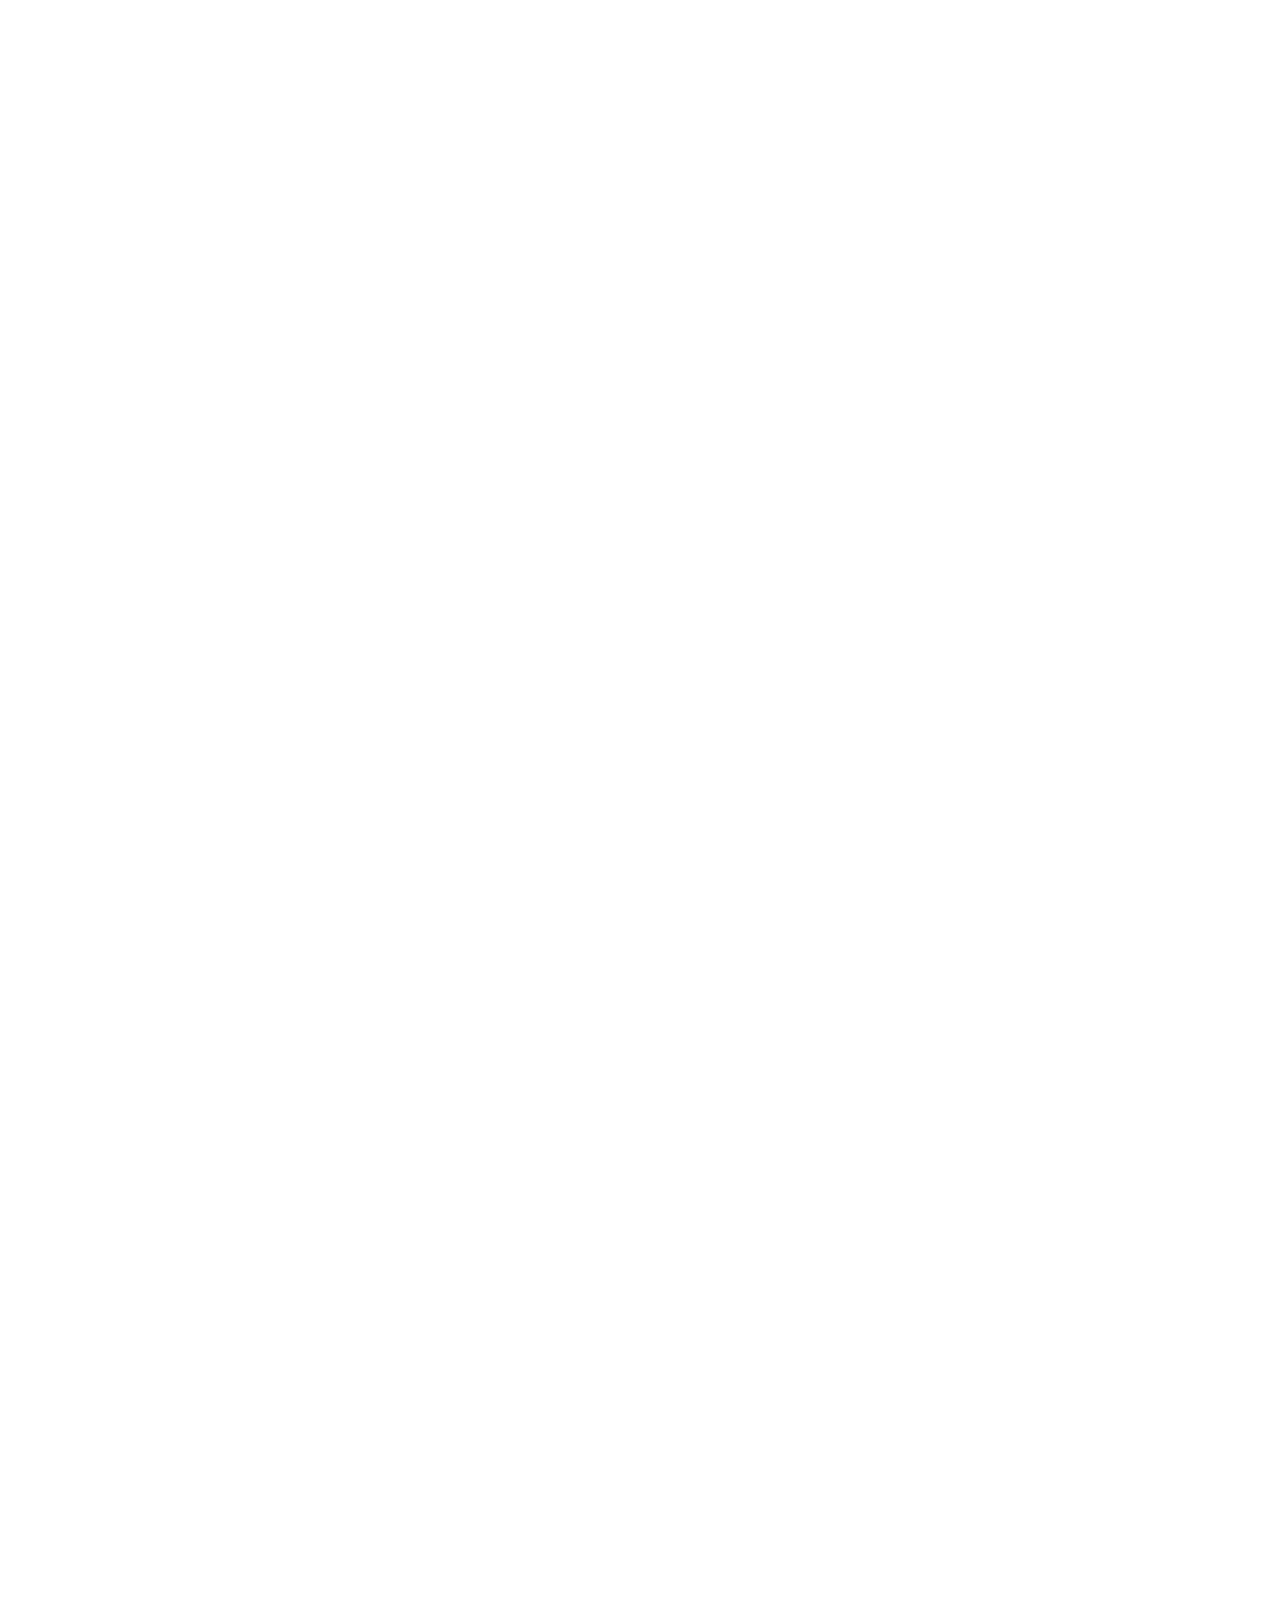
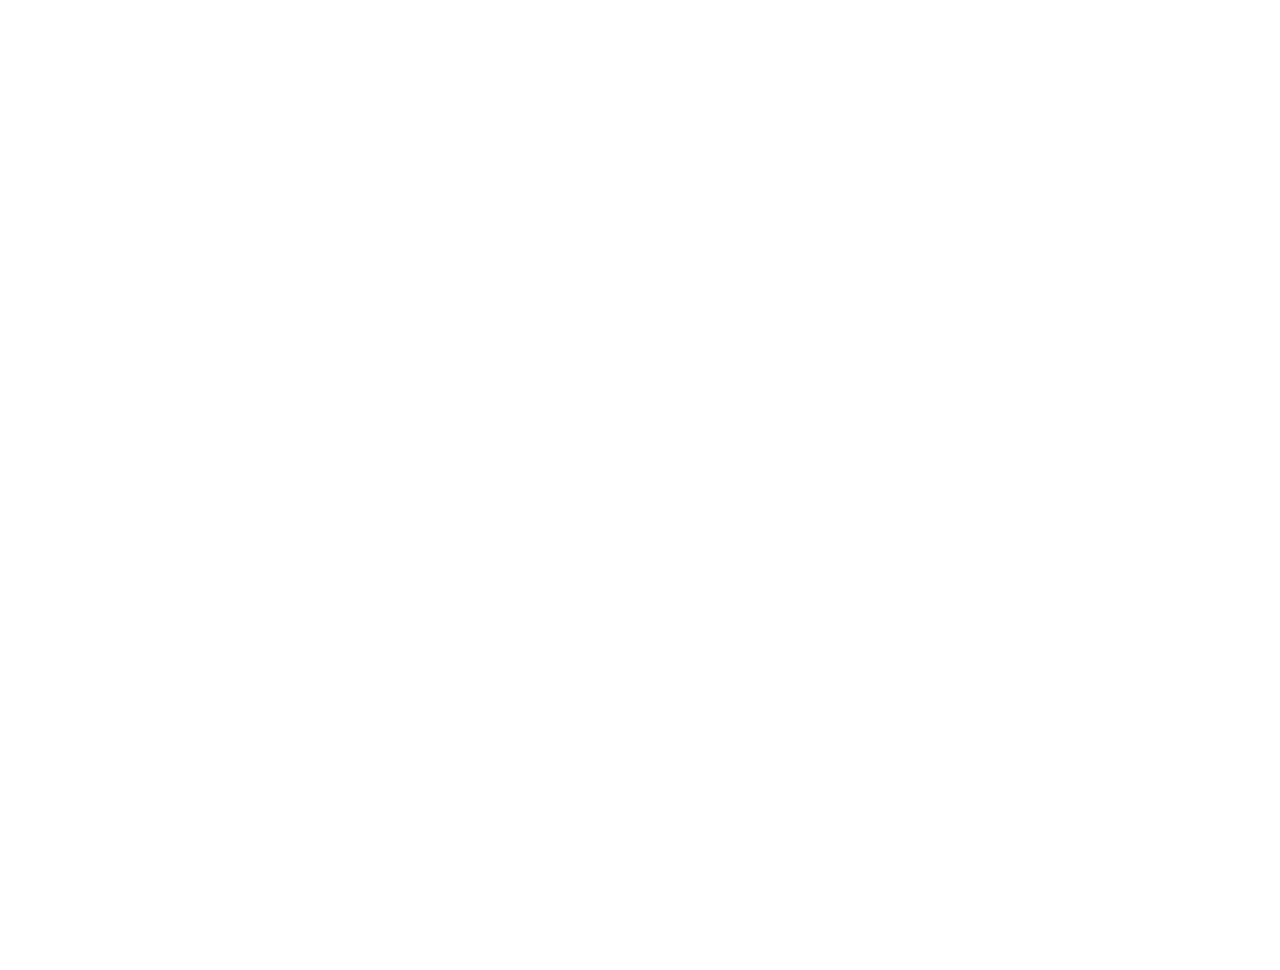
==== contact.html @ 7b6d5df8 "fix menus" ====
<!DOCTYPE html>
<html lang="en">
<head>
	<title>El Wuateke</title>
	<meta charset="UTF-8">
	<meta name="viewport" content="width=device-width, initial-scale=1">
<!--===============================================================================================-->
	<link rel="icon" type="image/png" href="images/icons/1f.png"/>
<!--===============================================================================================-->
	<link rel="stylesheet" type="text/css" href="vendor/bootstrap/css/bootstrap.min.css">
<!--===============================================================================================-->
	<link rel="stylesheet" type="text/css" href="fonts/font-awesome-4.7.0/css/font-awesome.min.css">
<!--===============================================================================================-->
	<link rel="stylesheet" type="text/css" href="fonts/themify/themify-icons.css">
<!--===============================================================================================-->
	<link rel="stylesheet" type="text/css" href="vendor/animate/animate.css">
<!--===============================================================================================-->
	<link rel="stylesheet" type="text/css" href="vendor/css-hamburgers/hamburgers.min.css">
<!--===============================================================================================-->
	<link rel="stylesheet" type="text/css" href="vendor/animsition/css/animsition.min.css">
<!--===============================================================================================-->
	<link rel="stylesheet" type="text/css" href="vendor/select2/select2.min.css">
<!--===============================================================================================-->
	<link rel="stylesheet" type="text/css" href="vendor/daterangepicker/daterangepicker.css">
<!--===============================================================================================-->
	<link rel="stylesheet" type="text/css" href="vendor/slick/slick.css">
<!--===============================================================================================-->
	<link rel="stylesheet" type="text/css" href="vendor/lightbox2/css/lightbox.min.css">
<!--===============================================================================================-->
	<link rel="stylesheet" type="text/css" href="css/util.css">
	<link rel="stylesheet" type="text/css" href="css/main.css">
<!--===============================================================================================-->
</head>
<body class="animsition">

	<!-- Header -->
	<header>
		<!-- Header desktop -->
		<div class="wrap-menu-header gradient1 trans-0-4">
			<div class="container h-full">
				<div class="wrap_header trans-0-3">
					<!-- Logo -->
					<div class="logo">
						<a href="index.html">
							<h1>El Wuateke</h1>
						</a>
					</div>

					<!-- Menu -->
					<div class="wrap_menu p-l-45 p-l-0-xl">
							<nav class="menu">
								<ul class="main_menu">
									<li>
										<a href="index.html">Home</a>
									</li>
	
									<li>
										<a href="menu.html">Menu</a>
									</li>
	
									<li>
										<a href="reservation.html">Reservation</a>
									</li>
	
									<li>
										<a href="gallery.html">Bus Service</a>
									</li>
	
									<li>
										<a href="contact.html">Contact</a>
									</li>
								</ul>
							</nav>
						</div>
	
						<!-- Social -->
						<div class="social flex-w flex-l-m p-r-20">
							<a href="#"><i class="fa fa-tripadvisor" aria-hidden="true"></i></a>
							<a href="https://www.facebook.com/wuateke/"><i class="fa fa-facebook m-l-21" aria-hidden="true"></i></a>
							<!-- <a href="#"><i class="fa fa-twitter m-l-21" aria-hidden="true"></i></a> -->
	
							<button class="btn-show-sidebar m-l-33 trans-0-4"></button>
						</div>
					</div>
				</div>
			</div>
		</header>
	
		<!-- Sidebar -->
		<aside class="sidebar trans-0-4">
			<!-- Button Hide sidebar -->
			<button class="btn-hide-sidebar ti-close color0-hov trans-0-4"></button>
	
			<!-- - -->
			<ul class="menu-sidebar p-t-95 p-b-70">
				<li class="t-center m-b-13">
					<a href="index.html" class="txt19">Home</a>
				</li>
	
				<li class="t-center m-b-13">
					<a href="menu.html" class="txt19">Menu</a>
				</li>
	
				<li class="t-center m-b-13">
					<a href="gallery.html" class="txt19">Bus Service</a>
				</li>
				
				<li class="t-center m-b-33">
					<a href="contact.html" class="txt19">Contact</a>
				</li>
	
				<li class="t-center">
					<!-- Button3 -->
					<a href="reservation.html" class="btn3 flex-c-m size13 txt11 trans-0-4 m-l-r-auto">
						Reservation
					</a>
				</li>
			</ul>

		<!-- - -->
		<div class="gallery-sidebar t-center p-l-60 p-r-60 p-b-40">
			<!-- - -->
			<h4 class="txt20 m-b-33">
				Gallery
			</h4>

			<!-- Gallery -->
			<div class="wrap-gallery-sidebar flex-w">
				<a class="item-gallery-sidebar wrap-pic-w" href="images/photo-gallery-01.jpg" data-lightbox="gallery-footer">
					<img src="images/photo-gallery-thumb-01.jpg" alt="GALLERY">
				</a>

				<a class="item-gallery-sidebar wrap-pic-w" href="images/photo-gallery-02.jpg" data-lightbox="gallery-footer">
					<img src="images/photo-gallery-thumb-02.jpg" alt="GALLERY">
				</a>

				<a class="item-gallery-sidebar wrap-pic-w" href="images/photo-gallery-03.jpg" data-lightbox="gallery-footer">
					<img src="images/photo-gallery-thumb-03.jpg" alt="GALLERY">
				</a>

				<a class="item-gallery-sidebar wrap-pic-w" href="images/photo-gallery-05.jpg" data-lightbox="gallery-footer">
					<img src="images/photo-gallery-thumb-05.jpg" alt="GALLERY">
				</a>

				<a class="item-gallery-sidebar wrap-pic-w" href="images/photo-gallery-06.jpg" data-lightbox="gallery-footer">
					<img src="images/photo-gallery-thumb-06.jpg" alt="GALLERY">
				</a>

				<a class="item-gallery-sidebar wrap-pic-w" href="images/photo-gallery-07.jpg" data-lightbox="gallery-footer">
					<img src="images/photo-gallery-thumb-07.jpg" alt="GALLERY">
				</a>

				<a class="item-gallery-sidebar wrap-pic-w" href="images/photo-gallery-09.jpg" data-lightbox="gallery-footer">
					<img src="images/photo-gallery-thumb-09.jpg" alt="GALLERY">
				</a>

				<a class="item-gallery-sidebar wrap-pic-w" href="images/photo-gallery-10.jpg" data-lightbox="gallery-footer">
					<img src="images/photo-gallery-thumb-10.jpg" alt="GALLERY">
				</a>

				<a class="item-gallery-sidebar wrap-pic-w" href="images/photo-gallery-11.jpg" data-lightbox="gallery-footer">
					<img src="images/photo-gallery-thumb-11.jpg" alt="GALLERY">
				</a>
			</div>
		</div>
	</aside>


	<!-- Title Page -->
	<section class="bg-title-page flex-c-m p-t-160 p-b-80 p-l-15 p-r-15" style="background-image: url(images/bg-title-page-02.jpg);">
		<h2 class="tit6 t-center">
			Contact
		</h2>
	</section>



	<!-- Contact form -->
	<section class="section-contact bg1-pattern p-t-90 p-b-113">
		<!-- Map -->
		<div class="container">
			<div class="map bo8 bo-rad-10 of-hidden">
				<div class="contact-map size37" id="google_map" data-map-x="40.704644" data-map-y="-74.011987" data-pin="images/icons/icon-position-map.png" data-scrollwhell="0" data-draggable="1"></div>
			</div>
		</div>

		<div class="container">
			<h3 class="tit7 t-center p-b-62 p-t-105">
				Send us a Message
			</h3>

			<form class="wrap-form-reservation size22 m-l-r-auto">
				<div class="row">
					<div class="col-md-4">
						<!-- Name -->
						<span class="txt9">
							Name
						</span>

						<div class="wrap-inputname size12 bo2 bo-rad-10 m-t-3 m-b-23">
							<input class="bo-rad-10 sizefull txt10 p-l-20" type="text" name="name" placeholder="Name">
						</div>
					</div>

					<div class="col-md-4">
						<!-- Email -->
						<span class="txt9">
							Email
						</span>

						<div class="wrap-inputemail size12 bo2 bo-rad-10 m-t-3 m-b-23">
							<input class="bo-rad-10 sizefull txt10 p-l-20" type="text" name="email" placeholder="Email">
						</div>
					</div>

					<div class="col-md-4">
						<!-- Phone -->
						<span class="txt9">
							Phone
						</span>

						<div class="wrap-inputphone size12 bo2 bo-rad-10 m-t-3 m-b-23">
							<input class="bo-rad-10 sizefull txt10 p-l-20" type="text" name="phone" placeholder="Phone">
						</div>
					</div>

					<div class="col-12">
						<!-- Message -->
						<span class="txt9">
							Message
						</span>
						<textarea class="bo-rad-10 size35 bo2 txt10 p-l-20 p-t-15 m-b-10 m-t-3" name="message" placeholder="Message"></textarea>
					</div>
				</div>

				<div class="wrap-btn-booking flex-c-m m-t-13">
					<!-- Button3 -->
					<button type="submit" class="btn3 flex-c-m size36 txt11 trans-0-4">
						Submit
					</button>
				</div>
			</form>

			<div class="row p-t-135">
				<div class="col-sm-8 col-md-4 col-lg-4 m-l-r-auto p-t-30">
					<div class="dis-flex m-l-23">
						<div class="p-r-40 p-t-6">
							<img src="images/icons/map-icon.png" alt="IMG-ICON">
						</div>

						<div class="flex-col-l">
							<span class="txt5 p-b-10">
								Location
							</span>

							<span class="txt23 size38">
								8th floor, 379 Hudson St, New York, NY 10018
							</span>
						</div>
					</div>
				</div>

				<div class="col-sm-8 col-md-3 col-lg-4 m-l-r-auto p-t-30">
					<div class="dis-flex m-l-23">
						<div class="p-r-40 p-t-6">
							<img src="images/icons/phone-icon.png" alt="IMG-ICON">
						</div>


						<div class="flex-col-l">
							<span class="txt5 p-b-10">
								Call Us
							</span>

							<span class="txt23 size38">
								(+1) 96 716 6879
							</span>
						</div>
					</div>
				</div>

				<div class="col-sm-8 col-md-5 col-lg-4 m-l-r-auto p-t-30">
					<div class="dis-flex m-l-23">
						<div class="p-r-40 p-t-6">
							<img src="images/icons/clock-icon.png" alt="IMG-ICON">
						</div>


						<div class="flex-col-l">
							<span class="txt5 p-b-10">
								Opening Hours
							</span>

							<span class="txt23 size38">
								09:30 AM – 11:00 PM <br/>Every Day
							</span>
						</div>
					</div>
				</div>
			</div>
		</div>
	</section>


	<!-- Footer -->
	<footer class="bg1">
		<div class="container p-t-40 p-b-70">
			<div class="row">
				<div class="col-sm-6 col-md-4 p-t-50">
					<!-- - -->
					<h4 class="txt13 m-b-33">
						Contact Us
					</h4>

					<ul class="m-b-70">
						<li class="txt14 m-b-14">
							<i class="fa fa-map-marker fs-16 dis-inline-block size19" aria-hidden="true"></i>
							8th floor, 379 Hudson St, New York, NY 10018
						</li>

						<li class="txt14 m-b-14">
							<i class="fa fa-phone fs-16 dis-inline-block size19" aria-hidden="true"></i>
							(+1) 96 716 6879
						</li>

						<li class="txt14 m-b-14">
							<i class="fa fa-envelope fs-13 dis-inline-block size19" aria-hidden="true"></i>
							contact@site.com
						</li>
					</ul>

					<!-- - -->
					<h4 class="txt13 m-b-32">
						Opening Times
					</h4>

					<ul>
						<li class="txt14">
							09:30 AM – 11:00 PM
						</li>

						<li class="txt14">
							Every Day
						</li>
					</ul>
				</div>

				<div class="col-sm-6 col-md-4 p-t-50">
					<!-- - -->
					<h4 class="txt13 m-b-33">
						Latest twitter
					</h4>

					<div class="m-b-25">
						<span class="fs-13 color2 m-r-5">
							<i class="fa fa-twitter" aria-hidden="true"></i>
						</span>
						<a href="#" class="txt15">
							@colorlib
						</a>

						<p class="txt14 m-b-18">
							Activello is a good option. It has a slider built into that displays the featured image in the slider.
							<a href="#" class="txt15">
								https://buff.ly/2zaSfAQ
							</a>
						</p>

						<span class="txt16">
							21 Dec 2017
						</span>
					</div>

					<div>
						<span class="fs-13 color2 m-r-5">
							<i class="fa fa-twitter" aria-hidden="true"></i>
						</span>
						<a href="#" class="txt15">
							@colorlib
						</a>

						<p class="txt14 m-b-18">
							Activello is a good option. It has a slider built into that displays
							<a href="#" class="txt15">
								https://buff.ly/2zaSfAQ
							</a>
						</p>

						<span class="txt16">
							21 Dec 2017
						</span>
					</div>
				</div>

				<div class="col-sm-6 col-md-4 p-t-50">
					<!-- - -->
					<h4 class="txt13 m-b-38">
						Gallery
					</h4>

					<!-- Gallery footer -->
					<div class="wrap-gallery-footer flex-w">
						<a class="item-gallery-footer wrap-pic-w" href="images/photo-gallery-01.jpg" data-lightbox="gallery-footer">
							<img src="images/photo-gallery-thumb-01.jpg" alt="GALLERY">
						</a>

						<a class="item-gallery-footer wrap-pic-w" href="images/photo-gallery-02.jpg" data-lightbox="gallery-footer">
							<img src="images/photo-gallery-thumb-02.jpg" alt="GALLERY">
						</a>

						<a class="item-gallery-footer wrap-pic-w" href="images/photo-gallery-03.jpg" data-lightbox="gallery-footer">
							<img src="images/photo-gallery-thumb-03.jpg" alt="GALLERY">
						</a>

						<a class="item-gallery-footer wrap-pic-w" href="images/photo-gallery-04.jpg" data-lightbox="gallery-footer">
							<img src="images/photo-gallery-thumb-04.jpg" alt="GALLERY">
						</a>

						<a class="item-gallery-footer wrap-pic-w" href="images/photo-gallery-05.jpg" data-lightbox="gallery-footer">
							<img src="images/photo-gallery-thumb-05.jpg" alt="GALLERY">
						</a>

						<a class="item-gallery-footer wrap-pic-w" href="images/photo-gallery-06.jpg" data-lightbox="gallery-footer">
							<img src="images/photo-gallery-thumb-06.jpg" alt="GALLERY">
						</a>

						<a class="item-gallery-footer wrap-pic-w" href="images/photo-gallery-07.jpg" data-lightbox="gallery-footer">
							<img src="images/photo-gallery-thumb-07.jpg" alt="GALLERY">
						</a>

						<a class="item-gallery-footer wrap-pic-w" href="images/photo-gallery-08.jpg" data-lightbox="gallery-footer">
							<img src="images/photo-gallery-thumb-08.jpg" alt="GALLERY">
						</a>

						<a class="item-gallery-footer wrap-pic-w" href="images/photo-gallery-09.jpg" data-lightbox="gallery-footer">
							<img src="images/photo-gallery-thumb-09.jpg" alt="GALLERY">
						</a>

						<a class="item-gallery-footer wrap-pic-w" href="images/photo-gallery-10.jpg" data-lightbox="gallery-footer">
							<img src="images/photo-gallery-thumb-10.jpg" alt="GALLERY">
						</a>

						<a class="item-gallery-footer wrap-pic-w" href="images/photo-gallery-11.jpg" data-lightbox="gallery-footer">
							<img src="images/photo-gallery-thumb-11.jpg" alt="GALLERY">
						</a>

						<a class="item-gallery-footer wrap-pic-w" href="images/photo-gallery-12.jpg" data-lightbox="gallery-footer">
							<img src="images/photo-gallery-thumb-12.jpg" alt="GALLERY">
						</a>
					</div>

				</div>
			</div>
		</div>

		<div class="end-footer bg2">
			<div class="container">
				<div class="flex-sb-m flex-w p-t-22 p-b-22">
					<div class="p-t-5 p-b-5">
						<a href="#" class="fs-15 c-white"><i class="fa fa-tripadvisor" aria-hidden="true"></i></a>
						<a href="#" class="fs-15 c-white"><i class="fa fa-facebook m-l-18" aria-hidden="true"></i></a>
						<a href="#" class="fs-15 c-white"><i class="fa fa-twitter m-l-18" aria-hidden="true"></i></a>
					</div>

					<div class="txt17 p-r-20 p-t-5 p-b-5">
						Copyright &copy; 2018 All rights reserved  |  This template is made with <i class="fa fa-heart"></i> by <a href="https://colorlib.com" target="_blank">Colorlib</a>
					</div>
				</div>
			</div>
		</div>
	</footer>


	<!-- Back to top -->
	<div class="btn-back-to-top bg0-hov" id="myBtn">
		<span class="symbol-btn-back-to-top">
			<i class="fa fa-angle-double-up" aria-hidden="true"></i>
		</span>
	</div>

	<!-- Container Selection1 -->
	<div id="dropDownSelect1"></div>



<!--===============================================================================================-->
	<script type="text/javascript" src="vendor/jquery/jquery-3.2.1.min.js"></script>
<!--===============================================================================================-->
	<script type="text/javascript" src="vendor/animsition/js/animsition.min.js"></script>
<!--===============================================================================================-->
	<script type="text/javascript" src="vendor/bootstrap/js/popper.js"></script>
	<script type="text/javascript" src="vendor/bootstrap/js/bootstrap.min.js"></script>
<!--===============================================================================================-->
	<script type="text/javascript" src="vendor/select2/select2.min.js"></script>
<!--===============================================================================================-->
	<script type="text/javascript" src="vendor/daterangepicker/moment.min.js"></script>
	<script type="text/javascript" src="vendor/daterangepicker/daterangepicker.js"></script>
<!--===============================================================================================-->
	<script type="text/javascript" src="vendor/slick/slick.min.js"></script>
	<script type="text/javascript" src="js/slick-custom.js"></script>
<!--===============================================================================================-->
	<script type="text/javascript" src="vendor/parallax100/parallax100.js"></script>
	<script type="text/javascript">
        $('.parallax100').parallax100();
	</script>
<!--===============================================================================================-->
	<script type="text/javascript" src="vendor/countdowntime/countdowntime.js"></script>
<!--===============================================================================================-->
	<script type="text/javascript" src="vendor/lightbox2/js/lightbox.min.js"></script>
<!--===============================================================================================-->
	<script src="https://maps.googleapis.com/maps/api/js?key=AIzaSyAKFWBqlKAGCeS1rMVoaNlwyayu0e0YRes"></script>
	<script src="js/map-custom.js"></script>
<!--===============================================================================================-->
	<script src="js/main.js"></script>

</body>
</html>
---- fonts/themify/themify-icons.css ----
@font-face {
	font-family: 'themify';
	src:url('fonts/themify.eot?-fvbane');
	src:url('fonts/themify.eot?#iefix-fvbane') format('embedded-opentype'),
		url('fonts/themify.woff?-fvbane') format('woff'),
		url('fonts/themify.ttf?-fvbane') format('truetype'),
		url('fonts/themify.svg?-fvbane#themify') format('svg');
	font-weight: normal;
	font-style: normal;
}

[class^="ti-"], [class*=" ti-"] {
	font-family: 'themify';
	speak: none;
	font-style: normal;
	font-weight: normal;
	font-variant: normal;
	text-transform: none;
	line-height: 1;

	/* Better Font Rendering =========== */
	-webkit-font-smoothing: antialiased;
	-moz-osx-font-smoothing: grayscale;
}

.ti-wand:before {
	content: "\e600";
}
.ti-volume:before {
	content: "\e601";
}
.ti-user:before {
	content: "\e602";
}
.ti-unlock:before {
	content: "\e603";
}
.ti-unlink:before {
	content: "\e604";
}
.ti-trash:before {
	content: "\e605";
}
.ti-thought:before {
	content: "\e606";
}
.ti-target:before {
	content: "\e607";
}
.ti-tag:before {
	content: "\e608";
}
.ti-tablet:before {
	content: "\e609";
}
.ti-star:before {
	content: "\e60a";
}
.ti-spray:before {
	content: "\e60b";
}
.ti-signal:before {
	content: "\e60c";
}
.ti-shopping-cart:before {
	content: "\e60d";
}
.ti-shopping-cart-full:before {
	content: "\e60e";
}
.ti-settings:before {
	content: "\e60f";
}
.ti-search:before {
	content: "\e610";
}
.ti-zoom-in:before {
	content: "\e611";
}
.ti-zoom-out:before {
	content: "\e612";
}
.ti-cut:before {
	content: "\e613";
}
.ti-ruler:before {
	content: "\e614";
}
.ti-ruler-pencil:before {
	content: "\e615";
}
.ti-ruler-alt:before {
	content: "\e616";
}
.ti-bookmark:before {
	content: "\e617";
}
.ti-bookmark-alt:before {
	content: "\e618";
}
.ti-reload:before {
	content: "\e619";
}
.ti-plus:before {
	content: "\e61a";
}
.ti-pin:before {
	content: "\e61b";
}
.ti-pencil:before {
	content: "\e61c";
}
.ti-pencil-alt:before {
	content: "\e61d";
}
.ti-paint-roller:before {
	content: "\e61e";
}
.ti-paint-bucket:before {
	content: "\e61f";
}
.ti-na:before {
	content: "\e620";
}
.ti-mobile:before {
	content: "\e621";
}
.ti-minus:before {
	content: "\e622";
}
.ti-medall:before {
	content: "\e623";
}
.ti-medall-alt:before {
	content: "\e624";
}
.ti-marker:before {
	content: "\e625";
}
.ti-marker-alt:before {
	content: "\e626";
}
.ti-arrow-up:before {
	content: "\e627";
}
.ti-arrow-right:before {
	content: "\e628";
}
.ti-arrow-left:before {
	content: "\e629";
}
.ti-arrow-down:before {
	content: "\e62a";
}
.ti-lock:before {
	content: "\e62b";
}
.ti-location-arrow:before {
	content: "\e62c";
}
.ti-link:before {
	content: "\e62d";
}
.ti-layout:before {
	content: "\e62e";
}
.ti-layers:before {
	content: "\e62f";
}
.ti-layers-alt:before {
	content: "\e630";
}
.ti-key:before {
	content: "\e631";
}
.ti-import:before {
	content: "\e632";
}
.ti-image:before {
	content: "\e633";
}
.ti-heart:before {
	content: "\e634";
}
.ti-heart-broken:before {
	content: "\e635";
}
.ti-hand-stop:before {
	content: "\e636";
}
.ti-hand-open:before {
	content: "\e637";
}
.ti-hand-drag:before {
	content: "\e638";
}
.ti-folder:before {
	content: "\e639";
}
.ti-flag:before {
	content: "\e63a";
}
.ti-flag-alt:before {
	content: "\e63b";
}
.ti-flag-alt-2:before {
	content: "\e63c";
}
.ti-eye:before {
	content: "\e63d";
}
.ti-export:before {
	content: "\e63e";
}
.ti-exchange-vertical:before {
	content: "\e63f";
}
.ti-desktop:before {
	content: "\e640";
}
.ti-cup:before {
	content: "\e641";
}
.ti-crown:before {
	content: "\e642";
}
.ti-comments:before {
	content: "\e643";
}
.ti-comment:before {
	content: "\e644";
}
.ti-comment-alt:before {
	content: "\e645";
}
.ti-close:before {
	content: "\e646";
}
.ti-clip:before {
	content: "\e647";
}
.ti-angle-up:before {
	content: "\e648";
}
.ti-angle-right:before {
	content: "\e649";
}
.ti-angle-left:before {
	content: "\e64a";
}
.ti-angle-down:before {
	content: "\e64b";
}
.ti-check:before {
	content: "\e64c";
}
.ti-check-box:before {
	content: "\e64d";
}
.ti-camera:before {
	content: "\e64e";
}
.ti-announcement:before {
	content: "\e64f";
}
.ti-brush:before {
	content: "\e650";
}
.ti-briefcase:before {
	content: "\e651";
}
.ti-bolt:before {
	content: "\e652";
}
.ti-bolt-alt:before {
	content: "\e653";
}
.ti-blackboard:before {
	content: "\e654";
}
.ti-bag:before {
	content: "\e655";
}
.ti-move:before {
	content: "\e656";
}
.ti-arrows-vertical:before {
	content: "\e657";
}
.ti-arrows-horizontal:before {
	content: "\e658";
}
.ti-fullscreen:before {
	content: "\e659";
}
.ti-arrow-top-right:before {
	content: "\e65a";
}
.ti-arrow-top-left:before {
	content: "\e65b";
}
.ti-arrow-circle-up:before {
	content: "\e65c";
}
.ti-arrow-circle-right:before {
	content: "\e65d";
}
.ti-arrow-circle-left:before {
	content: "\e65e";
}
.ti-arrow-circle-down:before {
	content: "\e65f";
}
.ti-angle-double-up:before {
	content: "\e660";
}
.ti-angle-double-right:before {
	content: "\e661";
}
.ti-angle-double-left:before {
	content: "\e662";
}
.ti-angle-double-down:before {
	content: "\e663";
}
.ti-zip:before {
	content: "\e664";
}
.ti-world:before {
	content: "\e665";
}
.ti-wheelchair:before {
	content: "\e666";
}
.ti-view-list:before {
	content: "\e667";
}
.ti-view-list-alt:before {
	content: "\e668";
}
.ti-view-grid:before {
	content: "\e669";
}
.ti-uppercase:before {
	content: "\e66a";
}
.ti-upload:before {
	content: "\e66b";
}
.ti-underline:before {
	content: "\e66c";
}
.ti-truck:before {
	content: "\e66d";
}
.ti-timer:before {
	content: "\e66e";
}
.ti-ticket:before {
	content: "\e66f";
}
.ti-thumb-up:before {
	content: "\e670";
}
.ti-thumb-down:before {
	content: "\e671";
}
.ti-text:before {
	content: "\e672";
}
.ti-stats-up:before {
	content: "\e673";
}
.ti-stats-down:before {
	content: "\e674";
}
.ti-split-v:before {
	content: "\e675";
}
.ti-split-h:before {
	content: "\e676";
}
.ti-smallcap:before {
	content: "\e677";
}
.ti-shine:before {
	content: "\e678";
}
.ti-shift-right:before {
	content: "\e679";
}
.ti-shift-left:before {
	content: "\e67a";
}
.ti-shield:before {
	content: "\e67b";
}
.ti-notepad:before {
	content: "\e67c";
}
.ti-server:before {
	content: "\e67d";
}
.ti-quote-right:before {
	content: "\e67e";
}
.ti-quote-left:before {
	content: "\e67f";
}
.ti-pulse:before {
	content: "\e680";
}
.ti-printer:before {
	content: "\e681";
}
.ti-power-off:before {
	content: "\e682";
}
.ti-plug:before {
	content: "\e683";
}
.ti-pie-chart:before {
	content: "\e684";
}
.ti-paragraph:before {
	content: "\e685";
}
.ti-panel:before {
	content: "\e686";
}
.ti-package:before {
	content: "\e687";
}
.ti-music:before {
	content: "\e688";
}
.ti-music-alt:before {
	content: "\e689";
}
.ti-mouse:before {
	content: "\e68a";
}
.ti-mouse-alt:before {
	content: "\e68b";
}
.ti-money:before {
	content: "\e68c";
}
.ti-microphone:before {
	content: "\e68d";
}
.ti-menu:before {
	content: "\e68e";
}
.ti-menu-alt:before {
	content: "\e68f";
}
.ti-map:before {
	content: "\e690";
}
.ti-map-alt:before {
	content: "\e691";
}
.ti-loop:before {
	content: "\e692";
}
.ti-location-pin:before {
	content: "\e693";
}
.ti-list:before {
	content: "\e694";
}
.ti-light-bulb:before {
	content: "\e695";
}
.ti-Italic:before {
	content: "\e696";
}
.ti-info:before {
	content: "\e697";
}
.ti-infinite:before {
	content: "\e698";
}
.ti-id-badge:before {
	content: "\e699";
}
.ti-hummer:before {
	content: "\e69a";
}
.ti-home:before {
	content: "\e69b";
}
.ti-help:before {
	content: "\e69c";
}
.ti-headphone:before {
	content: "\e69d";
}
.ti-harddrives:before {
	content: "\e69e";
}
.ti-harddrive:before {
	content: "\e69f";
}
.ti-gift:before {
	content: "\e6a0";
}
.ti-game:before {
	content: "\e6a1";
}
.ti-filter:before {
	content: "\e6a2";
}
.ti-files:before {
	content: "\e6a3";
}
.ti-file:before {
	content: "\e6a4";
}
.ti-eraser:before {
	content: "\e6a5";
}
.ti-envelope:before {
	content: "\e6a6";
}
.ti-download:before {
	content: "\e6a7";
}
.ti-direction:before {
	content: "\e6a8";
}
.ti-direction-alt:before {
	content: "\e6a9";
}
.ti-dashboard:before {
	content: "\e6aa";
}
.ti-control-stop:before {
	content: "\e6ab";
}
.ti-control-shuffle:before {
	content: "\e6ac";
}
.ti-control-play:before {
	content: "\e6ad";
}
.ti-control-pause:before {
	content: "\e6ae";
}
.ti-control-forward:before {
	content: "\e6af";
}
.ti-control-backward:before {
	content: "\e6b0";
}
.ti-cloud:before {
	content: "\e6b1";
}
.ti-cloud-up:before {
	content: "\e6b2";
}
.ti-cloud-down:before {
	content: "\e6b3";
}
.ti-clipboard:before {
	content: "\e6b4";
}
.ti-car:before {
	content: "\e6b5";
}
.ti-calendar:before {
	content: "\e6b6";
}
.ti-book:before {
	content: "\e6b7";
}
.ti-bell:before {
	content: "\e6b8";
}
.ti-basketball:before {
	content: "\e6b9";
}
.ti-bar-chart:before {
	content: "\e6ba";
}
.ti-bar-chart-alt:before {
	content: "\e6bb";
}
.ti-back-right:before {
	content: "\e6bc";
}
.ti-back-left:before {
	content: "\e6bd";
}
.ti-arrows-corner:before {
	content: "\e6be";
}
.ti-archive:before {
	content: "\e6bf";
}
.ti-anchor:before {
	content: "\e6c0";
}
.ti-align-right:before {
	content: "\e6c1";
}
.ti-align-left:before {
	content: "\e6c2";
}
.ti-align-justify:before {
	content: "\e6c3";
}
.ti-align-center:before {
	content: "\e6c4";
}
.ti-alert:before {
	content: "\e6c5";
}
.ti-alarm-clock:before {
	content: "\e6c6";
}
.ti-agenda:before {
	content: "\e6c7";
}
.ti-write:before {
	content: "\e6c8";
}
.ti-window:before {
	content: "\e6c9";
}
.ti-widgetized:before {
	content: "\e6ca";
}
.ti-widget:before {
	content: "\e6cb";
}
.ti-widget-alt:before {
	content: "\e6cc";
}
.ti-wallet:before {
	content: "\e6cd";
}
.ti-video-clapper:before {
	content: "\e6ce";
}
.ti-video-camera:before {
	content: "\e6cf";
}
.ti-vector:before {
	content: "\e6d0";
}
.ti-themify-logo:before {
	content: "\e6d1";
}
.ti-themify-favicon:before {
	content: "\e6d2";
}
.ti-themify-favicon-alt:before {
	content: "\e6d3";
}
.ti-support:before {
	content: "\e6d4";
}
.ti-stamp:before {
	content: "\e6d5";
}
.ti-split-v-alt:before {
	content: "\e6d6";
}
.ti-slice:before {
	content: "\e6d7";
}
.ti-shortcode:before {
	content: "\e6d8";
}
.ti-shift-right-alt:before {
	content: "\e6d9";
}
.ti-shift-left-alt:before {
	content: "\e6da";
}
.ti-ruler-alt-2:before {
	content: "\e6db";
}
.ti-receipt:before {
	content: "\e6dc";
}
.ti-pin2:before {
	content: "\e6dd";
}
.ti-pin-alt:before {
	content: "\e6de";
}
.ti-pencil-alt2:before {
	content: "\e6df";
}
.ti-palette:before {
	content: "\e6e0";
}
.ti-more:before {
	content: "\e6e1";
}
.ti-more-alt:before {
	content: "\e6e2";
}
.ti-microphone-alt:before {
	content: "\e6e3";
}
.ti-magnet:before {
	content: "\e6e4";
}
.ti-line-double:before {
	content: "\e6e5";
}
.ti-line-dotted:before {
	content: "\e6e6";
}
.ti-line-dashed:before {
	content: "\e6e7";
}
.ti-layout-width-full:before {
	content: "\e6e8";
}
.ti-layout-width-default:before {
	content: "\e6e9";
}
.ti-layout-width-default-alt:before {
	content: "\e6ea";
}
.ti-layout-tab:before {
	content: "\e6eb";
}
.ti-layout-tab-window:before {
	content: "\e6ec";
}
.ti-layout-tab-v:before {
	content: "\e6ed";
}
.ti-layout-tab-min:before {
	content: "\e6ee";
}
.ti-layout-slider:before {
	content: "\e6ef";
}
.ti-layout-slider-alt:before {
	content: "\e6f0";
}
.ti-layout-sidebar-right:before {
	content: "\e6f1";
}
.ti-layout-sidebar-none:before {
	content: "\e6f2";
}
.ti-layout-sidebar-left:before {
	content: "\e6f3";
}
.ti-layout-placeholder:before {
	content: "\e6f4";
}
.ti-layout-menu:before {
	content: "\e6f5";
}
.ti-layout-menu-v:before {
	content: "\e6f6";
}
.ti-layout-menu-separated:before {
	content: "\e6f7";
}
.ti-layout-menu-full:before {
	content: "\e6f8";
}
.ti-layout-media-right-alt:before {
	content: "\e6f9";
}
.ti-layout-media-right:before {
	content: "\e6fa";
}
.ti-layout-media-overlay:before {
	content: "\e6fb";
}
.ti-layout-media-overlay-alt:before {
	content: "\e6fc";
}
.ti-layout-media-overlay-alt-2:before {
	content: "\e6fd";
}
.ti-layout-media-left-alt:before {
	content: "\e6fe";
}
.ti-layout-media-left:before {
	content: "\e6ff";
}
.ti-layout-media-center-alt:before {
	content: "\e700";
}
.ti-layout-media-center:before {
	content: "\e701";
}
.ti-layout-list-thumb:before {
	content: "\e702";
}
.ti-layout-list-thumb-alt:before {
	content: "\e703";
}
.ti-layout-list-post:before {
	content: "\e704";
}
.ti-layout-list-large-image:before {
	content: "\e705";
}
.ti-layout-line-solid:before {
	content: "\e706";
}
.ti-layout-grid4:before {
	content: "\e707";
}
.ti-layout-grid3:before {
	content: "\e708";
}
.ti-layout-grid2:before {
	content: "\e709";
}
.ti-layout-grid2-thumb:before {
	content: "\e70a";
}
.ti-layout-cta-right:before {
	content: "\e70b";
}
.ti-layout-cta-left:before {
	content: "\e70c";
}
.ti-layout-cta-center:before {
	content: "\e70d";
}
.ti-layout-cta-btn-right:before {
	content: "\e70e";
}
.ti-layout-cta-btn-left:before {
	content: "\e70f";
}
.ti-layout-column4:before {
	content: "\e710";
}
.ti-layout-column3:before {
	content: "\e711";
}
.ti-layout-column2:before {
	content: "\e712";
}
.ti-layout-accordion-separated:before {
	content: "\e713";
}
.ti-layout-accordion-merged:before {
	content: "\e714";
}
.ti-layout-accordion-list:before {
	content: "\e715";
}
.ti-ink-pen:before {
	content: "\e716";
}
.ti-info-alt:before {
	content: "\e717";
}
.ti-help-alt:before {
	content: "\e718";
}
.ti-headphone-alt:before {
	content: "\e719";
}
.ti-hand-point-up:before {
	content: "\e71a";
}
.ti-hand-point-right:before {
	content: "\e71b";
}
.ti-hand-point-left:before {
	content: "\e71c";
}
.ti-hand-point-down:before {
	content: "\e71d";
}
.ti-gallery:before {
	content: "\e71e";
}
.ti-face-smile:before {
	content: "\e71f";
}
.ti-face-sad:before {
	content: "\e720";
}
.ti-credit-card:before {
	content: "\e721";
}
.ti-control-skip-forward:before {
	content: "\e722";
}
.ti-control-skip-backward:before {
	content: "\e723";
}
.ti-control-record:before {
	content: "\e724";
}
.ti-control-eject:before {
	content: "\e725";
}
.ti-comments-smiley:before {
	content: "\e726";
}
.ti-brush-alt:before {
	content: "\e727";
}
.ti-youtube:before {
	content: "\e728";
}
.ti-vimeo:before {
	content: "\e729";
}
.ti-twitter:before {
	content: "\e72a";
}
.ti-time:before {
	content: "\e72b";
}
.ti-tumblr:before {
	content: "\e72c";
}
.ti-skype:before {
	content: "\e72d";
}
.ti-share:before {
	content: "\e72e";
}
.ti-share-alt:before {
	content: "\e72f";
}
.ti-rocket:before {
	content: "\e730";
}
.ti-pinterest:before {
	content: "\e731";
}
.ti-new-window:before {
	content: "\e732";
}
.ti-microsoft:before {
	content: "\e733";
}
.ti-list-ol:before {
	content: "\e734";
}
.ti-linkedin:before {
	content: "\e735";
}
.ti-layout-sidebar-2:before {
	content: "\e736";
}
.ti-layout-grid4-alt:before {
	content: "\e737";
}
.ti-layout-grid3-alt:before {
	content: "\e738";
}
.ti-layout-grid2-alt:before {
	content: "\e739";
}
.ti-layout-column4-alt:before {
	content: "\e73a";
}
.ti-layout-column3-alt:before {
	content: "\e73b";
}
.ti-layout-column2-alt:before {
	content: "\e73c";
}
.ti-instagram:before {
	content: "\e73d";
}
.ti-google:before {
	content: "\e73e";
}
.ti-github:before {
	content: "\e73f";
}
.ti-flickr:before {
	content: "\e740";
}
.ti-facebook:before {
	content: "\e741";
}
.ti-dropbox:before {
	content: "\e742";
}
.ti-dribbble:before {
	content: "\e743";
}
.ti-apple:before {
	content: "\e744";
}
.ti-android:before {
	content: "\e745";
}
.ti-save:before {
	content: "\e746";
}
.ti-save-alt:before {
	content: "\e747";
}
.ti-yahoo:before {
	content: "\e748";
}
.ti-wordpress:before {
	content: "\e749";
}
.ti-vimeo-alt:before {
	content: "\e74a";
}
.ti-twitter-alt:before {
	content: "\e74b";
}
.ti-tumblr-alt:before {
	content: "\e74c";
}
.ti-trello:before {
	content: "\e74d";
}
.ti-stack-overflow:before {
	content: "\e74e";
}
.ti-soundcloud:before {
	content: "\e74f";
}
.ti-sharethis:before {
	content: "\e750";
}
.ti-sharethis-alt:before {
	content: "\e751";
}
.ti-reddit:before {
	content: "\e752";
}
.ti-pinterest-alt:before {
	content: "\e753";
}
.ti-microsoft-alt:before {
	content: "\e754";
}
.ti-linux:before {
	content: "\e755";
}
.ti-jsfiddle:before {
	content: "\e756";
}
.ti-joomla:before {
	content: "\e757";
}
.ti-html5:before {
	content: "\e758";
}
.ti-flickr-alt:before {
	content: "\e759";
}
.ti-email:before {
	content: "\e75a";
}
.ti-drupal:before {
	content: "\e75b";
}
.ti-dropbox-alt:before {
	content: "\e75c";
}
.ti-css3:before {
	content: "\e75d";
}
.ti-rss:before {
	content: "\e75e";
}
.ti-rss-alt:before {
	content: "\e75f";
}
---- vendor/css-hamburgers/hamburgers.min.css ----
/*!
 * Hamburgers
 * @description Tasty CSS-animated hamburgers
 * @author Jonathan Suh @jonsuh
 * @site https://jonsuh.com/hamburgers
 * @link https://github.com/jonsuh/hamburgers
 */.hamburger{font:inherit;display:inline-block;overflow:visible;margin:0;padding:15px;cursor:pointer;transition-timing-function:linear;transition-duration:.15s;transition-property:opacity,filter;text-transform:none;color:inherit;border:0;background-color:transparent}.hamburger:hover{opacity:.7}.hamburger-box{position:relative;display:inline-block;width:40px;height:24px}.hamburger-inner{top:50%;display:block;margin-top:-2px}.hamburger-inner,.hamburger-inner:after,.hamburger-inner:before{position:absolute;width:40px;height:4px;transition-timing-function:ease;transition-duration:.15s;transition-property:transform;border-radius:4px;background-color:#000}.hamburger-inner:after,.hamburger-inner:before{display:block;content:''}.hamburger-inner:before{top:-10px}.hamburger-inner:after{bottom:-10px}.hamburger--3dx .hamburger-box{perspective:80px}.hamburger--3dx .hamburger-inner{transition:transform .2s cubic-bezier(.645,.045,.355,1),background-color 0s cubic-bezier(.645,.045,.355,1) .1s}.hamburger--3dx .hamburger-inner:after,.hamburger--3dx .hamburger-inner:before{transition:transform 0s cubic-bezier(.645,.045,.355,1) .1s}.hamburger--3dx.is-active .hamburger-inner{transform:rotateY(180deg);background-color:transparent}.hamburger--3dx.is-active .hamburger-inner:before{transform:translate3d(0,10px,0) rotate(45deg)}.hamburger--3dx.is-active .hamburger-inner:after{transform:translate3d(0,-10px,0) rotate(-45deg)}.hamburger--3dx-r .hamburger-box{perspective:80px}.hamburger--3dx-r .hamburger-inner{transition:transform .2s cubic-bezier(.645,.045,.355,1),background-color 0s cubic-bezier(.645,.045,.355,1) .1s}.hamburger--3dx-r .hamburger-inner:after,.hamburger--3dx-r .hamburger-inner:before{transition:transform 0s cubic-bezier(.645,.045,.355,1) .1s}.hamburger--3dx-r.is-active .hamburger-inner{transform:rotateY(-180deg);background-color:transparent}.hamburger--3dx-r.is-active .hamburger-inner:before{transform:translate3d(0,10px,0) rotate(45deg)}.hamburger--3dx-r.is-active .hamburger-inner:after{transform:translate3d(0,-10px,0) rotate(-45deg)}.hamburger--3dy .hamburger-box{perspective:80px}.hamburger--3dy .hamburger-inner{transition:transform .2s cubic-bezier(.645,.045,.355,1),background-color 0s cubic-bezier(.645,.045,.355,1) .1s}.hamburger--3dy .hamburger-inner:after,.hamburger--3dy .hamburger-inner:before{transition:transform 0s cubic-bezier(.645,.045,.355,1) .1s}.hamburger--3dy.is-active .hamburger-inner{transform:rotateX(-180deg);background-color:transparent}.hamburger--3dy.is-active .hamburger-inner:before{transform:translate3d(0,10px,0) rotate(45deg)}.hamburger--3dy.is-active .hamburger-inner:after{transform:translate3d(0,-10px,0) rotate(-45deg)}.hamburger--3dy-r .hamburger-box{perspective:80px}.hamburger--3dy-r .hamburger-inner{transition:transform .2s cubic-bezier(.645,.045,.355,1),background-color 0s cubic-bezier(.645,.045,.355,1) .1s}.hamburger--3dy-r .hamburger-inner:after,.hamburger--3dy-r .hamburger-inner:before{transition:transform 0s cubic-bezier(.645,.045,.355,1) .1s}.hamburger--3dy-r.is-active .hamburger-inner{transform:rotateX(180deg);background-color:transparent}.hamburger--3dy-r.is-active .hamburger-inner:before{transform:translate3d(0,10px,0) rotate(45deg)}.hamburger--3dy-r.is-active .hamburger-inner:after{transform:translate3d(0,-10px,0) rotate(-45deg)}.hamburger--arrow.is-active .hamburger-inner:before{transform:translate3d(-8px,0,0) rotate(-45deg) scaleX(.7)}.hamburger--arrow.is-active .hamburger-inner:after{transform:translate3d(-8px,0,0) rotate(45deg) scaleX(.7)}.hamburger--arrow-r.is-active .hamburger-inner:before{transform:translate3d(8px,0,0) rotate(45deg) scaleX(.7)}.hamburger--arrow-r.is-active .hamburger-inner:after{transform:translate3d(8px,0,0) rotate(-45deg) scaleX(.7)}.hamburger--arrowalt .hamburger-inner:before{transition:top .1s ease .15s,transform .15s cubic-bezier(.165,.84,.44,1)}.hamburger--arrowalt .hamburger-inner:after{transition:bottom .1s ease .15s,transform .15s cubic-bezier(.165,.84,.44,1)}.hamburger--arrowalt.is-active .hamburger-inner:before{top:0;transition:top .1s ease,transform .15s cubic-bezier(.895,.03,.685,.22) .1s;transform:translate3d(-8px,-10px,0) rotate(-45deg) scaleX(.7)}.hamburger--arrowalt.is-active .hamburger-inner:after{bottom:0;transition:bottom .1s ease,transform .15s cubic-bezier(.895,.03,.685,.22) .1s;transform:translate3d(-8px,10px,0) rotate(45deg) scaleX(.7)}.hamburger--arrowalt-r .hamburger-inner:before{transition:top .1s ease .15s,transform .15s cubic-bezier(.165,.84,.44,1)}.hamburger--arrowalt-r .hamburger-inner:after{transition:bottom .1s ease .15s,transform .15s cubic-bezier(.165,.84,.44,1)}.hamburger--arrowalt-r.is-active .hamburger-inner:before{top:0;transition:top .1s ease,transform .15s cubic-bezier(.895,.03,.685,.22) .1s;transform:translate3d(8px,-10px,0) rotate(45deg) scaleX(.7)}.hamburger--arrowalt-r.is-active .hamburger-inner:after{bottom:0;transition:bottom .1s ease,transform .15s cubic-bezier(.895,.03,.685,.22) .1s;transform:translate3d(8px,10px,0) rotate(-45deg) scaleX(.7)}.hamburger--boring .hamburger-inner,.hamburger--boring .hamburger-inner:after,.hamburger--boring .hamburger-inner:before{transition-property:none}.hamburger--boring.is-active .hamburger-inner{transform:rotate(45deg)}.hamburger--boring.is-active .hamburger-inner:before{top:0;opacity:0}.hamburger--boring.is-active .hamburger-inner:after{bottom:0;transform:rotate(-90deg)}.hamburger--collapse .hamburger-inner{top:auto;bottom:0;transition-delay:.15s;transition-timing-function:cubic-bezier(.55,.055,.675,.19);transition-duration:.15s}.hamburger--collapse .hamburger-inner:after{top:-20px;transition:top .3s cubic-bezier(.33333,.66667,.66667,1) .3s,opacity .1s linear}.hamburger--collapse .hamburger-inner:before{transition:top .12s cubic-bezier(.33333,.66667,.66667,1) .3s,transform .15s cubic-bezier(.55,.055,.675,.19)}.hamburger--collapse.is-active .hamburger-inner{transition-delay:.32s;transition-timing-function:cubic-bezier(.215,.61,.355,1);transform:translate3d(0,-10px,0) rotate(-45deg)}.hamburger--collapse.is-active .hamburger-inner:after{top:0;transition:top .3s cubic-bezier(.33333,0,.66667,.33333),opacity .1s linear .27s;opacity:0}.hamburger--collapse.is-active .hamburger-inner:before{top:0;transition:top .12s cubic-bezier(.33333,0,.66667,.33333) .18s,transform .15s cubic-bezier(.215,.61,.355,1) .42s;transform:rotate(-90deg)}.hamburger--collapse-r .hamburger-inner{top:auto;bottom:0;transition-delay:.15s;transition-timing-function:cubic-bezier(.55,.055,.675,.19);transition-duration:.15s}.hamburger--collapse-r .hamburger-inner:after{top:-20px;transition:top .3s cubic-bezier(.33333,.66667,.66667,1) .3s,opacity .1s linear}.hamburger--collapse-r .hamburger-inner:before{transition:top .12s cubic-bezier(.33333,.66667,.66667,1) .3s,transform .15s cubic-bezier(.55,.055,.675,.19)}.hamburger--collapse-r.is-active .hamburger-inner{transition-delay:.32s;transition-timing-function:cubic-bezier(.215,.61,.355,1);transform:translate3d(0,-10px,0) rotate(45deg)}.hamburger--collapse-r.is-active .hamburger-inner:after{top:0;transition:top .3s cubic-bezier(.33333,0,.66667,.33333),opacity .1s linear .27s;opacity:0}.hamburger--collapse-r.is-active .hamburger-inner:before{top:0;transition:top .12s cubic-bezier(.33333,0,.66667,.33333) .18s,transform .15s cubic-bezier(.215,.61,.355,1) .42s;transform:rotate(90deg)}.hamburger--elastic .hamburger-inner{top:2px;transition-timing-function:cubic-bezier(.68,-.55,.265,1.55);transition-duration:.4s}.hamburger--elastic .hamburger-inner:before{top:10px;transition:opacity .15s ease .4s}.hamburger--elastic .hamburger-inner:after{top:20px;transition:transform .4s cubic-bezier(.68,-.55,.265,1.55)}.hamburger--elastic.is-active .hamburger-inner{transition-delay:.1s;transform:translate3d(0,10px,0) rotate(135deg)}.hamburger--elastic.is-active .hamburger-inner:before{transition-delay:0s;opacity:0}.hamburger--elastic.is-active .hamburger-inner:after{transition-delay:.1s;transform:translate3d(0,-20px,0) rotate(-270deg)}.hamburger--elastic-r .hamburger-inner{top:2px;transition-timing-function:cubic-bezier(.68,-.55,.265,1.55);transition-duration:.4s}.hamburger--elastic-r .hamburger-inner:before{top:10px;transition:opacity .15s ease .4s}.hamburger--elastic-r .hamburger-inner:after{top:20px;transition:transform .4s cubic-bezier(.68,-.55,.265,1.55)}.hamburger--elastic-r.is-active .hamburger-inner{transition-delay:.1s;transform:translate3d(0,10px,0) rotate(-135deg)}.hamburger--elastic-r.is-active .hamburger-inner:before{transition-delay:0s;opacity:0}.hamburger--elastic-r.is-active .hamburger-inner:after{transition-delay:.1s;transform:translate3d(0,-20px,0) rotate(270deg)}.hamburger--emphatic{overflow:hidden}.hamburger--emphatic .hamburger-inner{transition:background-color .2s ease-in .25s}.hamburger--emphatic .hamburger-inner:before{left:0;transition:transform .2s cubic-bezier(.6,.04,.98,.335),top .05s linear .2s,left .2s ease-in .25s}.hamburger--emphatic .hamburger-inner:after{top:10px;right:0;transition:transform .2s cubic-bezier(.6,.04,.98,.335),top .05s linear .2s,right .2s ease-in .25s}.hamburger--emphatic.is-active .hamburger-inner{transition-delay:0s;transition-timing-function:ease-out;background-color:transparent}.hamburger--emphatic.is-active .hamburger-inner:before{top:-80px;left:-80px;transition:left .2s ease-out,top .05s linear .2s,transform .2s cubic-bezier(.075,.82,.165,1) .25s;transform:translate3d(80px,80px,0) rotate(45deg)}.hamburger--emphatic.is-active .hamburger-inner:after{top:-80px;right:-80px;transition:right .2s ease-out,top .05s linear .2s,transform .2s cubic-bezier(.075,.82,.165,1) .25s;transform:translate3d(-80px,80px,0) rotate(-45deg)}.hamburger--emphatic-r{overflow:hidden}.hamburger--emphatic-r .hamburger-inner{transition:background-color .2s ease-in .25s}.hamburger--emphatic-r .hamburger-inner:before{left:0;transition:transform .2s cubic-bezier(.6,.04,.98,.335),top .05s linear .2s,left .2s ease-in .25s}.hamburger--emphatic-r .hamburger-inner:after{top:10px;right:0;transition:transform .2s cubic-bezier(.6,.04,.98,.335),top .05s linear .2s,right .2s ease-in .25s}.hamburger--emphatic-r.is-active .hamburger-inner{transition-delay:0s;transition-timing-function:ease-out;background-color:transparent}.hamburger--emphatic-r.is-active .hamburger-inner:before{top:80px;left:-80px;transition:left .2s ease-out,top .05s linear .2s,transform .2s cubic-bezier(.075,.82,.165,1) .25s;transform:translate3d(80px,-80px,0) rotate(-45deg)}.hamburger--emphatic-r.is-active .hamburger-inner:after{top:80px;right:-80px;transition:right .2s ease-out,top .05s linear .2s,transform .2s cubic-bezier(.075,.82,.165,1) .25s;transform:translate3d(-80px,-80px,0) rotate(45deg)}.hamburger--slider .hamburger-inner{top:2px}.hamburger--slider .hamburger-inner:before{top:10px;transition-timing-function:ease;transition-duration:.2s;transition-property:transform,opacity}.hamburger--slider .hamburger-inner:after{top:20px}.hamburger--slider.is-active .hamburger-inner{transform:translate3d(0,10px,0) rotate(45deg)}.hamburger--slider.is-active .hamburger-inner:before{transform:rotate(-45deg) translate3d(-5.71429px,-6px,0);opacity:0}.hamburger--slider.is-active .hamburger-inner:after{transform:translate3d(0,-20px,0) rotate(-90deg)}.hamburger--slider-r .hamburger-inner{top:2px}.hamburger--slider-r .hamburger-inner:before{top:10px;transition-timing-function:ease;transition-duration:.2s;transition-property:transform,opacity}.hamburger--slider-r .hamburger-inner:after{top:20px}.hamburger--slider-r.is-active .hamburger-inner{transform:translate3d(0,10px,0) rotate(-45deg)}.hamburger--slider-r.is-active .hamburger-inner:before{transform:rotate(45deg) translate3d(5.71429px,-6px,0);opacity:0}.hamburger--slider-r.is-active .hamburger-inner:after{transform:translate3d(0,-20px,0) rotate(90deg)}.hamburger--spring .hamburger-inner{top:2px;transition:background-color 0s linear .15s}.hamburger--spring .hamburger-inner:before{top:10px;transition:top .12s cubic-bezier(.33333,.66667,.66667,1) .3s,transform .15s cubic-bezier(.55,.055,.675,.19)}.hamburger--spring .hamburger-inner:after{top:20px;transition:top .3s cubic-bezier(.33333,.66667,.66667,1) .3s,transform .15s cubic-bezier(.55,.055,.675,.19)}.hamburger--spring.is-active .hamburger-inner{transition-delay:.32s;background-color:transparent}.hamburger--spring.is-active .hamburger-inner:before{top:0;transition:top .12s cubic-bezier(.33333,0,.66667,.33333) .18s,transform .15s cubic-bezier(.215,.61,.355,1) .32s;transform:translate3d(0,10px,0) rotate(45deg)}.hamburger--spring.is-active .hamburger-inner:after{top:0;transition:top .3s cubic-bezier(.33333,0,.66667,.33333),transform .15s cubic-bezier(.215,.61,.355,1) .32s;transform:translate3d(0,10px,0) rotate(-45deg)}.hamburger--spring-r .hamburger-inner{top:auto;bottom:0;transition-delay:0s;transition-timing-function:cubic-bezier(.55,.055,.675,.19);transition-duration:.15s}.hamburger--spring-r .hamburger-inner:after{top:-20px;transition:top .3s cubic-bezier(.33333,.66667,.66667,1) .3s,opacity 0s linear}.hamburger--spring-r .hamburger-inner:before{transition:top .12s cubic-bezier(.33333,.66667,.66667,1) .3s,transform .15s cubic-bezier(.55,.055,.675,.19)}.hamburger--spring-r.is-active .hamburger-inner{transition-delay:.32s;transition-timing-function:cubic-bezier(.215,.61,.355,1);transform:translate3d(0,-10px,0) rotate(-45deg)}.hamburger--spring-r.is-active .hamburger-inner:after{top:0;transition:top .3s cubic-bezier(.33333,0,.66667,.33333),opacity 0s linear .32s;opacity:0}.hamburger--spring-r.is-active .hamburger-inner:before{top:0;transition:top .12s cubic-bezier(.33333,0,.66667,.33333) .18s,transform .15s cubic-bezier(.215,.61,.355,1) .32s;transform:rotate(90deg)}.hamburger--stand .hamburger-inner{transition:transform .1s cubic-bezier(.55,.055,.675,.19) .22s,background-color 0s linear .1s}.hamburger--stand .hamburger-inner:before{transition:top .1s ease-in .1s,transform .1s cubic-bezier(.55,.055,.675,.19) 0s}.hamburger--stand .hamburger-inner:after{transition:bottom .1s ease-in .1s,transform .1s cubic-bezier(.55,.055,.675,.19) 0s}.hamburger--stand.is-active .hamburger-inner{transition:transform .1s cubic-bezier(.215,.61,.355,1) 0s,background-color 0s linear .22s;transform:rotate(90deg);background-color:transparent}.hamburger--stand.is-active .hamburger-inner:before{top:0;transition:top .1s ease-out .12s,transform .1s cubic-bezier(.215,.61,.355,1) .22s;transform:rotate(-45deg)}.hamburger--stand.is-active .hamburger-inner:after{bottom:0;transition:bottom .1s ease-out .12s,transform .1s cubic-bezier(.215,.61,.355,1) .22s;transform:rotate(45deg)}.hamburger--stand-r .hamburger-inner{transition:transform .1s cubic-bezier(.55,.055,.675,.19) .22s,background-color 0s linear .1s}.hamburger--stand-r .hamburger-inner:before{transition:top .1s ease-in .1s,transform .1s cubic-bezier(.55,.055,.675,.19) 0s}.hamburger--stand-r .hamburger-inner:after{transition:bottom .1s ease-in .1s,transform .1s cubic-bezier(.55,.055,.675,.19) 0s}.hamburger--stand-r.is-active .hamburger-inner{transition:transform .1s cubic-bezier(.215,.61,.355,1) 0s,background-color 0s linear .22s;transform:rotate(-90deg);background-color:transparent}.hamburger--stand-r.is-active .hamburger-inner:before{top:0;transition:top .1s ease-out .12s,transform .1s cubic-bezier(.215,.61,.355,1) .22s;transform:rotate(-45deg)}.hamburger--stand-r.is-active .hamburger-inner:after{bottom:0;transition:bottom .1s ease-out .12s,transform .1s cubic-bezier(.215,.61,.355,1) .22s;transform:rotate(45deg)}.hamburger--spin .hamburger-inner{transition-timing-function:cubic-bezier(.55,.055,.675,.19);transition-duration:.3s}.hamburger--spin .hamburger-inner:before{transition:top .1s ease-in .34s,opacity .1s ease-in}.hamburger--spin .hamburger-inner:after{transition:bottom .1s ease-in .34s,transform .3s cubic-bezier(.55,.055,.675,.19)}.hamburger--spin.is-active .hamburger-inner{transition-delay:.14s;transition-timing-function:cubic-bezier(.215,.61,.355,1);transform:rotate(225deg)}.hamburger--spin.is-active .hamburger-inner:before{top:0;transition:top .1s ease-out,opacity .1s ease-out .14s;opacity:0}.hamburger--spin.is-active .hamburger-inner:after{bottom:0;transition:bottom .1s ease-out,transform .3s cubic-bezier(.215,.61,.355,1) .14s;transform:rotate(-90deg)}.hamburger--spin-r .hamburger-inner{transition-timing-function:cubic-bezier(.55,.055,.675,.19);transition-duration:.3s}.hamburger--spin-r .hamburger-inner:before{transition:top .1s ease-in .34s,opacity .1s ease-in}.hamburger--spin-r .hamburger-inner:after{transition:bottom .1s ease-in .34s,transform .3s cubic-bezier(.55,.055,.675,.19)}.hamburger--spin-r.is-active .hamburger-inner{transition-delay:.14s;transition-timing-function:cubic-bezier(.215,.61,.355,1);transform:rotate(-225deg)}.hamburger--spin-r.is-active .hamburger-inner:before{top:0;transition:top .1s ease-out,opacity .1s ease-out .14s;opacity:0}.hamburger--spin-r.is-active .hamburger-inner:after{bottom:0;transition:bottom .1s ease-out,transform .3s cubic-bezier(.215,.61,.355,1) .14s;transform:rotate(90deg)}.hamburger--squeeze .hamburger-inner{transition-timing-function:cubic-bezier(.55,.055,.675,.19);transition-duration:.1s}.hamburger--squeeze .hamburger-inner:before{transition:top .1s ease .14s,opacity .1s ease}.hamburger--squeeze .hamburger-inner:after{transition:bottom .1s ease .14s,transform .1s cubic-bezier(.55,.055,.675,.19)}.hamburger--squeeze.is-active .hamburger-inner{transition-delay:.14s;transition-timing-function:cubic-bezier(.215,.61,.355,1);transform:rotate(45deg)}.hamburger--squeeze.is-active .hamburger-inner:before{top:0;transition:top .1s ease,opacity .1s ease .14s;opacity:0}.hamburger--squeeze.is-active .hamburger-inner:after{bottom:0;transition:bottom .1s ease,transform .1s cubic-bezier(.215,.61,.355,1) .14s;transform:rotate(-90deg)}.hamburger--vortex .hamburger-inner{transition-timing-function:cubic-bezier(.19,1,.22,1);transition-duration:.3s}.hamburger--vortex .hamburger-inner:after,.hamburger--vortex .hamburger-inner:before{transition-delay:.1s;transition-timing-function:linear;transition-duration:0s}.hamburger--vortex .hamburger-inner:before{transition-property:top,opacity}.hamburger--vortex .hamburger-inner:after{transition-property:bottom,transform}.hamburger--vortex.is-active .hamburger-inner{transition-timing-function:cubic-bezier(.19,1,.22,1);transform:rotate(765deg)}.hamburger--vortex.is-active .hamburger-inner:after,.hamburger--vortex.is-active .hamburger-inner:before{transition-delay:0s}.hamburger--vortex.is-active .hamburger-inner:before{top:0;opacity:0}.hamburger--vortex.is-active .hamburger-inner:after{bottom:0;transform:rotate(90deg)}.hamburger--vortex-r .hamburger-inner{transition-timing-function:cubic-bezier(.19,1,.22,1);transition-duration:.3s}.hamburger--vortex-r .hamburger-inner:after,.hamburger--vortex-r .hamburger-inner:before{transition-delay:.1s;transition-timing-function:linear;transition-duration:0s}.hamburger--vortex-r .hamburger-inner:before{transition-property:top,opacity}.hamburger--vortex-r .hamburger-inner:after{transition-property:bottom,transform}.hamburger--vortex-r.is-active .hamburger-inner{transition-timing-function:cubic-bezier(.19,1,.22,1);transform:rotate(-765deg)}.hamburger--vortex-r.is-active .hamburger-inner:after,.hamburger--vortex-r.is-active .hamburger-inner:before{transition-delay:0s}.hamburger--vortex-r.is-active .hamburger-inner:before{top:0;opacity:0}.hamburger--vortex-r.is-active .hamburger-inner:after{bottom:0;transform:rotate(-90deg)}
---- vendor/daterangepicker/daterangepicker.css ----
.daterangepicker {
  position: absolute;
  color: inherit;
  background-color: #fff;
  border-radius: 4px;
  width: 278px;
  padding: 4px;
  margin-top: 1px;
  top: 100px;
  left: 20px;
  /* Calendars */ }
  .daterangepicker:before, .daterangepicker:after {
    position: absolute;
    display: inline-block;
    border-bottom-color: rgba(0, 0, 0, 0.2);
    content: ''; }
  .daterangepicker:before {
    top: -7px;
    border-right: 7px solid transparent;
    border-left: 7px solid transparent;
    border-bottom: 7px solid #ccc; }
  .daterangepicker:after {
    top: -6px;
    border-right: 6px solid transparent;
    border-bottom: 6px solid #fff;
    border-left: 6px solid transparent; }
  .daterangepicker.opensleft:before {
    right: 9px; }
  .daterangepicker.opensleft:after {
    right: 10px; }
  .daterangepicker.openscenter:before {
    left: 0;
    right: 0;
    width: 0;
    margin-left: auto;
    margin-right: auto; }
  .daterangepicker.openscenter:after {
    left: 0;
    right: 0;
    width: 0;
    margin-left: auto;
    margin-right: auto; }
  .daterangepicker.opensright:before {
    left: 9px; }
  .daterangepicker.opensright:after {
    left: 10px; }
  .daterangepicker.dropup {
    margin-top: -5px; }
    .daterangepicker.dropup:before {
      top: initial;
      bottom: -7px;
      border-bottom: initial;
      border-top: 7px solid #ccc; }
    .daterangepicker.dropup:after {
      top: initial;
      bottom: -6px;
      border-bottom: initial;
      border-top: 6px solid #fff; }
  .daterangepicker.dropdown-menu {
    max-width: none;
    z-index: 3001; }
  .daterangepicker.single .ranges, .daterangepicker.single .calendar {
    float: none; }
  .daterangepicker.show-calendar .calendar {
    display: block; }
  .daterangepicker .calendar {
    display: none;
    max-width: 270px;
    margin: 4px; }
    .daterangepicker .calendar.single .calendar-table {
      border: none; }
    .daterangepicker .calendar th, .daterangepicker .calendar td {
      white-space: nowrap;
      text-align: center;
      min-width: 32px; }
  .daterangepicker .calendar-table {
    border: 1px solid #fff;
    padding: 4px;
    border-radius: 4px;
    background-color: #fff; }
  .daterangepicker table {
    width: 100%;
    margin: 0; }
  .daterangepicker td, .daterangepicker th {
    text-align: center;
    width: 20px;
    height: 20px;
    border-radius: 4px;
    border: 1px solid transparent;
    white-space: nowrap;
    cursor: pointer; }
    .daterangepicker td.available:hover, .daterangepicker th.available:hover {
      background-color: #eee;
      border-color: transparent;
      color: inherit; }
    .daterangepicker td.week, .daterangepicker th.week {
      font-size: 80%;
      color: #ccc; }
  .daterangepicker td.off, .daterangepicker td.off.in-range, .daterangepicker td.off.start-date, .daterangepicker td.off.end-date {
    background-color: #fff;
    border-color: transparent;
    color: #999; }
  .daterangepicker td.in-range {
    background-color: #ebf4f8;
    border-color: transparent;
    color: #000;
    border-radius: 0; }
  .daterangepicker td.start-date {
    border-radius: 4px 0 0 4px; }
  .daterangepicker td.end-date {
    border-radius: 0 4px 4px 0; }
  .daterangepicker td.start-date.end-date {
    border-radius: 4px; }
  .daterangepicker td.active, .daterangepicker td.active:hover {
    background-color: #357ebd;
    border-color: transparent;
    color: #fff; }
  .daterangepicker th.month {
    width: auto; }
  .daterangepicker td.disabled, .daterangepicker option.disabled {
    color: #999;
    cursor: not-allowed;
    text-decoration: line-through; }
  .daterangepicker select.monthselect, .daterangepicker select.yearselect {
    font-size: 12px;
    padding: 1px;
    height: auto;
    margin: 0;
    cursor: default; }
  .daterangepicker select.monthselect {
    margin-right: 2%;
    width: 56%; }
  .daterangepicker select.yearselect {
    width: 40%; }
  .daterangepicker select.hourselect, .daterangepicker select.minuteselect, .daterangepicker select.secondselect, .daterangepicker select.ampmselect {
    width: 50px;
    margin-bottom: 0; }
  .daterangepicker .input-mini {
    border: 1px solid #ccc;
    border-radius: 4px;
    color: #555;
    height: 30px;
    line-height: 30px;
    display: block;
    vertical-align: middle;
    margin: 0 0 5px 0;
    padding: 0 6px 0 28px;
    width: 100%; }
    .daterangepicker .input-mini.active {
      border: 1px solid #08c;
      border-radius: 4px; }
  .daterangepicker .daterangepicker_input {
    position: relative; }
    .daterangepicker .daterangepicker_input i {
      position: absolute;
      left: 8px;
      top: 8px; }
  .daterangepicker.rtl .input-mini {
    padding-right: 28px;
    padding-left: 6px; }
  .daterangepicker.rtl .daterangepicker_input i {
    left: auto;
    right: 8px; }
  .daterangepicker .calendar-time {
    text-align: center;
    margin: 5px auto;
    line-height: 30px;
    position: relative;
    padding-left: 28px; }
    .daterangepicker .calendar-time select.disabled {
      color: #ccc;
      cursor: not-allowed; }

.ranges {
  font-size: 11px;
  float: none;
  margin: 4px;
  text-align: left; }
  .ranges ul {
    list-style: none;
    margin: 0 auto;
    padding: 0;
    width: 100%; }
  .ranges li {
    font-size: 13px;
    background-color: #f5f5f5;
    border: 1px solid #f5f5f5;
    border-radius: 4px;
    color: #08c;
    padding: 3px 12px;
    margin-bottom: 8px;
    cursor: pointer; }
    .ranges li:hover {
      background-color: #08c;
      border: 1px solid #08c;
      color: #fff; }
    .ranges li.active {
      background-color: #08c;
      border: 1px solid #08c;
      color: #fff; }

/*  Larger Screen Styling */
@media (min-width: 564px) {
  .daterangepicker {
    width: auto; }
    .daterangepicker .ranges ul {
      width: 160px; }
    .daterangepicker.single .ranges ul {
      width: 100%; }
    .daterangepicker.single .calendar.left {
      clear: none; }
    .daterangepicker.single.ltr .ranges, .daterangepicker.single.ltr .calendar {
      float: left; }
    .daterangepicker.single.rtl .ranges, .daterangepicker.single.rtl .calendar {
      float: right; }
    .daterangepicker.ltr {
      direction: ltr;
      text-align: left; }
      .daterangepicker.ltr .calendar.left {
        clear: left;
        margin-right: 0; }
        .daterangepicker.ltr .calendar.left .calendar-table {
          border-right: none;
          border-top-right-radius: 0;
          border-bottom-right-radius: 0; }
      .daterangepicker.ltr .calendar.right {
        margin-left: 0; }
        .daterangepicker.ltr .calendar.right .calendar-table {
          border-left: none;
          border-top-left-radius: 0;
          border-bottom-left-radius: 0; }
      .daterangepicker.ltr .left .daterangepicker_input {
        padding-right: 12px; }
      .daterangepicker.ltr .calendar.left .calendar-table {
        padding-right: 12px; }
      .daterangepicker.ltr .ranges, .daterangepicker.ltr .calendar {
        float: left; }
    .daterangepicker.rtl {
      direction: rtl;
      text-align: right; }
      .daterangepicker.rtl .calendar.left {
        clear: right;
        margin-left: 0; }
        .daterangepicker.rtl .calendar.left .calendar-table {
          border-left: none;
          border-top-left-radius: 0;
          border-bottom-left-radius: 0; }
      .daterangepicker.rtl .calendar.right {
        margin-right: 0; }
        .daterangepicker.rtl .calendar.right .calendar-table {
          border-right: none;
          border-top-right-radius: 0;
          border-bottom-right-radius: 0; }
      .daterangepicker.rtl .left .daterangepicker_input {
        padding-left: 12px; }
      .daterangepicker.rtl .calendar.left .calendar-table {
        padding-left: 12px; }
      .daterangepicker.rtl .ranges, .daterangepicker.rtl .calendar {
        text-align: right;
        float: right; } }
@media (min-width: 730px) {
  .daterangepicker .ranges {
    width: auto; }
  .daterangepicker.ltr .ranges {
    float: left; }
  .daterangepicker.rtl .ranges {
    float: right; }
  .daterangepicker .calendar.left {
    clear: none !important; } }
---- css/util.css ----
/*[ FONT SIZE ]
///////////////////////////////////////////////////////////
*/
.fs-1 {font-size: 1px;}
.fs-2 {font-size: 2px;}
.fs-3 {font-size: 3px;}
.fs-4 {font-size: 4px;}
.fs-5 {font-size: 5px;}
.fs-6 {font-size: 6px;}
.fs-7 {font-size: 7px;}
.fs-8 {font-size: 8px;}
.fs-9 {font-size: 9px;}
.fs-10 {font-size: 10px;}
.fs-11 {font-size: 11px;}
.fs-12 {font-size: 12px;}
.fs-13 {font-size: 13px;}
.fs-14 {font-size: 14px;}
.fs-15 {font-size: 15px;}
.fs-16 {font-size: 16px;}
.fs-17 {font-size: 17px;}
.fs-18 {font-size: 18px;}
.fs-19 {font-size: 19px;}
.fs-20 {font-size: 20px;}
.fs-21 {font-size: 21px;}
.fs-22 {font-size: 22px;}
.fs-23 {font-size: 23px;}
.fs-24 {font-size: 24px;}
.fs-25 {font-size: 25px;}
.fs-26 {font-size: 26px;}
.fs-27 {font-size: 27px;}
.fs-28 {font-size: 28px;}
.fs-29 {font-size: 29px;}
.fs-30 {font-size: 30px;}
.fs-31 {font-size: 31px;}
.fs-32 {font-size: 32px;}
.fs-33 {font-size: 33px;}
.fs-34 {font-size: 34px;}
.fs-35 {font-size: 35px;}
.fs-36 {font-size: 36px;}
.fs-37 {font-size: 37px;}
.fs-38 {font-size: 38px;}
.fs-39 {font-size: 39px;}
.fs-40 {font-size: 40px;}
.fs-41 {font-size: 41px;}
.fs-42 {font-size: 42px;}
.fs-43 {font-size: 43px;}
.fs-44 {font-size: 44px;}
.fs-45 {font-size: 45px;}
.fs-46 {font-size: 46px;}
.fs-47 {font-size: 47px;}
.fs-48 {font-size: 48px;}
.fs-49 {font-size: 49px;}
.fs-50 {font-size: 50px;}
.fs-51 {font-size: 51px;}
.fs-52 {font-size: 52px;}
.fs-53 {font-size: 53px;}
.fs-54 {font-size: 54px;}
.fs-55 {font-size: 55px;}
.fs-56 {font-size: 56px;}
.fs-57 {font-size: 57px;}
.fs-58 {font-size: 58px;}
.fs-59 {font-size: 59px;}
.fs-60 {font-size: 60px;}
.fs-61 {font-size: 61px;}
.fs-62 {font-size: 62px;}
.fs-63 {font-size: 63px;}
.fs-64 {font-size: 64px;}
.fs-65 {font-size: 65px;}
.fs-66 {font-size: 66px;}
.fs-67 {font-size: 67px;}
.fs-68 {font-size: 68px;}
.fs-69 {font-size: 69px;}
.fs-70 {font-size: 70px;}
.fs-71 {font-size: 71px;}
.fs-72 {font-size: 72px;}
.fs-73 {font-size: 73px;}
.fs-74 {font-size: 74px;}
.fs-75 {font-size: 75px;}
.fs-76 {font-size: 76px;}
.fs-77 {font-size: 77px;}
.fs-78 {font-size: 78px;}
.fs-79 {font-size: 79px;}
.fs-80 {font-size: 80px;}
.fs-81 {font-size: 81px;}
.fs-82 {font-size: 82px;}
.fs-83 {font-size: 83px;}
.fs-84 {font-size: 84px;}
.fs-85 {font-size: 85px;}
.fs-86 {font-size: 86px;}
.fs-87 {font-size: 87px;}
.fs-88 {font-size: 88px;}
.fs-89 {font-size: 89px;}
.fs-90 {font-size: 90px;}
.fs-91 {font-size: 91px;}
.fs-92 {font-size: 92px;}
.fs-93 {font-size: 93px;}
.fs-94 {font-size: 94px;}
.fs-95 {font-size: 95px;}
.fs-96 {font-size: 96px;}
.fs-97 {font-size: 97px;}
.fs-98 {font-size: 98px;}
.fs-99 {font-size: 99px;}
.fs-100 {font-size: 100px;}
.fs-101 {font-size: 101px;}
.fs-102 {font-size: 102px;}
.fs-103 {font-size: 103px;}
.fs-104 {font-size: 104px;}
.fs-105 {font-size: 105px;}
.fs-106 {font-size: 106px;}
.fs-107 {font-size: 107px;}
.fs-108 {font-size: 108px;}
.fs-109 {font-size: 109px;}
.fs-110 {font-size: 110px;}
.fs-111 {font-size: 111px;}
.fs-112 {font-size: 112px;}
.fs-113 {font-size: 113px;}
.fs-114 {font-size: 114px;}
.fs-115 {font-size: 115px;}
.fs-116 {font-size: 116px;}
.fs-117 {font-size: 117px;}
.fs-118 {font-size: 118px;}
.fs-119 {font-size: 119px;}
.fs-120 {font-size: 120px;}
.fs-121 {font-size: 121px;}
.fs-122 {font-size: 122px;}
.fs-123 {font-size: 123px;}
.fs-124 {font-size: 124px;}
.fs-125 {font-size: 125px;}
.fs-126 {font-size: 126px;}
.fs-127 {font-size: 127px;}
.fs-128 {font-size: 128px;}
.fs-129 {font-size: 129px;}
.fs-130 {font-size: 130px;}
.fs-131 {font-size: 131px;}
.fs-132 {font-size: 132px;}
.fs-133 {font-size: 133px;}
.fs-134 {font-size: 134px;}
.fs-135 {font-size: 135px;}
.fs-136 {font-size: 136px;}
.fs-137 {font-size: 137px;}
.fs-138 {font-size: 138px;}
.fs-139 {font-size: 139px;}
.fs-140 {font-size: 140px;}
.fs-141 {font-size: 141px;}
.fs-142 {font-size: 142px;}
.fs-143 {font-size: 143px;}
.fs-144 {font-size: 144px;}
.fs-145 {font-size: 145px;}
.fs-146 {font-size: 146px;}
.fs-147 {font-size: 147px;}
.fs-148 {font-size: 148px;}
.fs-149 {font-size: 149px;}
.fs-150 {font-size: 150px;}
.fs-151 {font-size: 151px;}
.fs-152 {font-size: 152px;}
.fs-153 {font-size: 153px;}
.fs-154 {font-size: 154px;}
.fs-155 {font-size: 155px;}
.fs-156 {font-size: 156px;}
.fs-157 {font-size: 157px;}
.fs-158 {font-size: 158px;}
.fs-159 {font-size: 159px;}
.fs-160 {font-size: 160px;}
.fs-161 {font-size: 161px;}
.fs-162 {font-size: 162px;}
.fs-163 {font-size: 163px;}
.fs-164 {font-size: 164px;}
.fs-165 {font-size: 165px;}
.fs-166 {font-size: 166px;}
.fs-167 {font-size: 167px;}
.fs-168 {font-size: 168px;}
.fs-169 {font-size: 169px;}
.fs-170 {font-size: 170px;}
.fs-171 {font-size: 171px;}
.fs-172 {font-size: 172px;}
.fs-173 {font-size: 173px;}
.fs-174 {font-size: 174px;}
.fs-175 {font-size: 175px;}
.fs-176 {font-size: 176px;}
.fs-177 {font-size: 177px;}
.fs-178 {font-size: 178px;}
.fs-179 {font-size: 179px;}
.fs-180 {font-size: 180px;}
.fs-181 {font-size: 181px;}
.fs-182 {font-size: 182px;}
.fs-183 {font-size: 183px;}
.fs-184 {font-size: 184px;}
.fs-185 {font-size: 185px;}
.fs-186 {font-size: 186px;}
.fs-187 {font-size: 187px;}
.fs-188 {font-size: 188px;}
.fs-189 {font-size: 189px;}
.fs-190 {font-size: 190px;}
.fs-191 {font-size: 191px;}
.fs-192 {font-size: 192px;}
.fs-193 {font-size: 193px;}
.fs-194 {font-size: 194px;}
.fs-195 {font-size: 195px;}
.fs-196 {font-size: 196px;}
.fs-197 {font-size: 197px;}
.fs-198 {font-size: 198px;}
.fs-199 {font-size: 199px;}
.fs-200 {font-size: 200px;}

/*[ PADDING ]
///////////////////////////////////////////////////////////
*/
.p-t-0 {padding-top: 0px;}
.p-t-1 {padding-top: 1px;}
.p-t-2 {padding-top: 2px;}
.p-t-3 {padding-top: 3px;}
.p-t-4 {padding-top: 4px;}
.p-t-5 {padding-top: 5px;}
.p-t-6 {padding-top: 6px;}
.p-t-7 {padding-top: 7px;}
.p-t-8 {padding-top: 8px;}
.p-t-9 {padding-top: 9px;}
.p-t-10 {padding-top: 10px;}
.p-t-11 {padding-top: 11px;}
.p-t-12 {padding-top: 12px;}
.p-t-13 {padding-top: 13px;}
.p-t-14 {padding-top: 14px;}
.p-t-15 {padding-top: 15px;}
.p-t-16 {padding-top: 16px;}
.p-t-17 {padding-top: 17px;}
.p-t-18 {padding-top: 18px;}
.p-t-19 {padding-top: 19px;}
.p-t-20 {padding-top: 20px;}
.p-t-21 {padding-top: 21px;}
.p-t-22 {padding-top: 22px;}
.p-t-23 {padding-top: 23px;}
.p-t-24 {padding-top: 24px;}
.p-t-25 {padding-top: 25px;}
.p-t-26 {padding-top: 26px;}
.p-t-27 {padding-top: 27px;}
.p-t-28 {padding-top: 28px;}
.p-t-29 {padding-top: 29px;}
.p-t-30 {padding-top: 30px;}
.p-t-31 {padding-top: 31px;}
.p-t-32 {padding-top: 32px;}
.p-t-33 {padding-top: 33px;}
.p-t-34 {padding-top: 34px;}
.p-t-35 {padding-top: 35px;}
.p-t-36 {padding-top: 36px;}
.p-t-37 {padding-top: 37px;}
.p-t-38 {padding-top: 38px;}
.p-t-39 {padding-top: 39px;}
.p-t-40 {padding-top: 40px;}
.p-t-41 {padding-top: 41px;}
.p-t-42 {padding-top: 42px;}
.p-t-43 {padding-top: 43px;}
.p-t-44 {padding-top: 44px;}
.p-t-45 {padding-top: 45px;}
.p-t-46 {padding-top: 46px;}
.p-t-47 {padding-top: 47px;}
.p-t-48 {padding-top: 48px;}
.p-t-49 {padding-top: 49px;}
.p-t-50 {padding-top: 50px;}
.p-t-51 {padding-top: 51px;}
.p-t-52 {padding-top: 52px;}
.p-t-53 {padding-top: 53px;}
.p-t-54 {padding-top: 54px;}
.p-t-55 {padding-top: 55px;}
.p-t-56 {padding-top: 56px;}
.p-t-57 {padding-top: 57px;}
.p-t-58 {padding-top: 58px;}
.p-t-59 {padding-top: 59px;}
.p-t-60 {padding-top: 60px;}
.p-t-61 {padding-top: 61px;}
.p-t-62 {padding-top: 62px;}
.p-t-63 {padding-top: 63px;}
.p-t-64 {padding-top: 64px;}
.p-t-65 {padding-top: 65px;}
.p-t-66 {padding-top: 66px;}
.p-t-67 {padding-top: 67px;}
.p-t-68 {padding-top: 68px;}
.p-t-69 {padding-top: 69px;}
.p-t-70 {padding-top: 70px;}
.p-t-71 {padding-top: 71px;}
.p-t-72 {padding-top: 72px;}
.p-t-73 {padding-top: 73px;}
.p-t-74 {padding-top: 74px;}
.p-t-75 {padding-top: 75px;}
.p-t-76 {padding-top: 76px;}
.p-t-77 {padding-top: 77px;}
.p-t-78 {padding-top: 78px;}
.p-t-79 {padding-top: 79px;}
.p-t-80 {padding-top: 80px;}
.p-t-81 {padding-top: 81px;}
.p-t-82 {padding-top: 82px;}
.p-t-83 {padding-top: 83px;}
.p-t-84 {padding-top: 84px;}
.p-t-85 {padding-top: 85px;}
.p-t-86 {padding-top: 86px;}
.p-t-87 {padding-top: 87px;}
.p-t-88 {padding-top: 88px;}
.p-t-89 {padding-top: 89px;}
.p-t-90 {padding-top: 90px;}
.p-t-91 {padding-top: 91px;}
.p-t-92 {padding-top: 92px;}
.p-t-93 {padding-top: 93px;}
.p-t-94 {padding-top: 94px;}
.p-t-95 {padding-top: 95px;}
.p-t-96 {padding-top: 96px;}
.p-t-97 {padding-top: 97px;}
.p-t-98 {padding-top: 98px;}
.p-t-99 {padding-top: 99px;}
.p-t-100 {padding-top: 100px;}
.p-t-101 {padding-top: 101px;}
.p-t-102 {padding-top: 102px;}
.p-t-103 {padding-top: 103px;}
.p-t-104 {padding-top: 104px;}
.p-t-105 {padding-top: 105px;}
.p-t-106 {padding-top: 106px;}
.p-t-107 {padding-top: 107px;}
.p-t-108 {padding-top: 108px;}
.p-t-109 {padding-top: 109px;}
.p-t-110 {padding-top: 110px;}
.p-t-111 {padding-top: 111px;}
.p-t-112 {padding-top: 112px;}
.p-t-113 {padding-top: 113px;}
.p-t-114 {padding-top: 114px;}
.p-t-115 {padding-top: 115px;}
.p-t-116 {padding-top: 116px;}
.p-t-117 {padding-top: 117px;}
.p-t-118 {padding-top: 118px;}
.p-t-119 {padding-top: 119px;}
.p-t-120 {padding-top: 120px;}
.p-t-121 {padding-top: 121px;}
.p-t-122 {padding-top: 122px;}
.p-t-123 {padding-top: 123px;}
.p-t-124 {padding-top: 124px;}
.p-t-125 {padding-top: 125px;}
.p-t-126 {padding-top: 126px;}
.p-t-127 {padding-top: 127px;}
.p-t-128 {padding-top: 128px;}
.p-t-129 {padding-top: 129px;}
.p-t-130 {padding-top: 130px;}
.p-t-131 {padding-top: 131px;}
.p-t-132 {padding-top: 132px;}
.p-t-133 {padding-top: 133px;}
.p-t-134 {padding-top: 134px;}
.p-t-135 {padding-top: 135px;}
.p-t-136 {padding-top: 136px;}
.p-t-137 {padding-top: 137px;}
.p-t-138 {padding-top: 138px;}
.p-t-139 {padding-top: 139px;}
.p-t-140 {padding-top: 140px;}
.p-t-141 {padding-top: 141px;}
.p-t-142 {padding-top: 142px;}
.p-t-143 {padding-top: 143px;}
.p-t-144 {padding-top: 144px;}
.p-t-145 {padding-top: 145px;}
.p-t-146 {padding-top: 146px;}
.p-t-147 {padding-top: 147px;}
.p-t-148 {padding-top: 148px;}
.p-t-149 {padding-top: 149px;}
.p-t-150 {padding-top: 150px;}
.p-t-151 {padding-top: 151px;}
.p-t-152 {padding-top: 152px;}
.p-t-153 {padding-top: 153px;}
.p-t-154 {padding-top: 154px;}
.p-t-155 {padding-top: 155px;}
.p-t-156 {padding-top: 156px;}
.p-t-157 {padding-top: 157px;}
.p-t-158 {padding-top: 158px;}
.p-t-159 {padding-top: 159px;}
.p-t-160 {padding-top: 160px;}
.p-t-161 {padding-top: 161px;}
.p-t-162 {padding-top: 162px;}
.p-t-163 {padding-top: 163px;}
.p-t-164 {padding-top: 164px;}
.p-t-165 {padding-top: 165px;}
.p-t-166 {padding-top: 166px;}
.p-t-167 {padding-top: 167px;}
.p-t-168 {padding-top: 168px;}
.p-t-169 {padding-top: 169px;}
.p-t-170 {padding-top: 170px;}
.p-t-171 {padding-top: 171px;}
.p-t-172 {padding-top: 172px;}
.p-t-173 {padding-top: 173px;}
.p-t-174 {padding-top: 174px;}
.p-t-175 {padding-top: 175px;}
.p-t-176 {padding-top: 176px;}
.p-t-177 {padding-top: 177px;}
.p-t-178 {padding-top: 178px;}
.p-t-179 {padding-top: 179px;}
.p-t-180 {padding-top: 180px;}
.p-t-181 {padding-top: 181px;}
.p-t-182 {padding-top: 182px;}
.p-t-183 {padding-top: 183px;}
.p-t-184 {padding-top: 184px;}
.p-t-185 {padding-top: 185px;}
.p-t-186 {padding-top: 186px;}
.p-t-187 {padding-top: 187px;}
.p-t-188 {padding-top: 188px;}
.p-t-189 {padding-top: 189px;}
.p-t-190 {padding-top: 190px;}
.p-t-191 {padding-top: 191px;}
.p-t-192 {padding-top: 192px;}
.p-t-193 {padding-top: 193px;}
.p-t-194 {padding-top: 194px;}
.p-t-195 {padding-top: 195px;}
.p-t-196 {padding-top: 196px;}
.p-t-197 {padding-top: 197px;}
.p-t-198 {padding-top: 198px;}
.p-t-199 {padding-top: 199px;}
.p-t-200 {padding-top: 200px;}
.p-t-201 {padding-top: 201px;}
.p-t-202 {padding-top: 202px;}
.p-t-203 {padding-top: 203px;}
.p-t-204 {padding-top: 204px;}
.p-t-205 {padding-top: 205px;}
.p-t-206 {padding-top: 206px;}
.p-t-207 {padding-top: 207px;}
.p-t-208 {padding-top: 208px;}
.p-t-209 {padding-top: 209px;}
.p-t-210 {padding-top: 210px;}
.p-t-211 {padding-top: 211px;}
.p-t-212 {padding-top: 212px;}
.p-t-213 {padding-top: 213px;}
.p-t-214 {padding-top: 214px;}
.p-t-215 {padding-top: 215px;}
.p-t-216 {padding-top: 216px;}
.p-t-217 {padding-top: 217px;}
.p-t-218 {padding-top: 218px;}
.p-t-219 {padding-top: 219px;}
.p-t-220 {padding-top: 220px;}
.p-t-221 {padding-top: 221px;}
.p-t-222 {padding-top: 222px;}
.p-t-223 {padding-top: 223px;}
.p-t-224 {padding-top: 224px;}
.p-t-225 {padding-top: 225px;}
.p-t-226 {padding-top: 226px;}
.p-t-227 {padding-top: 227px;}
.p-t-228 {padding-top: 228px;}
.p-t-229 {padding-top: 229px;}
.p-t-230 {padding-top: 230px;}
.p-t-231 {padding-top: 231px;}
.p-t-232 {padding-top: 232px;}
.p-t-233 {padding-top: 233px;}
.p-t-234 {padding-top: 234px;}
.p-t-235 {padding-top: 235px;}
.p-t-236 {padding-top: 236px;}
.p-t-237 {padding-top: 237px;}
.p-t-238 {padding-top: 238px;}
.p-t-239 {padding-top: 239px;}
.p-t-240 {padding-top: 240px;}
.p-t-241 {padding-top: 241px;}
.p-t-242 {padding-top: 242px;}
.p-t-243 {padding-top: 243px;}
.p-t-244 {padding-top: 244px;}
.p-t-245 {padding-top: 245px;}
.p-t-246 {padding-top: 246px;}
.p-t-247 {padding-top: 247px;}
.p-t-248 {padding-top: 248px;}
.p-t-249 {padding-top: 249px;}
.p-t-250 {padding-top: 250px;}
.p-b-0 {padding-bottom: 0px;}
.p-b-1 {padding-bottom: 1px;}
.p-b-2 {padding-bottom: 2px;}
.p-b-3 {padding-bottom: 3px;}
.p-b-4 {padding-bottom: 4px;}
.p-b-5 {padding-bottom: 5px;}
.p-b-6 {padding-bottom: 6px;}
.p-b-7 {padding-bottom: 7px;}
.p-b-8 {padding-bottom: 8px;}
.p-b-9 {padding-bottom: 9px;}
.p-b-10 {padding-bottom: 10px;}
.p-b-11 {padding-bottom: 11px;}
.p-b-12 {padding-bottom: 12px;}
.p-b-13 {padding-bottom: 13px;}
.p-b-14 {padding-bottom: 14px;}
.p-b-15 {padding-bottom: 15px;}
.p-b-16 {padding-bottom: 16px;}
.p-b-17 {padding-bottom: 17px;}
.p-b-18 {padding-bottom: 18px;}
.p-b-19 {padding-bottom: 19px;}
.p-b-20 {padding-bottom: 20px;}
.p-b-21 {padding-bottom: 21px;}
.p-b-22 {padding-bottom: 22px;}
.p-b-23 {padding-bottom: 23px;}
.p-b-24 {padding-bottom: 24px;}
.p-b-25 {padding-bottom: 25px;}
.p-b-26 {padding-bottom: 26px;}
.p-b-27 {padding-bottom: 27px;}
.p-b-28 {padding-bottom: 28px;}
.p-b-29 {padding-bottom: 29px;}
.p-b-30 {padding-bottom: 30px;}
.p-b-31 {padding-bottom: 31px;}
.p-b-32 {padding-bottom: 32px;}
.p-b-33 {padding-bottom: 33px;}
.p-b-34 {padding-bottom: 34px;}
.p-b-35 {padding-bottom: 35px;}
.p-b-36 {padding-bottom: 36px;}
.p-b-37 {padding-bottom: 37px;}
.p-b-38 {padding-bottom: 38px;}
.p-b-39 {padding-bottom: 39px;}
.p-b-40 {padding-bottom: 40px;}
.p-b-41 {padding-bottom: 41px;}
.p-b-42 {padding-bottom: 42px;}
.p-b-43 {padding-bottom: 43px;}
.p-b-44 {padding-bottom: 44px;}
.p-b-45 {padding-bottom: 45px;}
.p-b-46 {padding-bottom: 46px;}
.p-b-47 {padding-bottom: 47px;}
.p-b-48 {padding-bottom: 48px;}
.p-b-49 {padding-bottom: 49px;}
.p-b-50 {padding-bottom: 50px;}
.p-b-51 {padding-bottom: 51px;}
.p-b-52 {padding-bottom: 52px;}
.p-b-53 {padding-bottom: 53px;}
.p-b-54 {padding-bottom: 54px;}
.p-b-55 {padding-bottom: 55px;}
.p-b-56 {padding-bottom: 56px;}
.p-b-57 {padding-bottom: 57px;}
.p-b-58 {padding-bottom: 58px;}
.p-b-59 {padding-bottom: 59px;}
.p-b-60 {padding-bottom: 60px;}
.p-b-61 {padding-bottom: 61px;}
.p-b-62 {padding-bottom: 62px;}
.p-b-63 {padding-bottom: 63px;}
.p-b-64 {padding-bottom: 64px;}
.p-b-65 {padding-bottom: 65px;}
.p-b-66 {padding-bottom: 66px;}
.p-b-67 {padding-bottom: 67px;}
.p-b-68 {padding-bottom: 68px;}
.p-b-69 {padding-bottom: 69px;}
.p-b-70 {padding-bottom: 70px;}
.p-b-71 {padding-bottom: 71px;}
.p-b-72 {padding-bottom: 72px;}
.p-b-73 {padding-bottom: 73px;}
.p-b-74 {padding-bottom: 74px;}
.p-b-75 {padding-bottom: 75px;}
.p-b-76 {padding-bottom: 76px;}
.p-b-77 {padding-bottom: 77px;}
.p-b-78 {padding-bottom: 78px;}
.p-b-79 {padding-bottom: 79px;}
.p-b-80 {padding-bottom: 80px;}
.p-b-81 {padding-bottom: 81px;}
.p-b-82 {padding-bottom: 82px;}
.p-b-83 {padding-bottom: 83px;}
.p-b-84 {padding-bottom: 84px;}
.p-b-85 {padding-bottom: 85px;}
.p-b-86 {padding-bottom: 86px;}
.p-b-87 {padding-bottom: 87px;}
.p-b-88 {padding-bottom: 88px;}
.p-b-89 {padding-bottom: 89px;}
.p-b-90 {padding-bottom: 90px;}
.p-b-91 {padding-bottom: 91px;}
.p-b-92 {padding-bottom: 92px;}
.p-b-93 {padding-bottom: 93px;}
.p-b-94 {padding-bottom: 94px;}
.p-b-95 {padding-bottom: 95px;}
.p-b-96 {padding-bottom: 96px;}
.p-b-97 {padding-bottom: 97px;}
.p-b-98 {padding-bottom: 98px;}
.p-b-99 {padding-bottom: 99px;}
.p-b-100 {padding-bottom: 100px;}
.p-b-101 {padding-bottom: 101px;}
.p-b-102 {padding-bottom: 102px;}
.p-b-103 {padding-bottom: 103px;}
.p-b-104 {padding-bottom: 104px;}
.p-b-105 {padding-bottom: 105px;}
.p-b-106 {padding-bottom: 106px;}
.p-b-107 {padding-bottom: 107px;}
.p-b-108 {padding-bottom: 108px;}
.p-b-109 {padding-bottom: 109px;}
.p-b-110 {padding-bottom: 110px;}
.p-b-111 {padding-bottom: 111px;}
.p-b-112 {padding-bottom: 112px;}
.p-b-113 {padding-bottom: 113px;}
.p-b-114 {padding-bottom: 114px;}
.p-b-115 {padding-bottom: 115px;}
.p-b-116 {padding-bottom: 116px;}
.p-b-117 {padding-bottom: 117px;}
.p-b-118 {padding-bottom: 118px;}
.p-b-119 {padding-bottom: 119px;}
.p-b-120 {padding-bottom: 120px;}
.p-b-121 {padding-bottom: 121px;}
.p-b-122 {padding-bottom: 122px;}
.p-b-123 {padding-bottom: 123px;}
.p-b-124 {padding-bottom: 124px;}
.p-b-125 {padding-bottom: 125px;}
.p-b-126 {padding-bottom: 126px;}
.p-b-127 {padding-bottom: 127px;}
.p-b-128 {padding-bottom: 128px;}
.p-b-129 {padding-bottom: 129px;}
.p-b-130 {padding-bottom: 130px;}
.p-b-131 {padding-bottom: 131px;}
.p-b-132 {padding-bottom: 132px;}
.p-b-133 {padding-bottom: 133px;}
.p-b-134 {padding-bottom: 134px;}
.p-b-135 {padding-bottom: 135px;}
.p-b-136 {padding-bottom: 136px;}
.p-b-137 {padding-bottom: 137px;}
.p-b-138 {padding-bottom: 138px;}
.p-b-139 {padding-bottom: 139px;}
.p-b-140 {padding-bottom: 140px;}
.p-b-141 {padding-bottom: 141px;}
.p-b-142 {padding-bottom: 142px;}
.p-b-143 {padding-bottom: 143px;}
.p-b-144 {padding-bottom: 144px;}
.p-b-145 {padding-bottom: 145px;}
.p-b-146 {padding-bottom: 146px;}
.p-b-147 {padding-bottom: 147px;}
.p-b-148 {padding-bottom: 148px;}
.p-b-149 {padding-bottom: 149px;}
.p-b-150 {padding-bottom: 150px;}
.p-b-151 {padding-bottom: 151px;}
.p-b-152 {padding-bottom: 152px;}
.p-b-153 {padding-bottom: 153px;}
.p-b-154 {padding-bottom: 154px;}
.p-b-155 {padding-bottom: 155px;}
.p-b-156 {padding-bottom: 156px;}
.p-b-157 {padding-bottom: 157px;}
.p-b-158 {padding-bottom: 158px;}
.p-b-159 {padding-bottom: 159px;}
.p-b-160 {padding-bottom: 160px;}
.p-b-161 {padding-bottom: 161px;}
.p-b-162 {padding-bottom: 162px;}
.p-b-163 {padding-bottom: 163px;}
.p-b-164 {padding-bottom: 164px;}
.p-b-165 {padding-bottom: 165px;}
.p-b-166 {padding-bottom: 166px;}
.p-b-167 {padding-bottom: 167px;}
.p-b-168 {padding-bottom: 168px;}
.p-b-169 {padding-bottom: 169px;}
.p-b-170 {padding-bottom: 170px;}
.p-b-171 {padding-bottom: 171px;}
.p-b-172 {padding-bottom: 172px;}
.p-b-173 {padding-bottom: 173px;}
.p-b-174 {padding-bottom: 174px;}
.p-b-175 {padding-bottom: 175px;}
.p-b-176 {padding-bottom: 176px;}
.p-b-177 {padding-bottom: 177px;}
.p-b-178 {padding-bottom: 178px;}
.p-b-179 {padding-bottom: 179px;}
.p-b-180 {padding-bottom: 180px;}
.p-b-181 {padding-bottom: 181px;}
.p-b-182 {padding-bottom: 182px;}
.p-b-183 {padding-bottom: 183px;}
.p-b-184 {padding-bottom: 184px;}
.p-b-185 {padding-bottom: 185px;}
.p-b-186 {padding-bottom: 186px;}
.p-b-187 {padding-bottom: 187px;}
.p-b-188 {padding-bottom: 188px;}
.p-b-189 {padding-bottom: 189px;}
.p-b-190 {padding-bottom: 190px;}
.p-b-191 {padding-bottom: 191px;}
.p-b-192 {padding-bottom: 192px;}
.p-b-193 {padding-bottom: 193px;}
.p-b-194 {padding-bottom: 194px;}
.p-b-195 {padding-bottom: 195px;}
.p-b-196 {padding-bottom: 196px;}
.p-b-197 {padding-bottom: 197px;}
.p-b-198 {padding-bottom: 198px;}
.p-b-199 {padding-bottom: 199px;}
.p-b-200 {padding-bottom: 200px;}
.p-b-201 {padding-bottom: 201px;}
.p-b-202 {padding-bottom: 202px;}
.p-b-203 {padding-bottom: 203px;}
.p-b-204 {padding-bottom: 204px;}
.p-b-205 {padding-bottom: 205px;}
.p-b-206 {padding-bottom: 206px;}
.p-b-207 {padding-bottom: 207px;}
.p-b-208 {padding-bottom: 208px;}
.p-b-209 {padding-bottom: 209px;}
.p-b-210 {padding-bottom: 210px;}
.p-b-211 {padding-bottom: 211px;}
.p-b-212 {padding-bottom: 212px;}
.p-b-213 {padding-bottom: 213px;}
.p-b-214 {padding-bottom: 214px;}
.p-b-215 {padding-bottom: 215px;}
.p-b-216 {padding-bottom: 216px;}
.p-b-217 {padding-bottom: 217px;}
.p-b-218 {padding-bottom: 218px;}
.p-b-219 {padding-bottom: 219px;}
.p-b-220 {padding-bottom: 220px;}
.p-b-221 {padding-bottom: 221px;}
.p-b-222 {padding-bottom: 222px;}
.p-b-223 {padding-bottom: 223px;}
.p-b-224 {padding-bottom: 224px;}
.p-b-225 {padding-bottom: 225px;}
.p-b-226 {padding-bottom: 226px;}
.p-b-227 {padding-bottom: 227px;}
.p-b-228 {padding-bottom: 228px;}
.p-b-229 {padding-bottom: 229px;}
.p-b-230 {padding-bottom: 230px;}
.p-b-231 {padding-bottom: 231px;}
.p-b-232 {padding-bottom: 232px;}
.p-b-233 {padding-bottom: 233px;}
.p-b-234 {padding-bottom: 234px;}
.p-b-235 {padding-bottom: 235px;}
.p-b-236 {padding-bottom: 236px;}
.p-b-237 {padding-bottom: 237px;}
.p-b-238 {padding-bottom: 238px;}
.p-b-239 {padding-bottom: 239px;}
.p-b-240 {padding-bottom: 240px;}
.p-b-241 {padding-bottom: 241px;}
.p-b-242 {padding-bottom: 242px;}
.p-b-243 {padding-bottom: 243px;}
.p-b-244 {padding-bottom: 244px;}
.p-b-245 {padding-bottom: 245px;}
.p-b-246 {padding-bottom: 246px;}
.p-b-247 {padding-bottom: 247px;}
.p-b-248 {padding-bottom: 248px;}
.p-b-249 {padding-bottom: 249px;}
.p-b-250 {padding-bottom: 250px;}
.p-l-0 {padding-left: 0px;}
.p-l-1 {padding-left: 1px;}
.p-l-2 {padding-left: 2px;}
.p-l-3 {padding-left: 3px;}
.p-l-4 {padding-left: 4px;}
.p-l-5 {padding-left: 5px;}
.p-l-6 {padding-left: 6px;}
.p-l-7 {padding-left: 7px;}
.p-l-8 {padding-left: 8px;}
.p-l-9 {padding-left: 9px;}
.p-l-10 {padding-left: 10px;}
.p-l-11 {padding-left: 11px;}
.p-l-12 {padding-left: 12px;}
.p-l-13 {padding-left: 13px;}
.p-l-14 {padding-left: 14px;}
.p-l-15 {padding-left: 15px;}
.p-l-16 {padding-left: 16px;}
.p-l-17 {padding-left: 17px;}
.p-l-18 {padding-left: 18px;}
.p-l-19 {padding-left: 19px;}
.p-l-20 {padding-left: 20px;}
.p-l-21 {padding-left: 21px;}
.p-l-22 {padding-left: 22px;}
.p-l-23 {padding-left: 23px;}
.p-l-24 {padding-left: 24px;}
.p-l-25 {padding-left: 25px;}
.p-l-26 {padding-left: 26px;}
.p-l-27 {padding-left: 27px;}
.p-l-28 {padding-left: 28px;}
.p-l-29 {padding-left: 29px;}
.p-l-30 {padding-left: 30px;}
.p-l-31 {padding-left: 31px;}
.p-l-32 {padding-left: 32px;}
.p-l-33 {padding-left: 33px;}
.p-l-34 {padding-left: 34px;}
.p-l-35 {padding-left: 35px;}
.p-l-36 {padding-left: 36px;}
.p-l-37 {padding-left: 37px;}
.p-l-38 {padding-left: 38px;}
.p-l-39 {padding-left: 39px;}
.p-l-40 {padding-left: 40px;}
.p-l-41 {padding-left: 41px;}
.p-l-42 {padding-left: 42px;}
.p-l-43 {padding-left: 43px;}
.p-l-44 {padding-left: 44px;}
.p-l-45 {padding-left: 45px;}
.p-l-46 {padding-left: 46px;}
.p-l-47 {padding-left: 47px;}
.p-l-48 {padding-left: 48px;}
.p-l-49 {padding-left: 49px;}
.p-l-50 {padding-left: 50px;}
.p-l-51 {padding-left: 51px;}
.p-l-52 {padding-left: 52px;}
.p-l-53 {padding-left: 53px;}
.p-l-54 {padding-left: 54px;}
.p-l-55 {padding-left: 55px;}
.p-l-56 {padding-left: 56px;}
.p-l-57 {padding-left: 57px;}
.p-l-58 {padding-left: 58px;}
.p-l-59 {padding-left: 59px;}
.p-l-60 {padding-left: 60px;}
.p-l-61 {padding-left: 61px;}
.p-l-62 {padding-left: 62px;}
.p-l-63 {padding-left: 63px;}
.p-l-64 {padding-left: 64px;}
.p-l-65 {padding-left: 65px;}
.p-l-66 {padding-left: 66px;}
.p-l-67 {padding-left: 67px;}
.p-l-68 {padding-left: 68px;}
.p-l-69 {padding-left: 69px;}
.p-l-70 {padding-left: 70px;}
.p-l-71 {padding-left: 71px;}
.p-l-72 {padding-left: 72px;}
.p-l-73 {padding-left: 73px;}
.p-l-74 {padding-left: 74px;}
.p-l-75 {padding-left: 75px;}
.p-l-76 {padding-left: 76px;}
.p-l-77 {padding-left: 77px;}
.p-l-78 {padding-left: 78px;}
.p-l-79 {padding-left: 79px;}
.p-l-80 {padding-left: 80px;}
.p-l-81 {padding-left: 81px;}
.p-l-82 {padding-left: 82px;}
.p-l-83 {padding-left: 83px;}
.p-l-84 {padding-left: 84px;}
.p-l-85 {padding-left: 85px;}
.p-l-86 {padding-left: 86px;}
.p-l-87 {padding-left: 87px;}
.p-l-88 {padding-left: 88px;}
.p-l-89 {padding-left: 89px;}
.p-l-90 {padding-left: 90px;}
.p-l-91 {padding-left: 91px;}
.p-l-92 {padding-left: 92px;}
.p-l-93 {padding-left: 93px;}
.p-l-94 {padding-left: 94px;}
.p-l-95 {padding-left: 95px;}
.p-l-96 {padding-left: 96px;}
.p-l-97 {padding-left: 97px;}
.p-l-98 {padding-left: 98px;}
.p-l-99 {padding-left: 99px;}
.p-l-100 {padding-left: 100px;}
.p-l-101 {padding-left: 101px;}
.p-l-102 {padding-left: 102px;}
.p-l-103 {padding-left: 103px;}
.p-l-104 {padding-left: 104px;}
.p-l-105 {padding-left: 105px;}
.p-l-106 {padding-left: 106px;}
.p-l-107 {padding-left: 107px;}
.p-l-108 {padding-left: 108px;}
.p-l-109 {padding-left: 109px;}
.p-l-110 {padding-left: 110px;}
.p-l-111 {padding-left: 111px;}
.p-l-112 {padding-left: 112px;}
.p-l-113 {padding-left: 113px;}
.p-l-114 {padding-left: 114px;}
.p-l-115 {padding-left: 115px;}
.p-l-116 {padding-left: 116px;}
.p-l-117 {padding-left: 117px;}
.p-l-118 {padding-left: 118px;}
.p-l-119 {padding-left: 119px;}
.p-l-120 {padding-left: 120px;}
.p-l-121 {padding-left: 121px;}
.p-l-122 {padding-left: 122px;}
.p-l-123 {padding-left: 123px;}
.p-l-124 {padding-left: 124px;}
.p-l-125 {padding-left: 125px;}
.p-l-126 {padding-left: 126px;}
.p-l-127 {padding-left: 127px;}
.p-l-128 {padding-left: 128px;}
.p-l-129 {padding-left: 129px;}
.p-l-130 {padding-left: 130px;}
.p-l-131 {padding-left: 131px;}
.p-l-132 {padding-left: 132px;}
.p-l-133 {padding-left: 133px;}
.p-l-134 {padding-left: 134px;}
.p-l-135 {padding-left: 135px;}
.p-l-136 {padding-left: 136px;}
.p-l-137 {padding-left: 137px;}
.p-l-138 {padding-left: 138px;}
.p-l-139 {padding-left: 139px;}
.p-l-140 {padding-left: 140px;}
.p-l-141 {padding-left: 141px;}
.p-l-142 {padding-left: 142px;}
.p-l-143 {padding-left: 143px;}
.p-l-144 {padding-left: 144px;}
.p-l-145 {padding-left: 145px;}
.p-l-146 {padding-left: 146px;}
.p-l-147 {padding-left: 147px;}
.p-l-148 {padding-left: 148px;}
.p-l-149 {padding-left: 149px;}
.p-l-150 {padding-left: 150px;}
.p-l-151 {padding-left: 151px;}
.p-l-152 {padding-left: 152px;}
.p-l-153 {padding-left: 153px;}
.p-l-154 {padding-left: 154px;}
.p-l-155 {padding-left: 155px;}
.p-l-156 {padding-left: 156px;}
.p-l-157 {padding-left: 157px;}
.p-l-158 {padding-left: 158px;}
.p-l-159 {padding-left: 159px;}
.p-l-160 {padding-left: 160px;}
.p-l-161 {padding-left: 161px;}
.p-l-162 {padding-left: 162px;}
.p-l-163 {padding-left: 163px;}
.p-l-164 {padding-left: 164px;}
.p-l-165 {padding-left: 165px;}
.p-l-166 {padding-left: 166px;}
.p-l-167 {padding-left: 167px;}
.p-l-168 {padding-left: 168px;}
.p-l-169 {padding-left: 169px;}
.p-l-170 {padding-left: 170px;}
.p-l-171 {padding-left: 171px;}
.p-l-172 {padding-left: 172px;}
.p-l-173 {padding-left: 173px;}
.p-l-174 {padding-left: 174px;}
.p-l-175 {padding-left: 175px;}
.p-l-176 {padding-left: 176px;}
.p-l-177 {padding-left: 177px;}
.p-l-178 {padding-left: 178px;}
.p-l-179 {padding-left: 179px;}
.p-l-180 {padding-left: 180px;}
.p-l-181 {padding-left: 181px;}
.p-l-182 {padding-left: 182px;}
.p-l-183 {padding-left: 183px;}
.p-l-184 {padding-left: 184px;}
.p-l-185 {padding-left: 185px;}
.p-l-186 {padding-left: 186px;}
.p-l-187 {padding-left: 187px;}
.p-l-188 {padding-left: 188px;}
.p-l-189 {padding-left: 189px;}
.p-l-190 {padding-left: 190px;}
.p-l-191 {padding-left: 191px;}
.p-l-192 {padding-left: 192px;}
.p-l-193 {padding-left: 193px;}
.p-l-194 {padding-left: 194px;}
.p-l-195 {padding-left: 195px;}
.p-l-196 {padding-left: 196px;}
.p-l-197 {padding-left: 197px;}
.p-l-198 {padding-left: 198px;}
.p-l-199 {padding-left: 199px;}
.p-l-200 {padding-left: 200px;}
.p-l-201 {padding-left: 201px;}
.p-l-202 {padding-left: 202px;}
.p-l-203 {padding-left: 203px;}
.p-l-204 {padding-left: 204px;}
.p-l-205 {padding-left: 205px;}
.p-l-206 {padding-left: 206px;}
.p-l-207 {padding-left: 207px;}
.p-l-208 {padding-left: 208px;}
.p-l-209 {padding-left: 209px;}
.p-l-210 {padding-left: 210px;}
.p-l-211 {padding-left: 211px;}
.p-l-212 {padding-left: 212px;}
.p-l-213 {padding-left: 213px;}
.p-l-214 {padding-left: 214px;}
.p-l-215 {padding-left: 215px;}
.p-l-216 {padding-left: 216px;}
.p-l-217 {padding-left: 217px;}
.p-l-218 {padding-left: 218px;}
.p-l-219 {padding-left: 219px;}
.p-l-220 {padding-left: 220px;}
.p-l-221 {padding-left: 221px;}
.p-l-222 {padding-left: 222px;}
.p-l-223 {padding-left: 223px;}
.p-l-224 {padding-left: 224px;}
.p-l-225 {padding-left: 225px;}
.p-l-226 {padding-left: 226px;}
.p-l-227 {padding-left: 227px;}
.p-l-228 {padding-left: 228px;}
.p-l-229 {padding-left: 229px;}
.p-l-230 {padding-left: 230px;}
.p-l-231 {padding-left: 231px;}
.p-l-232 {padding-left: 232px;}
.p-l-233 {padding-left: 233px;}
.p-l-234 {padding-left: 234px;}
.p-l-235 {padding-left: 235px;}
.p-l-236 {padding-left: 236px;}
.p-l-237 {padding-left: 237px;}
.p-l-238 {padding-left: 238px;}
.p-l-239 {padding-left: 239px;}
.p-l-240 {padding-left: 240px;}
.p-l-241 {padding-left: 241px;}
.p-l-242 {padding-left: 242px;}
.p-l-243 {padding-left: 243px;}
.p-l-244 {padding-left: 244px;}
.p-l-245 {padding-left: 245px;}
.p-l-246 {padding-left: 246px;}
.p-l-247 {padding-left: 247px;}
.p-l-248 {padding-left: 248px;}
.p-l-249 {padding-left: 249px;}
.p-l-250 {padding-left: 250px;}
.p-r-0 {padding-right: 0px;}
.p-r-1 {padding-right: 1px;}
.p-r-2 {padding-right: 2px;}
.p-r-3 {padding-right: 3px;}
.p-r-4 {padding-right: 4px;}
.p-r-5 {padding-right: 5px;}
.p-r-6 {padding-right: 6px;}
.p-r-7 {padding-right: 7px;}
.p-r-8 {padding-right: 8px;}
.p-r-9 {padding-right: 9px;}
.p-r-10 {padding-right: 10px;}
.p-r-11 {padding-right: 11px;}
.p-r-12 {padding-right: 12px;}
.p-r-13 {padding-right: 13px;}
.p-r-14 {padding-right: 14px;}
.p-r-15 {padding-right: 15px;}
.p-r-16 {padding-right: 16px;}
.p-r-17 {padding-right: 17px;}
.p-r-18 {padding-right: 18px;}
.p-r-19 {padding-right: 19px;}
.p-r-20 {padding-right: 20px;}
.p-r-21 {padding-right: 21px;}
.p-r-22 {padding-right: 22px;}
.p-r-23 {padding-right: 23px;}
.p-r-24 {padding-right: 24px;}
.p-r-25 {padding-right: 25px;}
.p-r-26 {padding-right: 26px;}
.p-r-27 {padding-right: 27px;}
.p-r-28 {padding-right: 28px;}
.p-r-29 {padding-right: 29px;}
.p-r-30 {padding-right: 30px;}
.p-r-31 {padding-right: 31px;}
.p-r-32 {padding-right: 32px;}
.p-r-33 {padding-right: 33px;}
.p-r-34 {padding-right: 34px;}
.p-r-35 {padding-right: 35px;}
.p-r-36 {padding-right: 36px;}
.p-r-37 {padding-right: 37px;}
.p-r-38 {padding-right: 38px;}
.p-r-39 {padding-right: 39px;}
.p-r-40 {padding-right: 40px;}
.p-r-41 {padding-right: 41px;}
.p-r-42 {padding-right: 42px;}
.p-r-43 {padding-right: 43px;}
.p-r-44 {padding-right: 44px;}
.p-r-45 {padding-right: 45px;}
.p-r-46 {padding-right: 46px;}
.p-r-47 {padding-right: 47px;}
.p-r-48 {padding-right: 48px;}
.p-r-49 {padding-right: 49px;}
.p-r-50 {padding-right: 50px;}
.p-r-51 {padding-right: 51px;}
.p-r-52 {padding-right: 52px;}
.p-r-53 {padding-right: 53px;}
.p-r-54 {padding-right: 54px;}
.p-r-55 {padding-right: 55px;}
.p-r-56 {padding-right: 56px;}
.p-r-57 {padding-right: 57px;}
.p-r-58 {padding-right: 58px;}
.p-r-59 {padding-right: 59px;}
.p-r-60 {padding-right: 60px;}
.p-r-61 {padding-right: 61px;}
.p-r-62 {padding-right: 62px;}
.p-r-63 {padding-right: 63px;}
.p-r-64 {padding-right: 64px;}
.p-r-65 {padding-right: 65px;}
.p-r-66 {padding-right: 66px;}
.p-r-67 {padding-right: 67px;}
.p-r-68 {padding-right: 68px;}
.p-r-69 {padding-right: 69px;}
.p-r-70 {padding-right: 70px;}
.p-r-71 {padding-right: 71px;}
.p-r-72 {padding-right: 72px;}
.p-r-73 {padding-right: 73px;}
.p-r-74 {padding-right: 74px;}
.p-r-75 {padding-right: 75px;}
.p-r-76 {padding-right: 76px;}
.p-r-77 {padding-right: 77px;}
.p-r-78 {padding-right: 78px;}
.p-r-79 {padding-right: 79px;}
.p-r-80 {padding-right: 80px;}
.p-r-81 {padding-right: 81px;}
.p-r-82 {padding-right: 82px;}
.p-r-83 {padding-right: 83px;}
.p-r-84 {padding-right: 84px;}
.p-r-85 {padding-right: 85px;}
.p-r-86 {padding-right: 86px;}
.p-r-87 {padding-right: 87px;}
.p-r-88 {padding-right: 88px;}
.p-r-89 {padding-right: 89px;}
.p-r-90 {padding-right: 90px;}
.p-r-91 {padding-right: 91px;}
.p-r-92 {padding-right: 92px;}
.p-r-93 {padding-right: 93px;}
.p-r-94 {padding-right: 94px;}
.p-r-95 {padding-right: 95px;}
.p-r-96 {padding-right: 96px;}
.p-r-97 {padding-right: 97px;}
.p-r-98 {padding-right: 98px;}
.p-r-99 {padding-right: 99px;}
.p-r-100 {padding-right: 100px;}
.p-r-101 {padding-right: 101px;}
.p-r-102 {padding-right: 102px;}
.p-r-103 {padding-right: 103px;}
.p-r-104 {padding-right: 104px;}
.p-r-105 {padding-right: 105px;}
.p-r-106 {padding-right: 106px;}
.p-r-107 {padding-right: 107px;}
.p-r-108 {padding-right: 108px;}
.p-r-109 {padding-right: 109px;}
.p-r-110 {padding-right: 110px;}
.p-r-111 {padding-right: 111px;}
.p-r-112 {padding-right: 112px;}
.p-r-113 {padding-right: 113px;}
.p-r-114 {padding-right: 114px;}
.p-r-115 {padding-right: 115px;}
.p-r-116 {padding-right: 116px;}
.p-r-117 {padding-right: 117px;}
.p-r-118 {padding-right: 118px;}
.p-r-119 {padding-right: 119px;}
.p-r-120 {padding-right: 120px;}
.p-r-121 {padding-right: 121px;}
.p-r-122 {padding-right: 122px;}
.p-r-123 {padding-right: 123px;}
.p-r-124 {padding-right: 124px;}
.p-r-125 {padding-right: 125px;}
.p-r-126 {padding-right: 126px;}
.p-r-127 {padding-right: 127px;}
.p-r-128 {padding-right: 128px;}
.p-r-129 {padding-right: 129px;}
.p-r-130 {padding-right: 130px;}
.p-r-131 {padding-right: 131px;}
.p-r-132 {padding-right: 132px;}
.p-r-133 {padding-right: 133px;}
.p-r-134 {padding-right: 134px;}
.p-r-135 {padding-right: 135px;}
.p-r-136 {padding-right: 136px;}
.p-r-137 {padding-right: 137px;}
.p-r-138 {padding-right: 138px;}
.p-r-139 {padding-right: 139px;}
.p-r-140 {padding-right: 140px;}
.p-r-141 {padding-right: 141px;}
.p-r-142 {padding-right: 142px;}
.p-r-143 {padding-right: 143px;}
.p-r-144 {padding-right: 144px;}
.p-r-145 {padding-right: 145px;}
.p-r-146 {padding-right: 146px;}
.p-r-147 {padding-right: 147px;}
.p-r-148 {padding-right: 148px;}
.p-r-149 {padding-right: 149px;}
.p-r-150 {padding-right: 150px;}
.p-r-151 {padding-right: 151px;}
.p-r-152 {padding-right: 152px;}
.p-r-153 {padding-right: 153px;}
.p-r-154 {padding-right: 154px;}
.p-r-155 {padding-right: 155px;}
.p-r-156 {padding-right: 156px;}
.p-r-157 {padding-right: 157px;}
.p-r-158 {padding-right: 158px;}
.p-r-159 {padding-right: 159px;}
.p-r-160 {padding-right: 160px;}
.p-r-161 {padding-right: 161px;}
.p-r-162 {padding-right: 162px;}
.p-r-163 {padding-right: 163px;}
.p-r-164 {padding-right: 164px;}
.p-r-165 {padding-right: 165px;}
.p-r-166 {padding-right: 166px;}
.p-r-167 {padding-right: 167px;}
.p-r-168 {padding-right: 168px;}
.p-r-169 {padding-right: 169px;}
.p-r-170 {padding-right: 170px;}
.p-r-171 {padding-right: 171px;}
.p-r-172 {padding-right: 172px;}
.p-r-173 {padding-right: 173px;}
.p-r-174 {padding-right: 174px;}
.p-r-175 {padding-right: 175px;}
.p-r-176 {padding-right: 176px;}
.p-r-177 {padding-right: 177px;}
.p-r-178 {padding-right: 178px;}
.p-r-179 {padding-right: 179px;}
.p-r-180 {padding-right: 180px;}
.p-r-181 {padding-right: 181px;}
.p-r-182 {padding-right: 182px;}
.p-r-183 {padding-right: 183px;}
.p-r-184 {padding-right: 184px;}
.p-r-185 {padding-right: 185px;}
.p-r-186 {padding-right: 186px;}
.p-r-187 {padding-right: 187px;}
.p-r-188 {padding-right: 188px;}
.p-r-189 {padding-right: 189px;}
.p-r-190 {padding-right: 190px;}
.p-r-191 {padding-right: 191px;}
.p-r-192 {padding-right: 192px;}
.p-r-193 {padding-right: 193px;}
.p-r-194 {padding-right: 194px;}
.p-r-195 {padding-right: 195px;}
.p-r-196 {padding-right: 196px;}
.p-r-197 {padding-right: 197px;}
.p-r-198 {padding-right: 198px;}
.p-r-199 {padding-right: 199px;}
.p-r-200 {padding-right: 200px;}
.p-r-201 {padding-right: 201px;}
.p-r-202 {padding-right: 202px;}
.p-r-203 {padding-right: 203px;}
.p-r-204 {padding-right: 204px;}
.p-r-205 {padding-right: 205px;}
.p-r-206 {padding-right: 206px;}
.p-r-207 {padding-right: 207px;}
.p-r-208 {padding-right: 208px;}
.p-r-209 {padding-right: 209px;}
.p-r-210 {padding-right: 210px;}
.p-r-211 {padding-right: 211px;}
.p-r-212 {padding-right: 212px;}
.p-r-213 {padding-right: 213px;}
.p-r-214 {padding-right: 214px;}
.p-r-215 {padding-right: 215px;}
.p-r-216 {padding-right: 216px;}
.p-r-217 {padding-right: 217px;}
.p-r-218 {padding-right: 218px;}
.p-r-219 {padding-right: 219px;}
.p-r-220 {padding-right: 220px;}
.p-r-221 {padding-right: 221px;}
.p-r-222 {padding-right: 222px;}
.p-r-223 {padding-right: 223px;}
.p-r-224 {padding-right: 224px;}
.p-r-225 {padding-right: 225px;}
.p-r-226 {padding-right: 226px;}
.p-r-227 {padding-right: 227px;}
.p-r-228 {padding-right: 228px;}
.p-r-229 {padding-right: 229px;}
.p-r-230 {padding-right: 230px;}
.p-r-231 {padding-right: 231px;}
.p-r-232 {padding-right: 232px;}
.p-r-233 {padding-right: 233px;}
.p-r-234 {padding-right: 234px;}
.p-r-235 {padding-right: 235px;}
.p-r-236 {padding-right: 236px;}
.p-r-237 {padding-right: 237px;}
.p-r-238 {padding-right: 238px;}
.p-r-239 {padding-right: 239px;}
.p-r-240 {padding-right: 240px;}
.p-r-241 {padding-right: 241px;}
.p-r-242 {padding-right: 242px;}
.p-r-243 {padding-right: 243px;}
.p-r-244 {padding-right: 244px;}
.p-r-245 {padding-right: 245px;}
.p-r-246 {padding-right: 246px;}
.p-r-247 {padding-right: 247px;}
.p-r-248 {padding-right: 248px;}
.p-r-249 {padding-right: 249px;}
.p-r-250 {padding-right: 250px;}

/*[ MARGIN ]
///////////////////////////////////////////////////////////
*/
.m-t-0 {margin-top: 0px;}
.m-t-1 {margin-top: 1px;}
.m-t-2 {margin-top: 2px;}
.m-t-3 {margin-top: 3px;}
.m-t-4 {margin-top: 4px;}
.m-t-5 {margin-top: 5px;}
.m-t-6 {margin-top: 6px;}
.m-t-7 {margin-top: 7px;}
.m-t-8 {margin-top: 8px;}
.m-t-9 {margin-top: 9px;}
.m-t-10 {margin-top: 10px;}
.m-t-11 {margin-top: 11px;}
.m-t-12 {margin-top: 12px;}
.m-t-13 {margin-top: 13px;}
.m-t-14 {margin-top: 14px;}
.m-t-15 {margin-top: 15px;}
.m-t-16 {margin-top: 16px;}
.m-t-17 {margin-top: 17px;}
.m-t-18 {margin-top: 18px;}
.m-t-19 {margin-top: 19px;}
.m-t-20 {margin-top: 20px;}
.m-t-21 {margin-top: 21px;}
.m-t-22 {margin-top: 22px;}
.m-t-23 {margin-top: 23px;}
.m-t-24 {margin-top: 24px;}
.m-t-25 {margin-top: 25px;}
.m-t-26 {margin-top: 26px;}
.m-t-27 {margin-top: 27px;}
.m-t-28 {margin-top: 28px;}
.m-t-29 {margin-top: 29px;}
.m-t-30 {margin-top: 30px;}
.m-t-31 {margin-top: 31px;}
.m-t-32 {margin-top: 32px;}
.m-t-33 {margin-top: 33px;}
.m-t-34 {margin-top: 34px;}
.m-t-35 {margin-top: 35px;}
.m-t-36 {margin-top: 36px;}
.m-t-37 {margin-top: 37px;}
.m-t-38 {margin-top: 38px;}
.m-t-39 {margin-top: 39px;}
.m-t-40 {margin-top: 40px;}
.m-t-41 {margin-top: 41px;}
.m-t-42 {margin-top: 42px;}
.m-t-43 {margin-top: 43px;}
.m-t-44 {margin-top: 44px;}
.m-t-45 {margin-top: 45px;}
.m-t-46 {margin-top: 46px;}
.m-t-47 {margin-top: 47px;}
.m-t-48 {margin-top: 48px;}
.m-t-49 {margin-top: 49px;}
.m-t-50 {margin-top: 50px;}
.m-t-51 {margin-top: 51px;}
.m-t-52 {margin-top: 52px;}
.m-t-53 {margin-top: 53px;}
.m-t-54 {margin-top: 54px;}
.m-t-55 {margin-top: 55px;}
.m-t-56 {margin-top: 56px;}
.m-t-57 {margin-top: 57px;}
.m-t-58 {margin-top: 58px;}
.m-t-59 {margin-top: 59px;}
.m-t-60 {margin-top: 60px;}
.m-t-61 {margin-top: 61px;}
.m-t-62 {margin-top: 62px;}
.m-t-63 {margin-top: 63px;}
.m-t-64 {margin-top: 64px;}
.m-t-65 {margin-top: 65px;}
.m-t-66 {margin-top: 66px;}
.m-t-67 {margin-top: 67px;}
.m-t-68 {margin-top: 68px;}
.m-t-69 {margin-top: 69px;}
.m-t-70 {margin-top: 70px;}
.m-t-71 {margin-top: 71px;}
.m-t-72 {margin-top: 72px;}
.m-t-73 {margin-top: 73px;}
.m-t-74 {margin-top: 74px;}
.m-t-75 {margin-top: 75px;}
.m-t-76 {margin-top: 76px;}
.m-t-77 {margin-top: 77px;}
.m-t-78 {margin-top: 78px;}
.m-t-79 {margin-top: 79px;}
.m-t-80 {margin-top: 80px;}
.m-t-81 {margin-top: 81px;}
.m-t-82 {margin-top: 82px;}
.m-t-83 {margin-top: 83px;}
.m-t-84 {margin-top: 84px;}
.m-t-85 {margin-top: 85px;}
.m-t-86 {margin-top: 86px;}
.m-t-87 {margin-top: 87px;}
.m-t-88 {margin-top: 88px;}
.m-t-89 {margin-top: 89px;}
.m-t-90 {margin-top: 90px;}
.m-t-91 {margin-top: 91px;}
.m-t-92 {margin-top: 92px;}
.m-t-93 {margin-top: 93px;}
.m-t-94 {margin-top: 94px;}
.m-t-95 {margin-top: 95px;}
.m-t-96 {margin-top: 96px;}
.m-t-97 {margin-top: 97px;}
.m-t-98 {margin-top: 98px;}
.m-t-99 {margin-top: 99px;}
.m-t-100 {margin-top: 100px;}
.m-t-101 {margin-top: 101px;}
.m-t-102 {margin-top: 102px;}
.m-t-103 {margin-top: 103px;}
.m-t-104 {margin-top: 104px;}
.m-t-105 {margin-top: 105px;}
.m-t-106 {margin-top: 106px;}
.m-t-107 {margin-top: 107px;}
.m-t-108 {margin-top: 108px;}
.m-t-109 {margin-top: 109px;}
.m-t-110 {margin-top: 110px;}
.m-t-111 {margin-top: 111px;}
.m-t-112 {margin-top: 112px;}
.m-t-113 {margin-top: 113px;}
.m-t-114 {margin-top: 114px;}
.m-t-115 {margin-top: 115px;}
.m-t-116 {margin-top: 116px;}
.m-t-117 {margin-top: 117px;}
.m-t-118 {margin-top: 118px;}
.m-t-119 {margin-top: 119px;}
.m-t-120 {margin-top: 120px;}
.m-t-121 {margin-top: 121px;}
.m-t-122 {margin-top: 122px;}
.m-t-123 {margin-top: 123px;}
.m-t-124 {margin-top: 124px;}
.m-t-125 {margin-top: 125px;}
.m-t-126 {margin-top: 126px;}
.m-t-127 {margin-top: 127px;}
.m-t-128 {margin-top: 128px;}
.m-t-129 {margin-top: 129px;}
.m-t-130 {margin-top: 130px;}
.m-t-131 {margin-top: 131px;}
.m-t-132 {margin-top: 132px;}
.m-t-133 {margin-top: 133px;}
.m-t-134 {margin-top: 134px;}
.m-t-135 {margin-top: 135px;}
.m-t-136 {margin-top: 136px;}
.m-t-137 {margin-top: 137px;}
.m-t-138 {margin-top: 138px;}
.m-t-139 {margin-top: 139px;}
.m-t-140 {margin-top: 140px;}
.m-t-141 {margin-top: 141px;}
.m-t-142 {margin-top: 142px;}
.m-t-143 {margin-top: 143px;}
.m-t-144 {margin-top: 144px;}
.m-t-145 {margin-top: 145px;}
.m-t-146 {margin-top: 146px;}
.m-t-147 {margin-top: 147px;}
.m-t-148 {margin-top: 148px;}
.m-t-149 {margin-top: 149px;}
.m-t-150 {margin-top: 150px;}
.m-t-151 {margin-top: 151px;}
.m-t-152 {margin-top: 152px;}
.m-t-153 {margin-top: 153px;}
.m-t-154 {margin-top: 154px;}
.m-t-155 {margin-top: 155px;}
.m-t-156 {margin-top: 156px;}
.m-t-157 {margin-top: 157px;}
.m-t-158 {margin-top: 158px;}
.m-t-159 {margin-top: 159px;}
.m-t-160 {margin-top: 160px;}
.m-t-161 {margin-top: 161px;}
.m-t-162 {margin-top: 162px;}
.m-t-163 {margin-top: 163px;}
.m-t-164 {margin-top: 164px;}
.m-t-165 {margin-top: 165px;}
.m-t-166 {margin-top: 166px;}
.m-t-167 {margin-top: 167px;}
.m-t-168 {margin-top: 168px;}
.m-t-169 {margin-top: 169px;}
.m-t-170 {margin-top: 170px;}
.m-t-171 {margin-top: 171px;}
.m-t-172 {margin-top: 172px;}
.m-t-173 {margin-top: 173px;}
.m-t-174 {margin-top: 174px;}
.m-t-175 {margin-top: 175px;}
.m-t-176 {margin-top: 176px;}
.m-t-177 {margin-top: 177px;}
.m-t-178 {margin-top: 178px;}
.m-t-179 {margin-top: 179px;}
.m-t-180 {margin-top: 180px;}
.m-t-181 {margin-top: 181px;}
.m-t-182 {margin-top: 182px;}
.m-t-183 {margin-top: 183px;}
.m-t-184 {margin-top: 184px;}
.m-t-185 {margin-top: 185px;}
.m-t-186 {margin-top: 186px;}
.m-t-187 {margin-top: 187px;}
.m-t-188 {margin-top: 188px;}
.m-t-189 {margin-top: 189px;}
.m-t-190 {margin-top: 190px;}
.m-t-191 {margin-top: 191px;}
.m-t-192 {margin-top: 192px;}
.m-t-193 {margin-top: 193px;}
.m-t-194 {margin-top: 194px;}
.m-t-195 {margin-top: 195px;}
.m-t-196 {margin-top: 196px;}
.m-t-197 {margin-top: 197px;}
.m-t-198 {margin-top: 198px;}
.m-t-199 {margin-top: 199px;}
.m-t-200 {margin-top: 200px;}
.m-t-201 {margin-top: 201px;}
.m-t-202 {margin-top: 202px;}
.m-t-203 {margin-top: 203px;}
.m-t-204 {margin-top: 204px;}
.m-t-205 {margin-top: 205px;}
.m-t-206 {margin-top: 206px;}
.m-t-207 {margin-top: 207px;}
.m-t-208 {margin-top: 208px;}
.m-t-209 {margin-top: 209px;}
.m-t-210 {margin-top: 210px;}
.m-t-211 {margin-top: 211px;}
.m-t-212 {margin-top: 212px;}
.m-t-213 {margin-top: 213px;}
.m-t-214 {margin-top: 214px;}
.m-t-215 {margin-top: 215px;}
.m-t-216 {margin-top: 216px;}
.m-t-217 {margin-top: 217px;}
.m-t-218 {margin-top: 218px;}
.m-t-219 {margin-top: 219px;}
.m-t-220 {margin-top: 220px;}
.m-t-221 {margin-top: 221px;}
.m-t-222 {margin-top: 222px;}
.m-t-223 {margin-top: 223px;}
.m-t-224 {margin-top: 224px;}
.m-t-225 {margin-top: 225px;}
.m-t-226 {margin-top: 226px;}
.m-t-227 {margin-top: 227px;}
.m-t-228 {margin-top: 228px;}
.m-t-229 {margin-top: 229px;}
.m-t-230 {margin-top: 230px;}
.m-t-231 {margin-top: 231px;}
.m-t-232 {margin-top: 232px;}
.m-t-233 {margin-top: 233px;}
.m-t-234 {margin-top: 234px;}
.m-t-235 {margin-top: 235px;}
.m-t-236 {margin-top: 236px;}
.m-t-237 {margin-top: 237px;}
.m-t-238 {margin-top: 238px;}
.m-t-239 {margin-top: 239px;}
.m-t-240 {margin-top: 240px;}
.m-t-241 {margin-top: 241px;}
.m-t-242 {margin-top: 242px;}
.m-t-243 {margin-top: 243px;}
.m-t-244 {margin-top: 244px;}
.m-t-245 {margin-top: 245px;}
.m-t-246 {margin-top: 246px;}
.m-t-247 {margin-top: 247px;}
.m-t-248 {margin-top: 248px;}
.m-t-249 {margin-top: 249px;}
.m-t-250 {margin-top: 250px;}
.m-b-0 {margin-bottom: 0px;}
.m-b-1 {margin-bottom: 1px;}
.m-b-2 {margin-bottom: 2px;}
.m-b-3 {margin-bottom: 3px;}
.m-b-4 {margin-bottom: 4px;}
.m-b-5 {margin-bottom: 5px;}
.m-b-6 {margin-bottom: 6px;}
.m-b-7 {margin-bottom: 7px;}
.m-b-8 {margin-bottom: 8px;}
.m-b-9 {margin-bottom: 9px;}
.m-b-10 {margin-bottom: 10px;}
.m-b-11 {margin-bottom: 11px;}
.m-b-12 {margin-bottom: 12px;}
.m-b-13 {margin-bottom: 13px;}
.m-b-14 {margin-bottom: 14px;}
.m-b-15 {margin-bottom: 15px;}
.m-b-16 {margin-bottom: 16px;}
.m-b-17 {margin-bottom: 17px;}
.m-b-18 {margin-bottom: 18px;}
.m-b-19 {margin-bottom: 19px;}
.m-b-20 {margin-bottom: 20px;}
.m-b-21 {margin-bottom: 21px;}
.m-b-22 {margin-bottom: 22px;}
.m-b-23 {margin-bottom: 23px;}
.m-b-24 {margin-bottom: 24px;}
.m-b-25 {margin-bottom: 25px;}
.m-b-26 {margin-bottom: 26px;}
.m-b-27 {margin-bottom: 27px;}
.m-b-28 {margin-bottom: 28px;}
.m-b-29 {margin-bottom: 29px;}
.m-b-30 {margin-bottom: 30px;}
.m-b-31 {margin-bottom: 31px;}
.m-b-32 {margin-bottom: 32px;}
.m-b-33 {margin-bottom: 33px;}
.m-b-34 {margin-bottom: 34px;}
.m-b-35 {margin-bottom: 35px;}
.m-b-36 {margin-bottom: 36px;}
.m-b-37 {margin-bottom: 37px;}
.m-b-38 {margin-bottom: 38px;}
.m-b-39 {margin-bottom: 39px;}
.m-b-40 {margin-bottom: 40px;}
.m-b-41 {margin-bottom: 41px;}
.m-b-42 {margin-bottom: 42px;}
.m-b-43 {margin-bottom: 43px;}
.m-b-44 {margin-bottom: 44px;}
.m-b-45 {margin-bottom: 45px;}
.m-b-46 {margin-bottom: 46px;}
.m-b-47 {margin-bottom: 47px;}
.m-b-48 {margin-bottom: 48px;}
.m-b-49 {margin-bottom: 49px;}
.m-b-50 {margin-bottom: 50px;}
.m-b-51 {margin-bottom: 51px;}
.m-b-52 {margin-bottom: 52px;}
.m-b-53 {margin-bottom: 53px;}
.m-b-54 {margin-bottom: 54px;}
.m-b-55 {margin-bottom: 55px;}
.m-b-56 {margin-bottom: 56px;}
.m-b-57 {margin-bottom: 57px;}
.m-b-58 {margin-bottom: 58px;}
.m-b-59 {margin-bottom: 59px;}
.m-b-60 {margin-bottom: 60px;}
.m-b-61 {margin-bottom: 61px;}
.m-b-62 {margin-bottom: 62px;}
.m-b-63 {margin-bottom: 63px;}
.m-b-64 {margin-bottom: 64px;}
.m-b-65 {margin-bottom: 65px;}
.m-b-66 {margin-bottom: 66px;}
.m-b-67 {margin-bottom: 67px;}
.m-b-68 {margin-bottom: 68px;}
.m-b-69 {margin-bottom: 69px;}
.m-b-70 {margin-bottom: 70px;}
.m-b-71 {margin-bottom: 71px;}
.m-b-72 {margin-bottom: 72px;}
.m-b-73 {margin-bottom: 73px;}
.m-b-74 {margin-bottom: 74px;}
.m-b-75 {margin-bottom: 75px;}
.m-b-76 {margin-bottom: 76px;}
.m-b-77 {margin-bottom: 77px;}
.m-b-78 {margin-bottom: 78px;}
.m-b-79 {margin-bottom: 79px;}
.m-b-80 {margin-bottom: 80px;}
.m-b-81 {margin-bottom: 81px;}
.m-b-82 {margin-bottom: 82px;}
.m-b-83 {margin-bottom: 83px;}
.m-b-84 {margin-bottom: 84px;}
.m-b-85 {margin-bottom: 85px;}
.m-b-86 {margin-bottom: 86px;}
.m-b-87 {margin-bottom: 87px;}
.m-b-88 {margin-bottom: 88px;}
.m-b-89 {margin-bottom: 89px;}
.m-b-90 {margin-bottom: 90px;}
.m-b-91 {margin-bottom: 91px;}
.m-b-92 {margin-bottom: 92px;}
.m-b-93 {margin-bottom: 93px;}
.m-b-94 {margin-bottom: 94px;}
.m-b-95 {margin-bottom: 95px;}
.m-b-96 {margin-bottom: 96px;}
.m-b-97 {margin-bottom: 97px;}
.m-b-98 {margin-bottom: 98px;}
.m-b-99 {margin-bottom: 99px;}
.m-b-100 {margin-bottom: 100px;}
.m-b-101 {margin-bottom: 101px;}
.m-b-102 {margin-bottom: 102px;}
.m-b-103 {margin-bottom: 103px;}
.m-b-104 {margin-bottom: 104px;}
.m-b-105 {margin-bottom: 105px;}
.m-b-106 {margin-bottom: 106px;}
.m-b-107 {margin-bottom: 107px;}
.m-b-108 {margin-bottom: 108px;}
.m-b-109 {margin-bottom: 109px;}
.m-b-110 {margin-bottom: 110px;}
.m-b-111 {margin-bottom: 111px;}
.m-b-112 {margin-bottom: 112px;}
.m-b-113 {margin-bottom: 113px;}
.m-b-114 {margin-bottom: 114px;}
.m-b-115 {margin-bottom: 115px;}
.m-b-116 {margin-bottom: 116px;}
.m-b-117 {margin-bottom: 117px;}
.m-b-118 {margin-bottom: 118px;}
.m-b-119 {margin-bottom: 119px;}
.m-b-120 {margin-bottom: 120px;}
.m-b-121 {margin-bottom: 121px;}
.m-b-122 {margin-bottom: 122px;}
.m-b-123 {margin-bottom: 123px;}
.m-b-124 {margin-bottom: 124px;}
.m-b-125 {margin-bottom: 125px;}
.m-b-126 {margin-bottom: 126px;}
.m-b-127 {margin-bottom: 127px;}
.m-b-128 {margin-bottom: 128px;}
.m-b-129 {margin-bottom: 129px;}
.m-b-130 {margin-bottom: 130px;}
.m-b-131 {margin-bottom: 131px;}
.m-b-132 {margin-bottom: 132px;}
.m-b-133 {margin-bottom: 133px;}
.m-b-134 {margin-bottom: 134px;}
.m-b-135 {margin-bottom: 135px;}
.m-b-136 {margin-bottom: 136px;}
.m-b-137 {margin-bottom: 137px;}
.m-b-138 {margin-bottom: 138px;}
.m-b-139 {margin-bottom: 139px;}
.m-b-140 {margin-bottom: 140px;}
.m-b-141 {margin-bottom: 141px;}
.m-b-142 {margin-bottom: 142px;}
.m-b-143 {margin-bottom: 143px;}
.m-b-144 {margin-bottom: 144px;}
.m-b-145 {margin-bottom: 145px;}
.m-b-146 {margin-bottom: 146px;}
.m-b-147 {margin-bottom: 147px;}
.m-b-148 {margin-bottom: 148px;}
.m-b-149 {margin-bottom: 149px;}
.m-b-150 {margin-bottom: 150px;}
.m-b-151 {margin-bottom: 151px;}
.m-b-152 {margin-bottom: 152px;}
.m-b-153 {margin-bottom: 153px;}
.m-b-154 {margin-bottom: 154px;}
.m-b-155 {margin-bottom: 155px;}
.m-b-156 {margin-bottom: 156px;}
.m-b-157 {margin-bottom: 157px;}
.m-b-158 {margin-bottom: 158px;}
.m-b-159 {margin-bottom: 159px;}
.m-b-160 {margin-bottom: 160px;}
.m-b-161 {margin-bottom: 161px;}
.m-b-162 {margin-bottom: 162px;}
.m-b-163 {margin-bottom: 163px;}
.m-b-164 {margin-bottom: 164px;}
.m-b-165 {margin-bottom: 165px;}
.m-b-166 {margin-bottom: 166px;}
.m-b-167 {margin-bottom: 167px;}
.m-b-168 {margin-bottom: 168px;}
.m-b-169 {margin-bottom: 169px;}
.m-b-170 {margin-bottom: 170px;}
.m-b-171 {margin-bottom: 171px;}
.m-b-172 {margin-bottom: 172px;}
.m-b-173 {margin-bottom: 173px;}
.m-b-174 {margin-bottom: 174px;}
.m-b-175 {margin-bottom: 175px;}
.m-b-176 {margin-bottom: 176px;}
.m-b-177 {margin-bottom: 177px;}
.m-b-178 {margin-bottom: 178px;}
.m-b-179 {margin-bottom: 179px;}
.m-b-180 {margin-bottom: 180px;}
.m-b-181 {margin-bottom: 181px;}
.m-b-182 {margin-bottom: 182px;}
.m-b-183 {margin-bottom: 183px;}
.m-b-184 {margin-bottom: 184px;}
.m-b-185 {margin-bottom: 185px;}
.m-b-186 {margin-bottom: 186px;}
.m-b-187 {margin-bottom: 187px;}
.m-b-188 {margin-bottom: 188px;}
.m-b-189 {margin-bottom: 189px;}
.m-b-190 {margin-bottom: 190px;}
.m-b-191 {margin-bottom: 191px;}
.m-b-192 {margin-bottom: 192px;}
.m-b-193 {margin-bottom: 193px;}
.m-b-194 {margin-bottom: 194px;}
.m-b-195 {margin-bottom: 195px;}
.m-b-196 {margin-bottom: 196px;}
.m-b-197 {margin-bottom: 197px;}
.m-b-198 {margin-bottom: 198px;}
.m-b-199 {margin-bottom: 199px;}
.m-b-200 {margin-bottom: 200px;}
.m-b-201 {margin-bottom: 201px;}
.m-b-202 {margin-bottom: 202px;}
.m-b-203 {margin-bottom: 203px;}
.m-b-204 {margin-bottom: 204px;}
.m-b-205 {margin-bottom: 205px;}
.m-b-206 {margin-bottom: 206px;}
.m-b-207 {margin-bottom: 207px;}
.m-b-208 {margin-bottom: 208px;}
.m-b-209 {margin-bottom: 209px;}
.m-b-210 {margin-bottom: 210px;}
.m-b-211 {margin-bottom: 211px;}
.m-b-212 {margin-bottom: 212px;}
.m-b-213 {margin-bottom: 213px;}
.m-b-214 {margin-bottom: 214px;}
.m-b-215 {margin-bottom: 215px;}
.m-b-216 {margin-bottom: 216px;}
.m-b-217 {margin-bottom: 217px;}
.m-b-218 {margin-bottom: 218px;}
.m-b-219 {margin-bottom: 219px;}
.m-b-220 {margin-bottom: 220px;}
.m-b-221 {margin-bottom: 221px;}
.m-b-222 {margin-bottom: 222px;}
.m-b-223 {margin-bottom: 223px;}
.m-b-224 {margin-bottom: 224px;}
.m-b-225 {margin-bottom: 225px;}
.m-b-226 {margin-bottom: 226px;}
.m-b-227 {margin-bottom: 227px;}
.m-b-228 {margin-bottom: 228px;}
.m-b-229 {margin-bottom: 229px;}
.m-b-230 {margin-bottom: 230px;}
.m-b-231 {margin-bottom: 231px;}
.m-b-232 {margin-bottom: 232px;}
.m-b-233 {margin-bottom: 233px;}
.m-b-234 {margin-bottom: 234px;}
.m-b-235 {margin-bottom: 235px;}
.m-b-236 {margin-bottom: 236px;}
.m-b-237 {margin-bottom: 237px;}
.m-b-238 {margin-bottom: 238px;}
.m-b-239 {margin-bottom: 239px;}
.m-b-240 {margin-bottom: 240px;}
.m-b-241 {margin-bottom: 241px;}
.m-b-242 {margin-bottom: 242px;}
.m-b-243 {margin-bottom: 243px;}
.m-b-244 {margin-bottom: 244px;}
.m-b-245 {margin-bottom: 245px;}
.m-b-246 {margin-bottom: 246px;}
.m-b-247 {margin-bottom: 247px;}
.m-b-248 {margin-bottom: 248px;}
.m-b-249 {margin-bottom: 249px;}
.m-b-250 {margin-bottom: 250px;}
.m-l-0 {margin-left: 0px;}
.m-l-1 {margin-left: 1px;}
.m-l-2 {margin-left: 2px;}
.m-l-3 {margin-left: 3px;}
.m-l-4 {margin-left: 4px;}
.m-l-5 {margin-left: 5px;}
.m-l-6 {margin-left: 6px;}
.m-l-7 {margin-left: 7px;}
.m-l-8 {margin-left: 8px;}
.m-l-9 {margin-left: 9px;}
.m-l-10 {margin-left: 10px;}
.m-l-11 {margin-left: 11px;}
.m-l-12 {margin-left: 12px;}
.m-l-13 {margin-left: 13px;}
.m-l-14 {margin-left: 14px;}
.m-l-15 {margin-left: 15px;}
.m-l-16 {margin-left: 16px;}
.m-l-17 {margin-left: 17px;}
.m-l-18 {margin-left: 18px;}
.m-l-19 {margin-left: 19px;}
.m-l-20 {margin-left: 20px;}
.m-l-21 {margin-left: 21px;}
.m-l-22 {margin-left: 22px;}
.m-l-23 {margin-left: 23px;}
.m-l-24 {margin-left: 24px;}
.m-l-25 {margin-left: 25px;}
.m-l-26 {margin-left: 26px;}
.m-l-27 {margin-left: 27px;}
.m-l-28 {margin-left: 28px;}
.m-l-29 {margin-left: 29px;}
.m-l-30 {margin-left: 30px;}
.m-l-31 {margin-left: 31px;}
.m-l-32 {margin-left: 32px;}
.m-l-33 {margin-left: 33px;}
.m-l-34 {margin-left: 34px;}
.m-l-35 {margin-left: 35px;}
.m-l-36 {margin-left: 36px;}
.m-l-37 {margin-left: 37px;}
.m-l-38 {margin-left: 38px;}
.m-l-39 {margin-left: 39px;}
.m-l-40 {margin-left: 40px;}
.m-l-41 {margin-left: 41px;}
.m-l-42 {margin-left: 42px;}
.m-l-43 {margin-left: 43px;}
.m-l-44 {margin-left: 44px;}
.m-l-45 {margin-left: 45px;}
.m-l-46 {margin-left: 46px;}
.m-l-47 {margin-left: 47px;}
.m-l-48 {margin-left: 48px;}
.m-l-49 {margin-left: 49px;}
.m-l-50 {margin-left: 50px;}
.m-l-51 {margin-left: 51px;}
.m-l-52 {margin-left: 52px;}
.m-l-53 {margin-left: 53px;}
.m-l-54 {margin-left: 54px;}
.m-l-55 {margin-left: 55px;}
.m-l-56 {margin-left: 56px;}
.m-l-57 {margin-left: 57px;}
.m-l-58 {margin-left: 58px;}
.m-l-59 {margin-left: 59px;}
.m-l-60 {margin-left: 60px;}
.m-l-61 {margin-left: 61px;}
.m-l-62 {margin-left: 62px;}
.m-l-63 {margin-left: 63px;}
.m-l-64 {margin-left: 64px;}
.m-l-65 {margin-left: 65px;}
.m-l-66 {margin-left: 66px;}
.m-l-67 {margin-left: 67px;}
.m-l-68 {margin-left: 68px;}
.m-l-69 {margin-left: 69px;}
.m-l-70 {margin-left: 70px;}
.m-l-71 {margin-left: 71px;}
.m-l-72 {margin-left: 72px;}
.m-l-73 {margin-left: 73px;}
.m-l-74 {margin-left: 74px;}
.m-l-75 {margin-left: 75px;}
.m-l-76 {margin-left: 76px;}
.m-l-77 {margin-left: 77px;}
.m-l-78 {margin-left: 78px;}
.m-l-79 {margin-left: 79px;}
.m-l-80 {margin-left: 80px;}
.m-l-81 {margin-left: 81px;}
.m-l-82 {margin-left: 82px;}
.m-l-83 {margin-left: 83px;}
.m-l-84 {margin-left: 84px;}
.m-l-85 {margin-left: 85px;}
.m-l-86 {margin-left: 86px;}
.m-l-87 {margin-left: 87px;}
.m-l-88 {margin-left: 88px;}
.m-l-89 {margin-left: 89px;}
.m-l-90 {margin-left: 90px;}
.m-l-91 {margin-left: 91px;}
.m-l-92 {margin-left: 92px;}
.m-l-93 {margin-left: 93px;}
.m-l-94 {margin-left: 94px;}
.m-l-95 {margin-left: 95px;}
.m-l-96 {margin-left: 96px;}
.m-l-97 {margin-left: 97px;}
.m-l-98 {margin-left: 98px;}
.m-l-99 {margin-left: 99px;}
.m-l-100 {margin-left: 100px;}
.m-l-101 {margin-left: 101px;}
.m-l-102 {margin-left: 102px;}
.m-l-103 {margin-left: 103px;}
.m-l-104 {margin-left: 104px;}
.m-l-105 {margin-left: 105px;}
.m-l-106 {margin-left: 106px;}
.m-l-107 {margin-left: 107px;}
.m-l-108 {margin-left: 108px;}
.m-l-109 {margin-left: 109px;}
.m-l-110 {margin-left: 110px;}
.m-l-111 {margin-left: 111px;}
.m-l-112 {margin-left: 112px;}
.m-l-113 {margin-left: 113px;}
.m-l-114 {margin-left: 114px;}
.m-l-115 {margin-left: 115px;}
.m-l-116 {margin-left: 116px;}
.m-l-117 {margin-left: 117px;}
.m-l-118 {margin-left: 118px;}
.m-l-119 {margin-left: 119px;}
.m-l-120 {margin-left: 120px;}
.m-l-121 {margin-left: 121px;}
.m-l-122 {margin-left: 122px;}
.m-l-123 {margin-left: 123px;}
.m-l-124 {margin-left: 124px;}
.m-l-125 {margin-left: 125px;}
.m-l-126 {margin-left: 126px;}
.m-l-127 {margin-left: 127px;}
.m-l-128 {margin-left: 128px;}
.m-l-129 {margin-left: 129px;}
.m-l-130 {margin-left: 130px;}
.m-l-131 {margin-left: 131px;}
.m-l-132 {margin-left: 132px;}
.m-l-133 {margin-left: 133px;}
.m-l-134 {margin-left: 134px;}
.m-l-135 {margin-left: 135px;}
.m-l-136 {margin-left: 136px;}
.m-l-137 {margin-left: 137px;}
.m-l-138 {margin-left: 138px;}
.m-l-139 {margin-left: 139px;}
.m-l-140 {margin-left: 140px;}
.m-l-141 {margin-left: 141px;}
.m-l-142 {margin-left: 142px;}
.m-l-143 {margin-left: 143px;}
.m-l-144 {margin-left: 144px;}
.m-l-145 {margin-left: 145px;}
.m-l-146 {margin-left: 146px;}
.m-l-147 {margin-left: 147px;}
.m-l-148 {margin-left: 148px;}
.m-l-149 {margin-left: 149px;}
.m-l-150 {margin-left: 150px;}
.m-l-151 {margin-left: 151px;}
.m-l-152 {margin-left: 152px;}
.m-l-153 {margin-left: 153px;}
.m-l-154 {margin-left: 154px;}
.m-l-155 {margin-left: 155px;}
.m-l-156 {margin-left: 156px;}
.m-l-157 {margin-left: 157px;}
.m-l-158 {margin-left: 158px;}
.m-l-159 {margin-left: 159px;}
.m-l-160 {margin-left: 160px;}
.m-l-161 {margin-left: 161px;}
.m-l-162 {margin-left: 162px;}
.m-l-163 {margin-left: 163px;}
.m-l-164 {margin-left: 164px;}
.m-l-165 {margin-left: 165px;}
.m-l-166 {margin-left: 166px;}
.m-l-167 {margin-left: 167px;}
.m-l-168 {margin-left: 168px;}
.m-l-169 {margin-left: 169px;}
.m-l-170 {margin-left: 170px;}
.m-l-171 {margin-left: 171px;}
.m-l-172 {margin-left: 172px;}
.m-l-173 {margin-left: 173px;}
.m-l-174 {margin-left: 174px;}
.m-l-175 {margin-left: 175px;}
.m-l-176 {margin-left: 176px;}
.m-l-177 {margin-left: 177px;}
.m-l-178 {margin-left: 178px;}
.m-l-179 {margin-left: 179px;}
.m-l-180 {margin-left: 180px;}
.m-l-181 {margin-left: 181px;}
.m-l-182 {margin-left: 182px;}
.m-l-183 {margin-left: 183px;}
.m-l-184 {margin-left: 184px;}
.m-l-185 {margin-left: 185px;}
.m-l-186 {margin-left: 186px;}
.m-l-187 {margin-left: 187px;}
.m-l-188 {margin-left: 188px;}
.m-l-189 {margin-left: 189px;}
.m-l-190 {margin-left: 190px;}
.m-l-191 {margin-left: 191px;}
.m-l-192 {margin-left: 192px;}
.m-l-193 {margin-left: 193px;}
.m-l-194 {margin-left: 194px;}
.m-l-195 {margin-left: 195px;}
.m-l-196 {margin-left: 196px;}
.m-l-197 {margin-left: 197px;}
.m-l-198 {margin-left: 198px;}
.m-l-199 {margin-left: 199px;}
.m-l-200 {margin-left: 200px;}
.m-l-201 {margin-left: 201px;}
.m-l-202 {margin-left: 202px;}
.m-l-203 {margin-left: 203px;}
.m-l-204 {margin-left: 204px;}
.m-l-205 {margin-left: 205px;}
.m-l-206 {margin-left: 206px;}
.m-l-207 {margin-left: 207px;}
.m-l-208 {margin-left: 208px;}
.m-l-209 {margin-left: 209px;}
.m-l-210 {margin-left: 210px;}
.m-l-211 {margin-left: 211px;}
.m-l-212 {margin-left: 212px;}
.m-l-213 {margin-left: 213px;}
.m-l-214 {margin-left: 214px;}
.m-l-215 {margin-left: 215px;}
.m-l-216 {margin-left: 216px;}
.m-l-217 {margin-left: 217px;}
.m-l-218 {margin-left: 218px;}
.m-l-219 {margin-left: 219px;}
.m-l-220 {margin-left: 220px;}
.m-l-221 {margin-left: 221px;}
.m-l-222 {margin-left: 222px;}
.m-l-223 {margin-left: 223px;}
.m-l-224 {margin-left: 224px;}
.m-l-225 {margin-left: 225px;}
.m-l-226 {margin-left: 226px;}
.m-l-227 {margin-left: 227px;}
.m-l-228 {margin-left: 228px;}
.m-l-229 {margin-left: 229px;}
.m-l-230 {margin-left: 230px;}
.m-l-231 {margin-left: 231px;}
.m-l-232 {margin-left: 232px;}
.m-l-233 {margin-left: 233px;}
.m-l-234 {margin-left: 234px;}
.m-l-235 {margin-left: 235px;}
.m-l-236 {margin-left: 236px;}
.m-l-237 {margin-left: 237px;}
.m-l-238 {margin-left: 238px;}
.m-l-239 {margin-left: 239px;}
.m-l-240 {margin-left: 240px;}
.m-l-241 {margin-left: 241px;}
.m-l-242 {margin-left: 242px;}
.m-l-243 {margin-left: 243px;}
.m-l-244 {margin-left: 244px;}
.m-l-245 {margin-left: 245px;}
.m-l-246 {margin-left: 246px;}
.m-l-247 {margin-left: 247px;}
.m-l-248 {margin-left: 248px;}
.m-l-249 {margin-left: 249px;}
.m-l-250 {margin-left: 250px;}
.m-r-0 {margin-right: 0px;}
.m-r-1 {margin-right: 1px;}
.m-r-2 {margin-right: 2px;}
.m-r-3 {margin-right: 3px;}
.m-r-4 {margin-right: 4px;}
.m-r-5 {margin-right: 5px;}
.m-r-6 {margin-right: 6px;}
.m-r-7 {margin-right: 7px;}
.m-r-8 {margin-right: 8px;}
.m-r-9 {margin-right: 9px;}
.m-r-10 {margin-right: 10px;}
.m-r-11 {margin-right: 11px;}
.m-r-12 {margin-right: 12px;}
.m-r-13 {margin-right: 13px;}
.m-r-14 {margin-right: 14px;}
.m-r-15 {margin-right: 15px;}
.m-r-16 {margin-right: 16px;}
.m-r-17 {margin-right: 17px;}
.m-r-18 {margin-right: 18px;}
.m-r-19 {margin-right: 19px;}
.m-r-20 {margin-right: 20px;}
.m-r-21 {margin-right: 21px;}
.m-r-22 {margin-right: 22px;}
.m-r-23 {margin-right: 23px;}
.m-r-24 {margin-right: 24px;}
.m-r-25 {margin-right: 25px;}
.m-r-26 {margin-right: 26px;}
.m-r-27 {margin-right: 27px;}
.m-r-28 {margin-right: 28px;}
.m-r-29 {margin-right: 29px;}
.m-r-30 {margin-right: 30px;}
.m-r-31 {margin-right: 31px;}
.m-r-32 {margin-right: 32px;}
.m-r-33 {margin-right: 33px;}
.m-r-34 {margin-right: 34px;}
.m-r-35 {margin-right: 35px;}
.m-r-36 {margin-right: 36px;}
.m-r-37 {margin-right: 37px;}
.m-r-38 {margin-right: 38px;}
.m-r-39 {margin-right: 39px;}
.m-r-40 {margin-right: 40px;}
.m-r-41 {margin-right: 41px;}
.m-r-42 {margin-right: 42px;}
.m-r-43 {margin-right: 43px;}
.m-r-44 {margin-right: 44px;}
.m-r-45 {margin-right: 45px;}
.m-r-46 {margin-right: 46px;}
.m-r-47 {margin-right: 47px;}
.m-r-48 {margin-right: 48px;}
.m-r-49 {margin-right: 49px;}
.m-r-50 {margin-right: 50px;}
.m-r-51 {margin-right: 51px;}
.m-r-52 {margin-right: 52px;}
.m-r-53 {margin-right: 53px;}
.m-r-54 {margin-right: 54px;}
.m-r-55 {margin-right: 55px;}
.m-r-56 {margin-right: 56px;}
.m-r-57 {margin-right: 57px;}
.m-r-58 {margin-right: 58px;}
.m-r-59 {margin-right: 59px;}
.m-r-60 {margin-right: 60px;}
.m-r-61 {margin-right: 61px;}
.m-r-62 {margin-right: 62px;}
.m-r-63 {margin-right: 63px;}
.m-r-64 {margin-right: 64px;}
.m-r-65 {margin-right: 65px;}
.m-r-66 {margin-right: 66px;}
.m-r-67 {margin-right: 67px;}
.m-r-68 {margin-right: 68px;}
.m-r-69 {margin-right: 69px;}
.m-r-70 {margin-right: 70px;}
.m-r-71 {margin-right: 71px;}
.m-r-72 {margin-right: 72px;}
.m-r-73 {margin-right: 73px;}
.m-r-74 {margin-right: 74px;}
.m-r-75 {margin-right: 75px;}
.m-r-76 {margin-right: 76px;}
.m-r-77 {margin-right: 77px;}
.m-r-78 {margin-right: 78px;}
.m-r-79 {margin-right: 79px;}
.m-r-80 {margin-right: 80px;}
.m-r-81 {margin-right: 81px;}
.m-r-82 {margin-right: 82px;}
.m-r-83 {margin-right: 83px;}
.m-r-84 {margin-right: 84px;}
.m-r-85 {margin-right: 85px;}
.m-r-86 {margin-right: 86px;}
.m-r-87 {margin-right: 87px;}
.m-r-88 {margin-right: 88px;}
.m-r-89 {margin-right: 89px;}
.m-r-90 {margin-right: 90px;}
.m-r-91 {margin-right: 91px;}
.m-r-92 {margin-right: 92px;}
.m-r-93 {margin-right: 93px;}
.m-r-94 {margin-right: 94px;}
.m-r-95 {margin-right: 95px;}
.m-r-96 {margin-right: 96px;}
.m-r-97 {margin-right: 97px;}
.m-r-98 {margin-right: 98px;}
.m-r-99 {margin-right: 99px;}
.m-r-100 {margin-right: 100px;}
.m-r-101 {margin-right: 101px;}
.m-r-102 {margin-right: 102px;}
.m-r-103 {margin-right: 103px;}
.m-r-104 {margin-right: 104px;}
.m-r-105 {margin-right: 105px;}
.m-r-106 {margin-right: 106px;}
.m-r-107 {margin-right: 107px;}
.m-r-108 {margin-right: 108px;}
.m-r-109 {margin-right: 109px;}
.m-r-110 {margin-right: 110px;}
.m-r-111 {margin-right: 111px;}
.m-r-112 {margin-right: 112px;}
.m-r-113 {margin-right: 113px;}
.m-r-114 {margin-right: 114px;}
.m-r-115 {margin-right: 115px;}
.m-r-116 {margin-right: 116px;}
.m-r-117 {margin-right: 117px;}
.m-r-118 {margin-right: 118px;}
.m-r-119 {margin-right: 119px;}
.m-r-120 {margin-right: 120px;}
.m-r-121 {margin-right: 121px;}
.m-r-122 {margin-right: 122px;}
.m-r-123 {margin-right: 123px;}
.m-r-124 {margin-right: 124px;}
.m-r-125 {margin-right: 125px;}
.m-r-126 {margin-right: 126px;}
.m-r-127 {margin-right: 127px;}
.m-r-128 {margin-right: 128px;}
.m-r-129 {margin-right: 129px;}
.m-r-130 {margin-right: 130px;}
.m-r-131 {margin-right: 131px;}
.m-r-132 {margin-right: 132px;}
.m-r-133 {margin-right: 133px;}
.m-r-134 {margin-right: 134px;}
.m-r-135 {margin-right: 135px;}
.m-r-136 {margin-right: 136px;}
.m-r-137 {margin-right: 137px;}
.m-r-138 {margin-right: 138px;}
.m-r-139 {margin-right: 139px;}
.m-r-140 {margin-right: 140px;}
.m-r-141 {margin-right: 141px;}
.m-r-142 {margin-right: 142px;}
.m-r-143 {margin-right: 143px;}
.m-r-144 {margin-right: 144px;}
.m-r-145 {margin-right: 145px;}
.m-r-146 {margin-right: 146px;}
.m-r-147 {margin-right: 147px;}
.m-r-148 {margin-right: 148px;}
.m-r-149 {margin-right: 149px;}
.m-r-150 {margin-right: 150px;}
.m-r-151 {margin-right: 151px;}
.m-r-152 {margin-right: 152px;}
.m-r-153 {margin-right: 153px;}
.m-r-154 {margin-right: 154px;}
.m-r-155 {margin-right: 155px;}
.m-r-156 {margin-right: 156px;}
.m-r-157 {margin-right: 157px;}
.m-r-158 {margin-right: 158px;}
.m-r-159 {margin-right: 159px;}
.m-r-160 {margin-right: 160px;}
.m-r-161 {margin-right: 161px;}
.m-r-162 {margin-right: 162px;}
.m-r-163 {margin-right: 163px;}
.m-r-164 {margin-right: 164px;}
.m-r-165 {margin-right: 165px;}
.m-r-166 {margin-right: 166px;}
.m-r-167 {margin-right: 167px;}
.m-r-168 {margin-right: 168px;}
.m-r-169 {margin-right: 169px;}
.m-r-170 {margin-right: 170px;}
.m-r-171 {margin-right: 171px;}
.m-r-172 {margin-right: 172px;}
.m-r-173 {margin-right: 173px;}
.m-r-174 {margin-right: 174px;}
.m-r-175 {margin-right: 175px;}
.m-r-176 {margin-right: 176px;}
.m-r-177 {margin-right: 177px;}
.m-r-178 {margin-right: 178px;}
.m-r-179 {margin-right: 179px;}
.m-r-180 {margin-right: 180px;}
.m-r-181 {margin-right: 181px;}
.m-r-182 {margin-right: 182px;}
.m-r-183 {margin-right: 183px;}
.m-r-184 {margin-right: 184px;}
.m-r-185 {margin-right: 185px;}
.m-r-186 {margin-right: 186px;}
.m-r-187 {margin-right: 187px;}
.m-r-188 {margin-right: 188px;}
.m-r-189 {margin-right: 189px;}
.m-r-190 {margin-right: 190px;}
.m-r-191 {margin-right: 191px;}
.m-r-192 {margin-right: 192px;}
.m-r-193 {margin-right: 193px;}
.m-r-194 {margin-right: 194px;}
.m-r-195 {margin-right: 195px;}
.m-r-196 {margin-right: 196px;}
.m-r-197 {margin-right: 197px;}
.m-r-198 {margin-right: 198px;}
.m-r-199 {margin-right: 199px;}
.m-r-200 {margin-right: 200px;}
.m-r-201 {margin-right: 201px;}
.m-r-202 {margin-right: 202px;}
.m-r-203 {margin-right: 203px;}
.m-r-204 {margin-right: 204px;}
.m-r-205 {margin-right: 205px;}
.m-r-206 {margin-right: 206px;}
.m-r-207 {margin-right: 207px;}
.m-r-208 {margin-right: 208px;}
.m-r-209 {margin-right: 209px;}
.m-r-210 {margin-right: 210px;}
.m-r-211 {margin-right: 211px;}
.m-r-212 {margin-right: 212px;}
.m-r-213 {margin-right: 213px;}
.m-r-214 {margin-right: 214px;}
.m-r-215 {margin-right: 215px;}
.m-r-216 {margin-right: 216px;}
.m-r-217 {margin-right: 217px;}
.m-r-218 {margin-right: 218px;}
.m-r-219 {margin-right: 219px;}
.m-r-220 {margin-right: 220px;}
.m-r-221 {margin-right: 221px;}
.m-r-222 {margin-right: 222px;}
.m-r-223 {margin-right: 223px;}
.m-r-224 {margin-right: 224px;}
.m-r-225 {margin-right: 225px;}
.m-r-226 {margin-right: 226px;}
.m-r-227 {margin-right: 227px;}
.m-r-228 {margin-right: 228px;}
.m-r-229 {margin-right: 229px;}
.m-r-230 {margin-right: 230px;}
.m-r-231 {margin-right: 231px;}
.m-r-232 {margin-right: 232px;}
.m-r-233 {margin-right: 233px;}
.m-r-234 {margin-right: 234px;}
.m-r-235 {margin-right: 235px;}
.m-r-236 {margin-right: 236px;}
.m-r-237 {margin-right: 237px;}
.m-r-238 {margin-right: 238px;}
.m-r-239 {margin-right: 239px;}
.m-r-240 {margin-right: 240px;}
.m-r-241 {margin-right: 241px;}
.m-r-242 {margin-right: 242px;}
.m-r-243 {margin-right: 243px;}
.m-r-244 {margin-right: 244px;}
.m-r-245 {margin-right: 245px;}
.m-r-246 {margin-right: 246px;}
.m-r-247 {margin-right: 247px;}
.m-r-248 {margin-right: 248px;}
.m-r-249 {margin-right: 249px;}
.m-r-250 {margin-right: 250px;}
.m-l-r-auto {margin-left: auto;	margin-right: auto;}
.m-l-auto {margin-left: auto;}
.m-r-auto {margin-right: auto;}



/*[ TEXT ]
///////////////////////////////////////////////////////////
*/
/* ------------------------------------ */
.c-white {color: white;}
.c-black {color: black;}

.c-hov-white:hover {color: white;}

/* ------------------------------------ */
.tt-up {text-transform: uppercase;}

/* ------------------------------------ */
.t-center {text-align: center;}
.t-left {text-align: left;}
.t-right {text-align: right;}
.t-middle {vertical-align: middle;}

/* ------------------------------------ */
.lh-1-0 {line-height: 1.0;}
.lh-1-1 {line-height: 1.1;}
.lh-1-2 {line-height: 1.2;}
.lh-1-3 {line-height: 1.3;}
.lh-1-4 {line-height: 1.4;}
.lh-1-5 {line-height: 1.5;}
.lh-1-6 {line-height: 1.6;}
.lh-1-7 {line-height: 1.7;}
.lh-1-8 {line-height: 1.8;}
.lh-1-9 {line-height: 1.9;}
.lh-2-0 {line-height: 2.0;}
.lh-2-1 {line-height: 2.1;}
.lh-2-2 {line-height: 2.2;}
.lh-2-3 {line-height: 2.3;}
.lh-2-4 {line-height: 2.4;}
.lh-2-5 {line-height: 2.5;}
.lh-2-6 {line-height: 2.6;}
.lh-2-7 {line-height: 2.7;}
.lh-2-8 {line-height: 2.8;}
.lh-2-9 {line-height: 2.9;}





/*[ SHAPE ]
///////////////////////////////////////////////////////////
*/

/*[ Display ]
-----------------------------------------------------------
*/
.dis-none {display: none;}
.dis-block {display: block;}
.dis-inline {display: inline;}
.dis-inline-block {display: inline-block;}
.dis-flex {
	display: -webkit-box;
	display: -webkit-flex;
	display: -moz-box;
	display: -ms-flexbox;
	display: flex;
}

/*[ Position ]
-----------------------------------------------------------
*/
.pos-relative {position: relative;}
.pos-absolute {position: absolute;}
.pos-fixed {position: fixed;}

/*[ float ]
-----------------------------------------------------------
*/
.float-l {float: left;}
.float-r {float: right;}


/*[ Width & Height ]
-----------------------------------------------------------
*/
.sizefull {
	width: 100%;
	height: 100%;
}
.w-full {width: 100%;}
.h-full {height: 100%;}
.max-w-full {max-width: 100%;}
.max-h-full {max-height: 100%;}
.min-w-full {min-width: 100%;}
.min-h-full {min-height: 100%;}

/*[ Top Bottom Left Right ]
-----------------------------------------------------------
*/
.top-0 {top: 0;}
.bottom-0 {bottom: 0;}
.left-0 {left: 0;}
.right-0 {right: 0;}

.top-auto {top: auto;}
.bottom-auto {bottom: auto;}
.left-auto {left: auto;}
.right-auto {right: auto;}


/*[ Opacity ]
-----------------------------------------------------------
*/
.op-0-0 {opacity: 0;}
.op-0-1 {opacity: 0.1;}
.op-0-2 {opacity: 0.2;}
.op-0-3 {opacity: 0.3;}
.op-0-4 {opacity: 0.4;}
.op-0-5 {opacity: 0.5;}
.op-0-6 {opacity: 0.6;}
.op-0-7 {opacity: 0.7;}
.op-0-8 {opacity: 0.8;}
.op-0-9 {opacity: 0.9;}
.op-1-0 {opacity: 1;}

/*[  ]
-----------------------------------------------------------
*/
.bgwhite {background-color: white;}
.bgblack {background-color: black;}

.of-hidden {overflow: hidden;}

.hov-pointer:hover {cursor: pointer;}


/*[ Wrap Picture ]
-----------------------------------------------------------
*/
.wrap-pic-w img {width: 100%;}
.wrap-pic-max-w img {max-width: 100%;}
.wrap-pic-h img {height: 100%;}
.wrap-pic-max-h img {max-height: 100%;}

/*[  ]
-----------------------------------------------------------
*/
.bo-cir {border-radius: 50%;}

.visible-false {visibility: hidden;}
.visible-true {visibility: visible;}


/*[ Transition ]
-----------------------------------------------------------
*/
.trans-0-1 {
	-webkit-transition: all 0.1s;
    -o-transition: all 0.1s;
    -moz-transition: all 0.1s;
    transition: all 0.1s;
}
.trans-0-2 {
	-webkit-transition: all 0.2s;
    -o-transition: all 0.2s;
    -moz-transition: all 0.2s;
    transition: all 0.2s;
}
.trans-0-3 {
	-webkit-transition: all 0.3s;
    -o-transition: all 0.3s;
    -moz-transition: all 0.3s;
    transition: all 0.3s;
}
.trans-0-4 {
	-webkit-transition: all 0.4s;
    -o-transition: all 0.4s;
    -moz-transition: all 0.4s;
    transition: all 0.4s;
}
.trans-0-5 {
	-webkit-transition: all 0.5s;
    -o-transition: all 0.5s;
    -moz-transition: all 0.5s;
    transition: all 0.5s;
}
.trans-0-6 {
	-webkit-transition: all 0.6s;
    -o-transition: all 0.6s;
    -moz-transition: all 0.6s;
    transition: all 0.6s;
}
.trans-0-9 {
	-webkit-transition: all 0.9s;
    -o-transition: all 0.9s;
    -moz-transition: all 0.9s;
    transition: all 0.9s;
}
.trans-1-0 {
	-webkit-transition: all 1s;
    -o-transition: all 1s;
    -moz-transition: all 1s;
    transition: all 1s;
}



/*[ Layout ]
///////////////////////////////////////////////////////////
*/

/*[ Flex ]
-----------------------------------------------------------
*/
/* ------------------------------------ */
.flex-w {
	display: -webkit-box;
	display: -webkit-flex;
	display: -moz-box;
	display: -ms-flexbox;
	display: flex;
	-webkit-flex-wrap: wrap;
	-moz-flex-wrap: wrap;
	-ms-flex-wrap: wrap;
	-o-flex-wrap: wrap;
	flex-wrap: wrap;
}

/* ------------------------------------ */
.flex-l {
	display: -webkit-box;
	display: -webkit-flex;
	display: -moz-box;
	display: -ms-flexbox;
	display: flex;
	justify-content: flex-start;
}

.flex-r {
	display: -webkit-box;
	display: -webkit-flex;
	display: -moz-box;
	display: -ms-flexbox;
	display: flex;
	justify-content: flex-end;
}

.flex-c {
	display: -webkit-box;
	display: -webkit-flex;
	display: -moz-box;
	display: -ms-flexbox;
	display: flex;
	justify-content: center;
}

.flex-sa {
	display: -webkit-box;
	display: -webkit-flex;
	display: -moz-box;
	display: -ms-flexbox;
	display: flex;
	justify-content: space-around;
}

.flex-sb {
	display: -webkit-box;
	display: -webkit-flex;
	display: -moz-box;
	display: -ms-flexbox;
	display: flex;
	justify-content: space-between;
}

/* ------------------------------------ */
.flex-t {
	display: -webkit-box;
	display: -webkit-flex;
	display: -moz-box;
	display: -ms-flexbox;
	display: flex;
	-ms-align-items: flex-start;
	align-items: flex-start;
}

.flex-b {
	display: -webkit-box;
	display: -webkit-flex;
	display: -moz-box;
	display: -ms-flexbox;
	display: flex;
	-ms-align-items: flex-end;
	align-items: flex-end;
}

.flex-m {
	display: -webkit-box;
	display: -webkit-flex;
	display: -moz-box;
	display: -ms-flexbox;
	display: flex;
	-ms-align-items: center;
	align-items: center;
}

.flex-str {
	display: -webkit-box;
	display: -webkit-flex;
	display: -moz-box;
	display: -ms-flexbox;
	display: flex;
	-ms-align-items: stretch;
	align-items: stretch;
}

/* ------------------------------------ */
.flex-row {
	display: -webkit-box;
	display: -webkit-flex;
	display: -moz-box;
	display: -ms-flexbox;
	display: flex;
	-webkit-flex-direction: row;
	-moz-flex-direction: row;
	-ms-flex-direction: row;
	-o-flex-direction: row;
	flex-direction: row;
}

.flex-row-rev {
	display: -webkit-box;
	display: -webkit-flex;
	display: -moz-box;
	display: -ms-flexbox;
	display: flex;
	-webkit-flex-direction: row-reverse;
	-moz-flex-direction: row-reverse;
	-ms-flex-direction: row-reverse;
	-o-flex-direction: row-reverse;
	flex-direction: row-reverse;
}

.flex-col {
	display: -webkit-box;
	display: -webkit-flex;
	display: -moz-box;
	display: -ms-flexbox;
	display: flex;
	-webkit-flex-direction: column;
	-moz-flex-direction: column;
	-ms-flex-direction: column;
	-o-flex-direction: column;
	flex-direction: column;
}

.flex-col-rev {
	display: -webkit-box;
	display: -webkit-flex;
	display: -moz-box;
	display: -ms-flexbox;
	display: flex;
	-webkit-flex-direction: column-reverse;
	-moz-flex-direction: column-reverse;
	-ms-flex-direction: column-reverse;
	-o-flex-direction: column-reverse;
	flex-direction: column-reverse;
}

/* ------------------------------------ */
.flex-c-m {
	display: -webkit-box;
	display: -webkit-flex;
	display: -moz-box;
	display: -ms-flexbox;
	display: flex;
	justify-content: center;
	-ms-align-items: center;
	align-items: center;
}

.flex-c-t {
	display: -webkit-box;
	display: -webkit-flex;
	display: -moz-box;
	display: -ms-flexbox;
	display: flex;
	justify-content: center;
	-ms-align-items: flex-start;
	align-items: flex-start;
}

.flex-c-b {
	display: -webkit-box;
	display: -webkit-flex;
	display: -moz-box;
	display: -ms-flexbox;
	display: flex;
	justify-content: center;
	-ms-align-items: flex-end;
	align-items: flex-end;
}

.flex-c-str {
	display: -webkit-box;
	display: -webkit-flex;
	display: -moz-box;
	display: -ms-flexbox;
	display: flex;
	justify-content: center;
	-ms-align-items: stretch;
	align-items: stretch;
}

.flex-l-m {
	display: -webkit-box;
	display: -webkit-flex;
	display: -moz-box;
	display: -ms-flexbox;
	display: flex;
	justify-content: flex-start;
	-ms-align-items: center;
	align-items: center;
}

.flex-r-m {
	display: -webkit-box;
	display: -webkit-flex;
	display: -moz-box;
	display: -ms-flexbox;
	display: flex;
	justify-content: flex-end;
	-ms-align-items: center;
	align-items: center;
}

.flex-sa-m {
	display: -webkit-box;
	display: -webkit-flex;
	display: -moz-box;
	display: -ms-flexbox;
	display: flex;
	justify-content: space-around;
	-ms-align-items: center;
	align-items: center;
}

.flex-sb-m {
	display: -webkit-box;
	display: -webkit-flex;
	display: -moz-box;
	display: -ms-flexbox;
	display: flex;
	justify-content: space-between;
	-ms-align-items: center;
	align-items: center;
}

/* ------------------------------------ */
.flex-col-l {
	display: -webkit-box;
	display: -webkit-flex;
	display: -moz-box;
	display: -ms-flexbox;
	display: flex;
	-webkit-flex-direction: column;
	-moz-flex-direction: column;
	-ms-flex-direction: column;
	-o-flex-direction: column;
	flex-direction: column;
	-ms-align-items: flex-start;
	align-items: flex-start;
}

.flex-col-r {
	display: -webkit-box;
	display: -webkit-flex;
	display: -moz-box;
	display: -ms-flexbox;
	display: flex;
	-webkit-flex-direction: column;
	-moz-flex-direction: column;
	-ms-flex-direction: column;
	-o-flex-direction: column;
	flex-direction: column;
	-ms-align-items: flex-end;
	align-items: flex-end;
}

.flex-col-c {
	display: -webkit-box;
	display: -webkit-flex;
	display: -moz-box;
	display: -ms-flexbox;
	display: flex;
	-webkit-flex-direction: column;
	-moz-flex-direction: column;
	-ms-flex-direction: column;
	-o-flex-direction: column;
	flex-direction: column;
	-ms-align-items: center;
	align-items: center;
}

.flex-col-l-m {
	display: -webkit-box;
	display: -webkit-flex;
	display: -moz-box;
	display: -ms-flexbox;
	display: flex;
	-webkit-flex-direction: column;
	-moz-flex-direction: column;
	-ms-flex-direction: column;
	-o-flex-direction: column;
	flex-direction: column;
	-ms-align-items: flex-start;
	align-items: flex-start;
	justify-content: center;
}

.flex-col-r-m {
	display: -webkit-box;
	display: -webkit-flex;
	display: -moz-box;
	display: -ms-flexbox;
	display: flex;
	-webkit-flex-direction: column;
	-moz-flex-direction: column;
	-ms-flex-direction: column;
	-o-flex-direction: column;
	flex-direction: column;
	-ms-align-items: flex-end;
	align-items: flex-end;
	justify-content: center;
}

.flex-col-c-m {
	display: -webkit-box;
	display: -webkit-flex;
	display: -moz-box;
	display: -ms-flexbox;
	display: flex;
	-webkit-flex-direction: column;
	-moz-flex-direction: column;
	-ms-flex-direction: column;
	-o-flex-direction: column;
	flex-direction: column;
	-ms-align-items: center;
	align-items: center;
	justify-content: center;
}

.flex-col-str {
	display: -webkit-box;
	display: -webkit-flex;
	display: -moz-box;
	display: -ms-flexbox;
	display: flex;
	-webkit-flex-direction: column;
	-moz-flex-direction: column;
	-ms-flex-direction: column;
	-o-flex-direction: column;
	flex-direction: column;
	-ms-align-items: stretch;
	align-items: stretch;
}

.flex-col-sb {
	display: -webkit-box;
	display: -webkit-flex;
	display: -moz-box;
	display: -ms-flexbox;
	display: flex;
	-webkit-flex-direction: column;
	-moz-flex-direction: column;
	-ms-flex-direction: column;
	-o-flex-direction: column;
	flex-direction: column;
	justify-content: space-between;
}

/* ------------------------------------ */
.flex-col-rev-l {
	display: -webkit-box;
	display: -webkit-flex;
	display: -moz-box;
	display: -ms-flexbox;
	display: flex;
	-webkit-flex-direction: column-reverse;
	-moz-flex-direction: column-reverse;
	-ms-flex-direction: column-reverse;
	-o-flex-direction: column-reverse;
	flex-direction: column-reverse;
	-ms-align-items: flex-start;
	align-items: flex-start;
}

.flex-col-rev-r {
	display: -webkit-box;
	display: -webkit-flex;
	display: -moz-box;
	display: -ms-flexbox;
	display: flex;
	-webkit-flex-direction: column-reverse;
	-moz-flex-direction: column-reverse;
	-ms-flex-direction: column-reverse;
	-o-flex-direction: column-reverse;
	flex-direction: column-reverse;
	-ms-align-items: flex-end;
	align-items: flex-end;
}

.flex-col-rev-c {
	display: -webkit-box;
	display: -webkit-flex;
	display: -moz-box;
	display: -ms-flexbox;
	display: flex;
	-webkit-flex-direction: column-reverse;
	-moz-flex-direction: column-reverse;
	-ms-flex-direction: column-reverse;
	-o-flex-direction: column-reverse;
	flex-direction: column-reverse;
	-ms-align-items: center;
	align-items: center;
}

.flex-col-rev-str {
	display: -webkit-box;
	display: -webkit-flex;
	display: -moz-box;
	display: -ms-flexbox;
	display: flex;
	-webkit-flex-direction: column-reverse;
	-moz-flex-direction: column-reverse;
	-ms-flex-direction: column-reverse;
	-o-flex-direction: column-reverse;
	flex-direction: column-reverse;
	-ms-align-items: stretch;
	align-items: stretch;
}


/*[ Absolute ]
-----------------------------------------------------------
*/
.ab-c-m {
	position: absolute;
	top: 50%;
	left: 50%;
	-webkit-transform: translate(-50%, -50%);
  	-moz-transform: translate(-50%, -50%);
  	-ms-transform: translate(-50%, -50%);
  	-o-transform: translate(-50%, -50%);
	transform: translate(-50%, -50%);
}

.ab-c-t {
	position: absolute;
	top: 0px;
	left: 50%;
	-webkit-transform: translateX(-50%);
  	-moz-transform: translateX(-50%);
  	-ms-transform: translateX(-50%);
  	-o-transform: translateX(-50%);
	transform: translateX(-50%);
}

.ab-c-b {
	position: absolute;
	bottom: 0px;
	left: 50%;
	-webkit-transform: translateX(-50%);
  	-moz-transform: translateX(-50%);
  	-ms-transform: translateX(-50%);
  	-o-transform: translateX(-50%);
	transform: translateX(-50%);
}

.ab-l-m {
	position: absolute;
	left: 0px;
	top: 50%;
	-webkit-transform: translateY(-50%);
  	-moz-transform: translateY(-50%);
  	-ms-transform: translateY(-50%);
  	-o-transform: translateY(-50%);
	transform: translateY(-50%);
}

.ab-r-m {
	position: absolute;
	right: 0px;
	top: 50%;
	-webkit-transform: translateY(-50%);
  	-moz-transform: translateY(-50%);
  	-ms-transform: translateY(-50%);
  	-o-transform: translateY(-50%);
	transform: translateY(-50%);
}

.ab-t-l {
	position: absolute;
	left: 0px;
	top: 0px;
}

.ab-t-r {
	position: absolute;
	right: 0px;
	top: 0px;
}

.ab-b-l {
	position: absolute;
	left: 0px;
	bottom: 0px;
}

.ab-b-r {
	position: absolute;
	right: 0px;
	bottom: 0px;
}




/*=========================================================
TEXT TEXT TEXT TEXT TEXT TEXT TEXT TEXT TEXT TEXT TEXT TEXT
=========================================================*/

/*[ Title ]
-----------------------------------------------------------
*/
.tit1 {
	font-family: Poppins;
	font-weight: 700;
	font-size: 90px;
	line-height: 1.1;
	color: white;
	text-transform: uppercase;
	letter-spacing: 10px;
	word-spacing: 10px;
}

.tit2 {
	font-family: Courgette;
	font-size: 30px;
	line-height: 1.2;
	color: #d61c22;
}

.tit3 {
	font-family: Poppins;
	font-weight: 700;
	font-size: 50px;
	line-height: 1.2;
	color: #222222;
	text-transform: uppercase;
	letter-spacing: 6px;
	word-wrap: break-word;
}

.tit4 {
	font-family: Poppins;
	font-weight: 700;
	font-size: 50px;
	line-height: 1.2;
	color: white;
	text-transform: uppercase;
	letter-spacing: 10px;
	word-spacing: 6px;
}

.tit5 {
	font-family: Poppins;
	font-weight: 700;
	font-size: 50px;
	line-height: 1.2;
	color: #222222;
	text-transform: uppercase;
	letter-spacing: 10px;
	word-spacing: 8px;
}

.tit6 {
	font-family: Poppins;
	font-weight: 700;
	font-size: 50px;
	line-height: 1.2;
	color: white;
	text-transform: uppercase;
	letter-spacing: 6px;
	word-spacing: 6px;
}

.tit7 {
	font-family: Poppins;
	font-weight: 600;
	font-size: 40px;
	line-height: 1.2;
	color: #222222;
	text-transform: uppercase;
	letter-spacing: 3px;
}

.tit8 {
	font-family: Poppins;
	font-weight: 700;
	font-size: 50px;
	line-height: 1.2;
	color: #222222;
	text-transform: uppercase;
	letter-spacing: 11px;
}

.tit9 {
	font-family: Poppins;
	font-weight: 400;
	font-size: 30px;
	line-height: 1.2;
	color: #222222;
	text-transform: uppercase;
	letter-spacing: 3px;
}

.tit10 {
	font-family: Poppins;
	font-weight: 500;
	font-size: 24px;
	line-height: 1.2;
	color: #222222;
	text-transform: uppercase;
	letter-spacing: 3px;
}

/*[ Text ]
-----------------------------------------------------------
*/
.txt1 {
	font-family: Courgette;
	font-size: 60px;
	line-height: 1.1;
	color: white;
}

.txt2 {
	font-family: Poppins;
	font-weight: 700;
	font-size: 90px;
	line-height: 1.1;
	color: white;
	text-transform: uppercase;
	letter-spacing: 10px;
}

.txt3 {
	font-family: Montserrat;
	font-weight: 400;
	font-size: 12px;
	line-height: 1.1;
	color: #ec1d25;
	text-transform: uppercase;
}

.txt4 {
	font-family: Montserrat;
	font-weight: 400;
	font-size: 12px;
	color: #222222;
	text-transform: uppercase;
	letter-spacing: 1px;
}

.txt5 {
	font-family: Poppins;
	font-weight: 500;
	font-size: 22px;
	color: red;
	text-transform: uppercase;
	letter-spacing: 3px;
}

.txt6 {
	font-family: Montserrat;
	font-weight: 400;
	font-size: 12px;
	color: white;
	text-transform: uppercase;
	letter-spacing: 1px;
}

.txt7 {
	font-family: Montserrat;
	font-weight: 700;
	font-size: 50px;
	color: #ec1d25;
	line-height: 1.1;
	text-transform: uppercase;
	letter-spacing: 3px;
}

.txt8 {
	font-family: Montserrat;
	font-weight: 700;
	font-size: 12px;
	color: #999999;
	text-transform: uppercase;
	letter-spacing: 1px;
}

.txt9 {
	font-family: Montserrat;
	font-weight: 400;
	font-size: 15px;
	color: #555555;
}

.txt10 {
	font-family: Montserrat;
	font-weight: 400;
	font-size: 14px;
	color: #666666;
}

.txt11 {
	font-family: Montserrat;
	font-weight: 400;
	font-size: 12px;
	line-height: 1.1;
	color: white;
	text-transform: uppercase;
	letter-spacing: 1px;
}

.txt12 {
	font-family: Montserrat;
	font-weight: 400;
	font-size: 18px;
	color: #666666;
	line-height: 1.7;
}

.txt13 {
	font-family: Poppins;
	font-weight: 500;
	font-size: 18px;
	color: white;
	text-transform: uppercase;
	letter-spacing: 2px;
}

.txt14 {
	font-family: Montserrat;
	font-weight: 400;
	font-size: 13px;
	color: #999999;
	line-height: 1.7;
}

.txt15 {
	font-family: Montserrat;
	font-weight: 400;
	font-size: 13px;
	color: #ec1d25;
	line-height: 1.7;
}

.txt16 {
	font-family: Montserrat;
	font-weight: 400;
	font-size: 12px;
	color: #555555;
}

.txt17 {
	font-family: Noto+Sans;
	font-size: 14px;
	line-height: 1.7;
	color: #999999;
}

.txt18 {
	font-family: Noto+Sans;
	font-size: 14px;
	line-height: 1.7;
	color: #cccccc;
}

.txt19 {
	font-family: Montserrat;
	font-weight: 400;
	font-size: 14px;
	color: #222222;
	line-height: 1.2;
	text-transform: uppercase;
}

.txt20 {
	font-family: Poppins;
	font-weight: 500;
	font-size: 18px;
	color: #222222;
	text-transform: uppercase;
	letter-spacing: 3px;
}

.txt21 {
	font-family: Poppins;
	font-weight: 300;
	font-size: 18px;
	color: #333333;
	line-height: 1.4;
	text-transform: uppercase;
	letter-spacing: 2px;
}

.txt22 {
	font-family: Montserrat;
	font-weight: 400;
	font-size: 22px;
	color: #333333;
	line-height: 1.2;
	text-transform: uppercase;
}

.txt23 {
	font-family: Montserrat;
	font-weight: 400;
	font-size: 13px;
	color: #666666;
	line-height: 1.7;
}

.txt24 {
	font-family: Montserrat;
	font-weight: 400;
	font-size: 15px;
	line-height: 1.7;
	color: #ec1d25;
}

.txt25 {
	font-family: Montserrat;
	font-weight: 400;
	font-size: 15px;
	line-height: 1.7;
	color: #222222;
}

.txt26 {
	font-family: Poppins;
	font-weight: 500;
	font-size: 15px;
	color: #333333;
	text-transform: uppercase;
	letter-spacing: 2px;
}

.txt27 {
	font-family: Montserrat;
	font-weight: 400;
	font-size: 12px;
	color: #222222;
	line-height: 1.5;
	text-transform: uppercase;
	letter-spacing: 1px;
}

.txt28 {
	font-family: Poppins;
	font-weight: 500;
	font-size: 12px;
	color: #222222;
	line-height: 1.5;
	text-transform: uppercase;
	letter-spacing: 1px;
	word-spacing: 2px;
}

.txt29 {
	font-family: Montserrat;
	font-weight: 400;
	font-size: 12px;
	color: #999999;
	line-height: 1.5;
	text-transform: uppercase;
	letter-spacing: 1px;
}

.txt30 {
	font-family: Montserrat;
	font-weight: 700;
	font-size: 39px;
	color: white;
	line-height: 1;
	text-transform: uppercase;
	letter-spacing: 1px;
}

.txt31 {
	font-family: Montserrat;
	font-weight: 400;
	font-size: 12px;
	color: white;
}

.txt32 {
	font-family: Montserrat;
	font-weight: 400;
	font-size: 12px;
	color: #808080;
	line-height: 1.5;
}

.txt33 {
	font-family: Poppins;
	font-weight: 500;
	font-size: 22px;
	color: #222222;
	text-transform: uppercase;
	letter-spacing: 3px;
}

.txt34 {
	font-family: Poppins;
	font-weight: 700;
	font-size: 18px;
	line-height: 1.4;
	color: #333333;
	letter-spacing: 2px;
}

.txt35 {
	font-family: Montserrat;
	font-weight: 400;
	font-size: 12px;
	color: #666666;
	text-transform: uppercase;
	line-height: 1.8;
}


/*[ Color ]
-----------------------------------------------------------
*/
.color0 {color: #ec1d25;}
.color1 {color: #222222;}
.color2 {color: #cccccc;}
.color3 {color: #333333;}

.color0-hov:hover {color: #ec1d25;}




/*=========================================================
SHAPE SHAPE SHAPE SHAPE SHAPE SHAPE SHAPE SHAPE SHAPE SHAPE
=========================================================*/
/*[ Margin ]
-----------------------------------------------------------
*/
.m-10 {margin: 10px;}

.m-l--6 {margin-left: -6px;}

/*[ Size ]
-----------------------------------------------------------
*/
.size1 {
	width: 135px;
	height: 40px;
}

.size2 {
	max-width: 390px;
}

.size3 {
	max-width: 513px;
}

.size4 {
	width: 150px;
	height: 60px;
}

.size5 {
	width: 157px;
	height: 60px;
}

.size6 {
	width: 255px;
	height: 60px;
}

.size7 {
	width: 143px;
	height: 60px;
}

.size8 {
	width: 190px;
	height: 60px;
}

.size9 {
	width: 173px;
	height: 60px;
}

.size10 {
	width: 50px;
	height: 100%;
}

.size11 {
	width: 80px;
}

.size12 {
	width: 100%;
	height: 50px;
}

.size13 {
	width: 150px;
	height: 40px;
}

.size14 {
	width: 118px;
	height: 118px;
}

.size15 {
	max-width: 890px;
}

.size16 {
	width: 70px;
	height: 70px;
}

.size17 {
	width: 270px;
	height: 50px;
}

.size18 {
	width: 160px;
	height: 40px;
}

.size19 {
	width: 20px;
}

.size20 {
	width: 160px;
	height: 120px;
}

.size21 {
	width: calc(100% - 160px - 28px);
	min-height: 120px;
}

.size22 {
	max-width: 870px;
}

.size23 {
	width: 55%;
}

.size24 {
	width: 45%;
}

.size25 {
	max-width: 520px;
}

.size26 {
	max-width: 500px;
}

.size27 {
	max-width: 650px;
}

.size28 {
	width: calc(100% - 88px);
}

.size29 {
	width: 100%;
	min-height: 150px;
}

.size30 {
	max-width: 266px;
	height: 50px;
}

.size31 {
	width: 180px;
	height: 40px;
}

.size32 {
	max-width: 868px;
}

.size33 {
	min-height: 616px;
}

.size34 {
	min-height: 320px;
}

.size35 {
	width: 100%;
	min-height: 180px;
}

.size36 {
	width: 120px;
	height: 40px;
}

.size37 {
	height: 400px;
}

.size38 {
	max-width: 190px;
}

/*[ Background Color ]
-----------------------------------------------------------
*/
.bg0 {background-color: #ec1d25;}
.bg1 {background-color: #222222;}
.bg2 {background-color: #111111;}

.bg0-hov:hover {background-color: #ec1d25;}

.bg1-overlay {background-color: rgba(0,0,0,0.35);}


/*[ Border ]
-----------------------------------------------------------
*/
.bo1 {border: 1px solid #ebebeb;}
.bo2 {border: 2px solid #d9d9d9;}
.bo4 {border: 4px solid #ec1d25;}

.bo5-b {border-bottom: 1px solid #e6e6e6;}
.bo5-r {border-right: 1px solid #e6e6e6;}

.bo6-r {border-right: 1px solid #808080;}

.bo7 {border: 2px solid #e6e6e6;}
.bo8 {border: 5px solid white;}


/* ------------------------------------ */
.bo-rad-2 {border-radius: 2px;} 
.bo-rad-3 {border-radius: 3px;} 
.bo-rad-4 {border-radius: 4px;} 
.bo-rad-5 {border-radius: 5px;} 
.bo-rad-7 {border-radius: 7px;} 
.bo-rad-10 {border-radius: 10px;} 

.bo-t-rad-2 {
	border-top-left-radius: 2px;
	border-top-right-radius: 2px;
} 

.bo-b-rad-2 {
	border-bottom-left-radius: 2px;
	border-bottom-right-radius: 2px;
}





/*=========================================================
EFFECT   EFFECT   EFFECT   EFFECT   EFFECT   EFFECT  EFFECT
=========================================================*/

/*[ wrap-cir-pic ]
-----------------------------------------------------------
*/
.wrap-cir-pic {
	border-radius: 50%;
	overflow: hidden;
}
.wrap-cir-pic img {
	width: 100%;
}


/*[ Hover img zoom]
-----------------------------------------------------------
*/
.hov-img-zoom {
	display: block;
	overflow: hidden;
}
.hov-img-zoom img{
	width: 100%;
	-webkit-transition: all 0.6s;
    -o-transition: all 0.6s;
    -moz-transition: all 0.6s;
    transition: all 0.6s;
}
.hov-img-zoom:hover img {
	-webkit-transform: scale(1.1);
  	-moz-transform: scale(1.1);
  	-ms-transform: scale(1.1);
  	-o-transform: scale(1.1);
	transform: scale(1.1);
}



/*[ Position ]
-----------------------------------------------------------
*/
.position1 {
	position: absolute;
	top: 0;
	right: 0;
}


/*[ Box Shadow ]
-----------------------------------------------------------
*/

.shadow1 {
	box-shadow: 0 0 10px 0px rgba(0, 0, 0, 0.1);
	-moz-box-shadow: 0 0 10px 0px rgba(0, 0, 0, 0.1);
	-webkit-box-shadow: 0 0 10px 0px rgba(0, 0, 0, 0.1);
	-o-box-shadow: 0 0 10px 0px rgba(0, 0, 0, 0.1);
	-ms-box-shadow: 0 0 10px 0px rgba(0, 0, 0, 0.1);
}

.shadow2 {
  box-shadow: 0 16px 35px 0px rgba(15, 46, 81, 0.2);
  -moz-box-shadow: 0 16px 35px 0px rgba(15, 46, 81, 0.2);
  -webkit-box-shadow: 0 16px 35px 0px rgba(15, 46, 81, 0.2);
  -o-box-shadow: 0 16px 35px 0px rgba(15, 46, 81, 0.2);
  -ms-box-shadow: 0 16px 35px 0px rgba(15, 46, 81, 0.2);
}


/*[ Gradient ]
-----------------------------------------------------------
*/
.gradient1 {
  background: -webkit-linear-gradient(rgba(0,0,0,0.6) , rgba(0,0,0,0));
  background: -o-linear-gradient(rgba(0,0,0,0.6), rgba(0,0,0,0)); 
  background: -moz-linear-gradient(rgba(0,0,0,0.6), rgba(0,0,0,0));
  background: linear-gradient(rgba(0,0,0,0.6) , rgba(0,0,0,0));
}


/*[ Background pattern ]
-----------------------------------------------------------
*/
/* .bg1-pattern {
	background-image: url(../images/icons/pattern1.png);
  	background-repeat: repeat;
} */

.bg2-pattern {
	background-image: linear-gradient(rgba(255, 255, 0, 0.5), #0e1111),
	url(../images/texture.jpeg);
	position: relative;

}

.bg3-pattern {
	background-image: url(../images/icons/pattern3.png);
  	background-repeat: repeat;
}


/*[ Hover ]
-----------------------------------------------------------
*/
.hov1:hover {
  -webkit-transform: scale(1.2);
  -moz-transform: scale(1.2);
  -ms-transform: scale(1.2);
  -o-transform: scale(1.2);
  transform: scale(1.2);
  background-color: rgba(236,29,37,0.5);
  color: white;
}


/*[ Parallax ]
-----------------------------------------------------------
*/
.parallax0 {
  background-attachment: fixed;
  background-position: center 0;
  background-repeat: no-repeat;
  background-size: cover;
}

.overlay0-parallax {
  background-color: rgba(0,0,0,0.5);
}


/*=========================================================
RESPONSIVE  RESPONSIVE  RESPONSIVE  RESPONSIVE   RESPONSIVE 
=========================================================*/

/*[ XL ]
-----------------------------------------------------------
*/
@media (max-width: 1200px) {
	.p-l-0-xl {padding-left: 0;}

}


/*[ LG ]
-----------------------------------------------------------
*/
@media (max-width: 992px) {
	.flex-col-c-m-lg {
		display: -webkit-box;
		display: -webkit-flex;
		display: -moz-box;
		display: -ms-flexbox;
		display: flex;
		-webkit-flex-direction: column;
		-moz-flex-direction: column;
		-ms-flex-direction: column;
		-o-flex-direction: column;
		flex-direction: column;
		-ms-align-items: center;
		align-items: center;
		justify-content: center;
	}

	.p-l-15-lg {padding-left: 15px;}
	.p-r-15-lg {padding-right: 15px;}

}


/*[ MD ]
-----------------------------------------------------------
*/
@media (max-width: 768px) {
	.w-full-md {width: 100%}
	.p-r-0-md {padding-right: 0;}
	.p-l-0-md {padding-left: 0;}
	.p-b-0-md {padding-bottom: 0;}
	.p-t-0-md {padding-top: 0;}

	.bo-none-md {border: none;}
}


/*[ SM ]
-----------------------------------------------------------
*/
@media (max-width: 576px) {
	.flex-col-l-sm {
		display: -webkit-box;
		display: -webkit-flex;
		display: -moz-box;
		display: -ms-flexbox;
		display: flex;
		-webkit-flex-direction: column;
		-moz-flex-direction: column;
		-ms-flex-direction: column;
		-o-flex-direction: column;
		flex-direction: column;
		-ms-align-items: flex-start;
		align-items: flex-start;
	}

	.flex-col-c-sm {
		display: -webkit-box;
		display: -webkit-flex;
		display: -moz-box;
		display: -ms-flexbox;
		display: flex;
		-webkit-flex-direction: column;
		-moz-flex-direction: column;
		-ms-flex-direction: column;
		-o-flex-direction: column;
		flex-direction: column;
		-ms-align-items: center;
		align-items: center;
	}
}
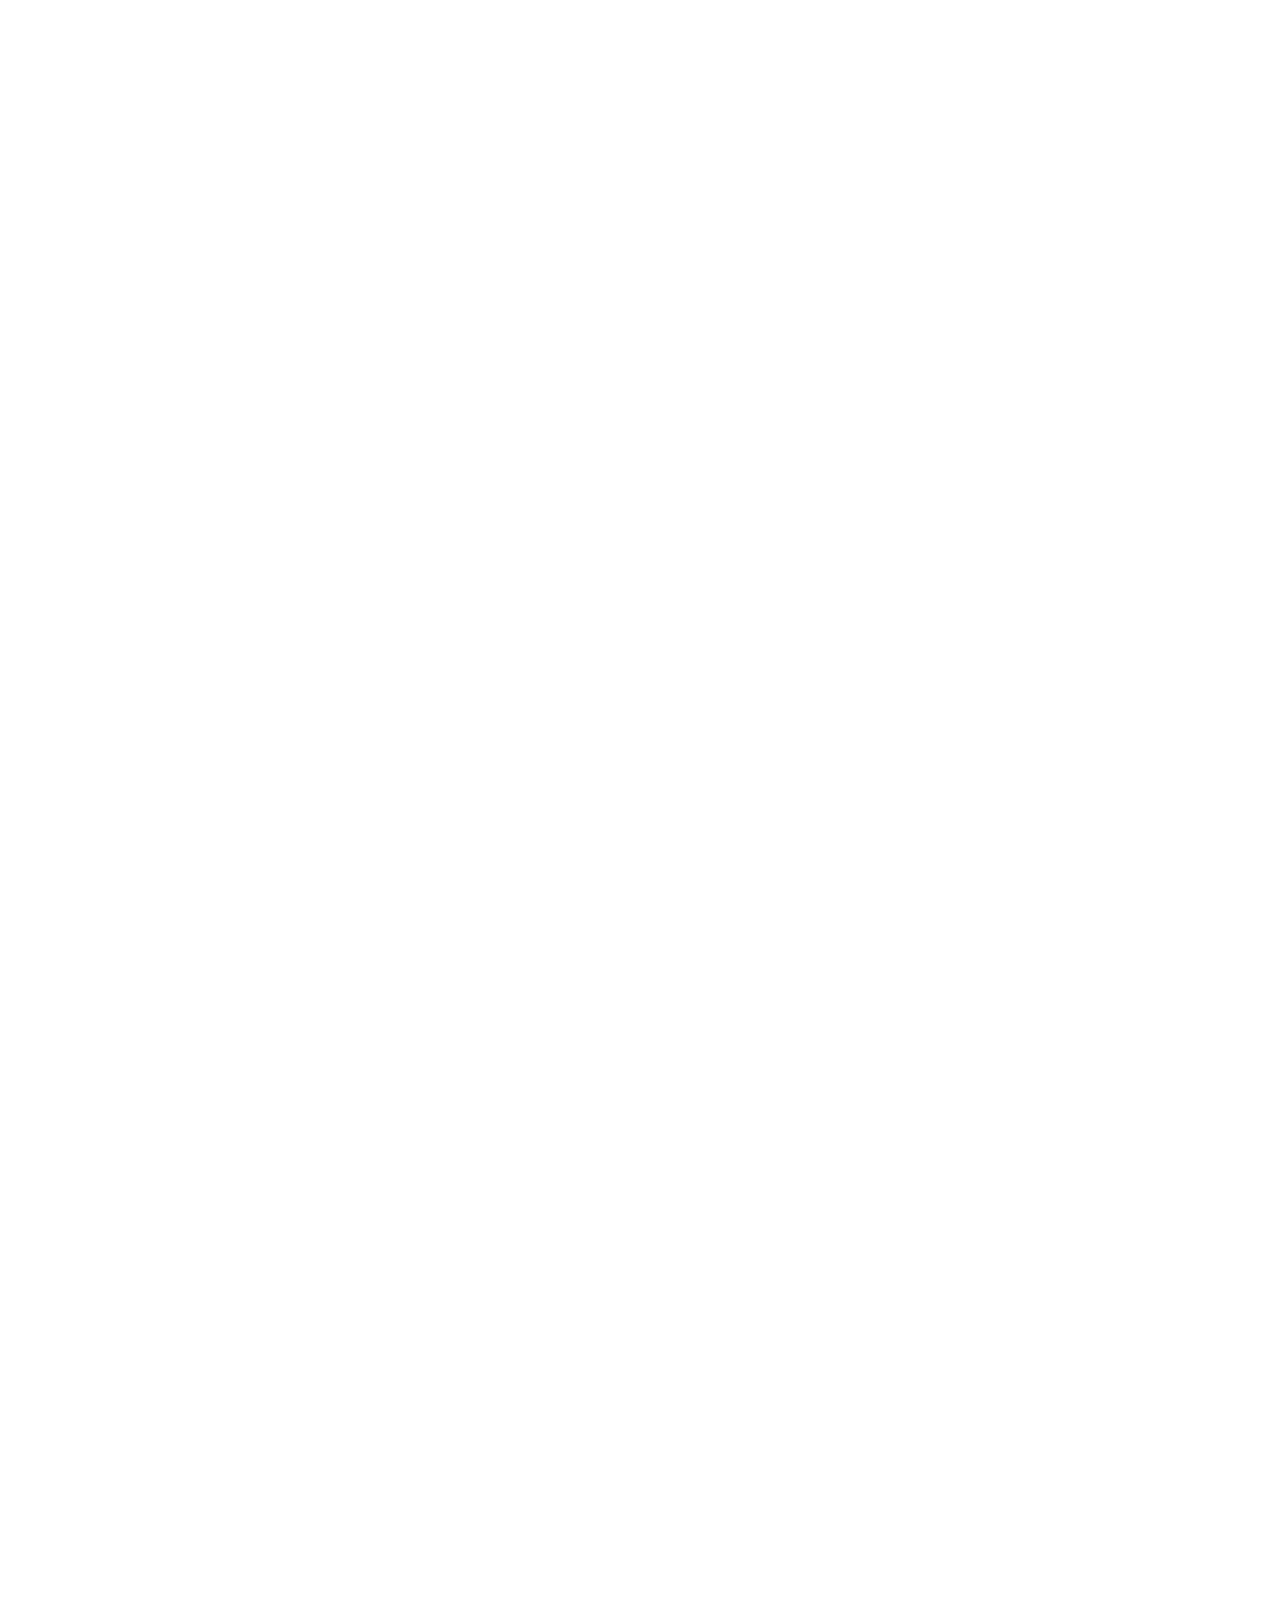
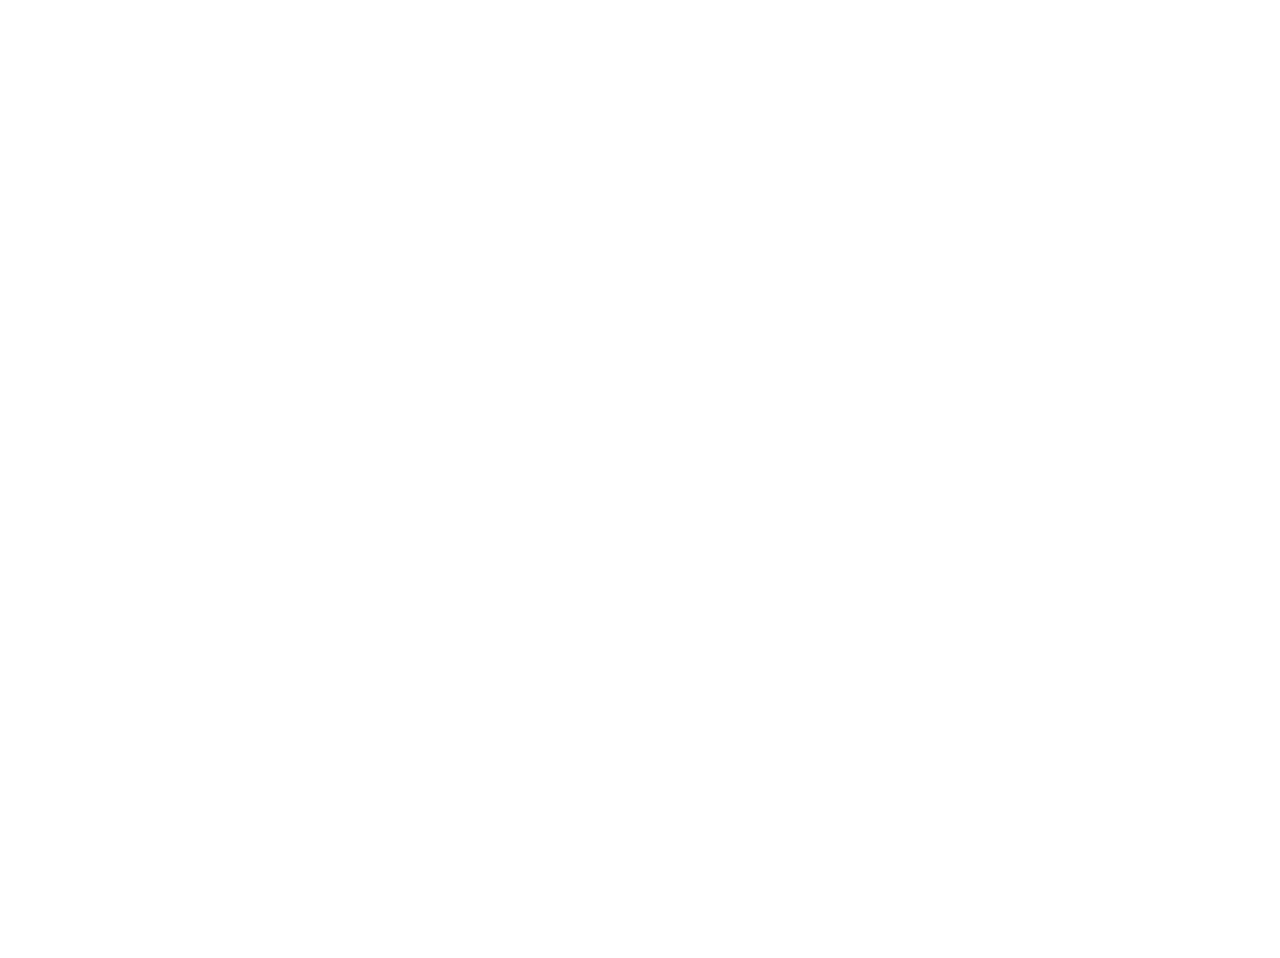
==== commit 797aa219: "fix footers" ====
--- a/contact.html
+++ b/contact.html
@@ -315,12 +315,12 @@
 					<ul class="m-b-70">
 						<li class="txt14 m-b-14">
 							<i class="fa fa-map-marker fs-16 dis-inline-block size19" aria-hidden="true"></i>
-							8th floor, 379 Hudson St, New York, NY 10018
+							208 W Northern Ave, Pueblo, CO 81004
 						</li>
 
 						<li class="txt14 m-b-14">
 							<i class="fa fa-phone fs-16 dis-inline-block size19" aria-hidden="true"></i>
-							(+1) 96 716 6879
+							<a href="tel:1-719-595-1660">(+1) (719) 595-1660 </a>
 						</li>
 
 						<li class="txt14 m-b-14">
@@ -345,57 +345,11 @@
 					</ul>
 				</div>
 
-				<div class="col-sm-6 col-md-4 p-t-50">
-					<!-- - -->
-					<h4 class="txt13 m-b-33">
-						Latest twitter
-					</h4>
-
-					<div class="m-b-25">
-						<span class="fs-13 color2 m-r-5">
-							<i class="fa fa-twitter" aria-hidden="true"></i>
-						</span>
-						<a href="#" class="txt15">
-							@colorlib
-						</a>
-
-						<p class="txt14 m-b-18">
-							Activello is a good option. It has a slider built into that displays the featured image in the slider.
-							<a href="#" class="txt15">
-								https://buff.ly/2zaSfAQ
-							</a>
-						</p>
-
-						<span class="txt16">
-							21 Dec 2017
-						</span>
-					</div>
-
-					<div>
-						<span class="fs-13 color2 m-r-5">
-							<i class="fa fa-twitter" aria-hidden="true"></i>
-						</span>
-						<a href="#" class="txt15">
-							@colorlib
-						</a>
-
-						<p class="txt14 m-b-18">
-							Activello is a good option. It has a slider built into that displays
-							<a href="#" class="txt15">
-								https://buff.ly/2zaSfAQ
-							</a>
-						</p>
-
-						<span class="txt16">
-							21 Dec 2017
-						</span>
-					</div>
-				</div>
 
 				<div class="col-sm-6 col-md-4 p-t-50">
 					<!-- - -->
 					<h4 class="txt13 m-b-38">
-						Gallery
+						Food
 					</h4>
 
 					<!-- Gallery footer -->
@@ -424,29 +378,8 @@
 							<img src="images/photo-gallery-thumb-06.jpg" alt="GALLERY">
 						</a>
 
-						<a class="item-gallery-footer wrap-pic-w" href="images/photo-gallery-07.jpg" data-lightbox="gallery-footer">
-							<img src="images/photo-gallery-thumb-07.jpg" alt="GALLERY">
-						</a>
-
-						<a class="item-gallery-footer wrap-pic-w" href="images/photo-gallery-08.jpg" data-lightbox="gallery-footer">
-							<img src="images/photo-gallery-thumb-08.jpg" alt="GALLERY">
-						</a>
-
-						<a class="item-gallery-footer wrap-pic-w" href="images/photo-gallery-09.jpg" data-lightbox="gallery-footer">
-							<img src="images/photo-gallery-thumb-09.jpg" alt="GALLERY">
-						</a>
-
-						<a class="item-gallery-footer wrap-pic-w" href="images/photo-gallery-10.jpg" data-lightbox="gallery-footer">
-							<img src="images/photo-gallery-thumb-10.jpg" alt="GALLERY">
-						</a>
-
-						<a class="item-gallery-footer wrap-pic-w" href="images/photo-gallery-11.jpg" data-lightbox="gallery-footer">
-							<img src="images/photo-gallery-thumb-11.jpg" alt="GALLERY">
-						</a>
-
-						<a class="item-gallery-footer wrap-pic-w" href="images/photo-gallery-12.jpg" data-lightbox="gallery-footer">
-							<img src="images/photo-gallery-thumb-12.jpg" alt="GALLERY">
-						</a>
+						
+
 					</div>
 
 				</div>
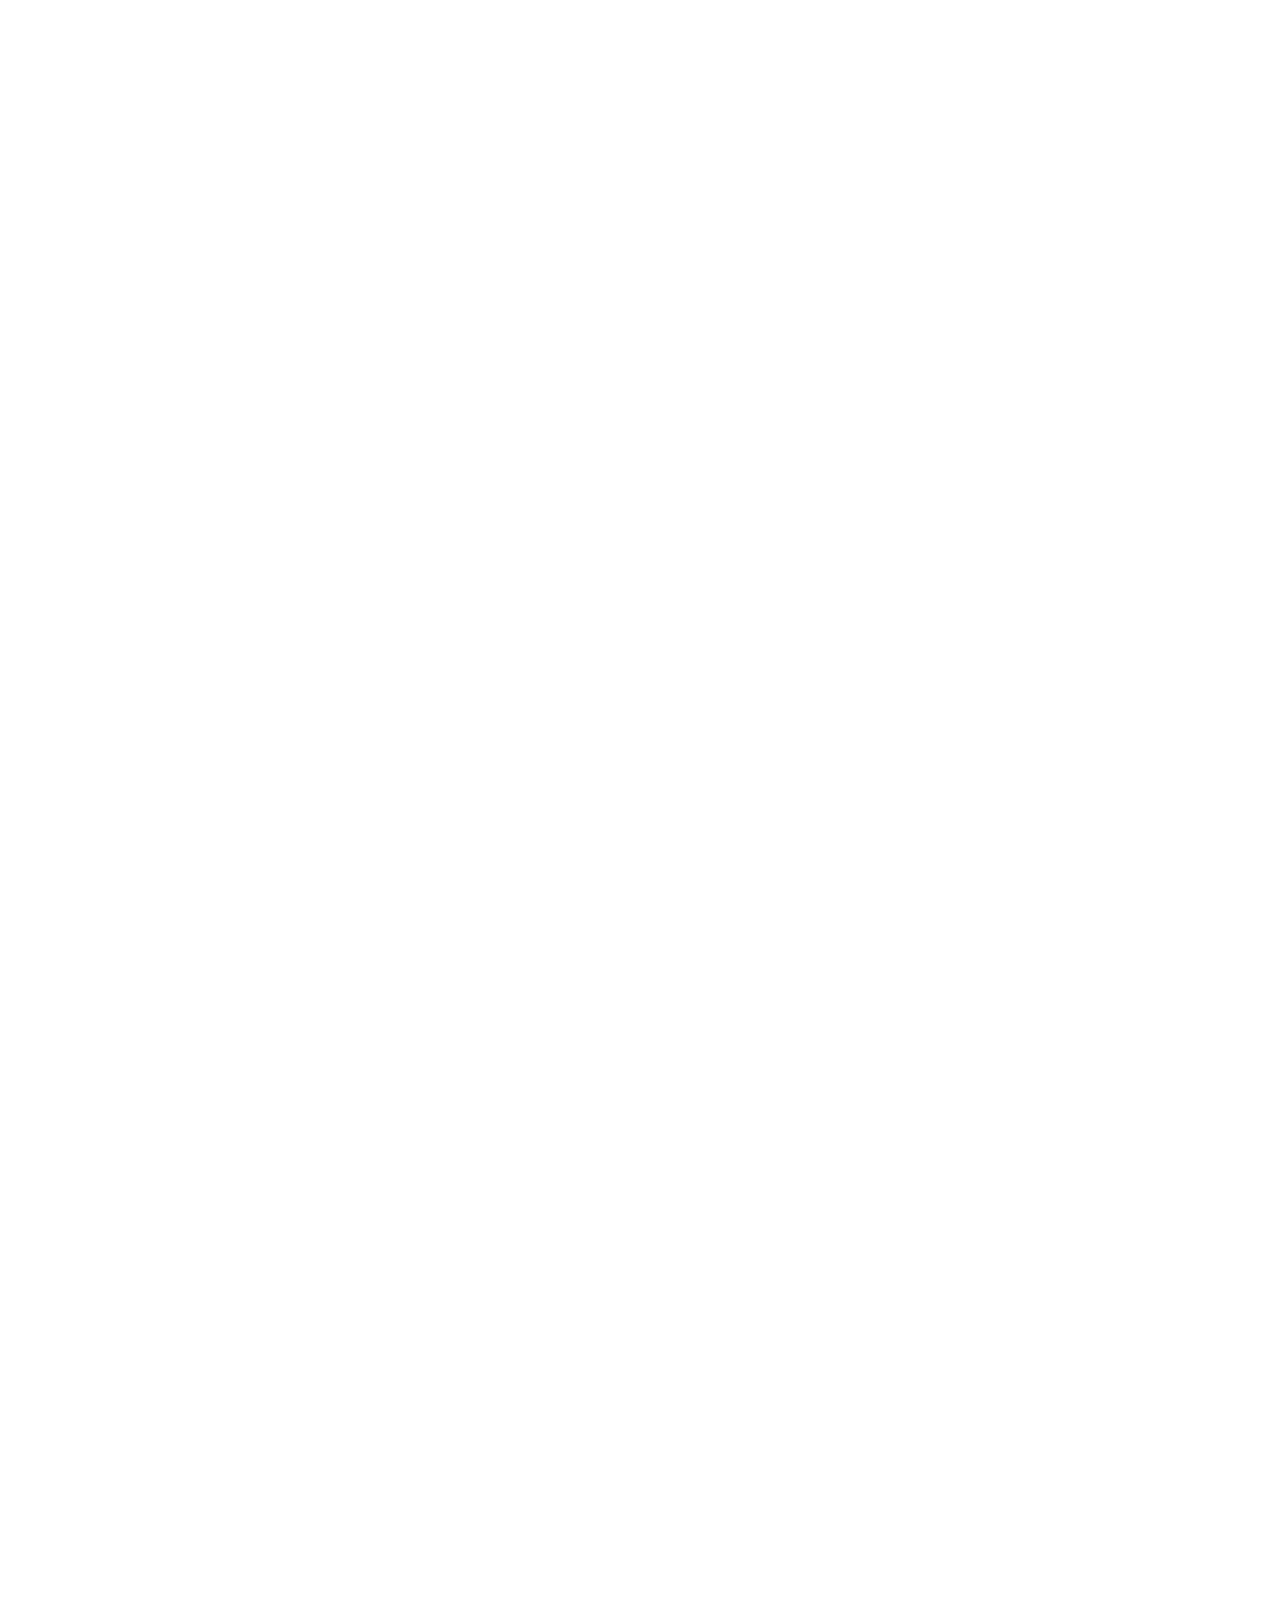
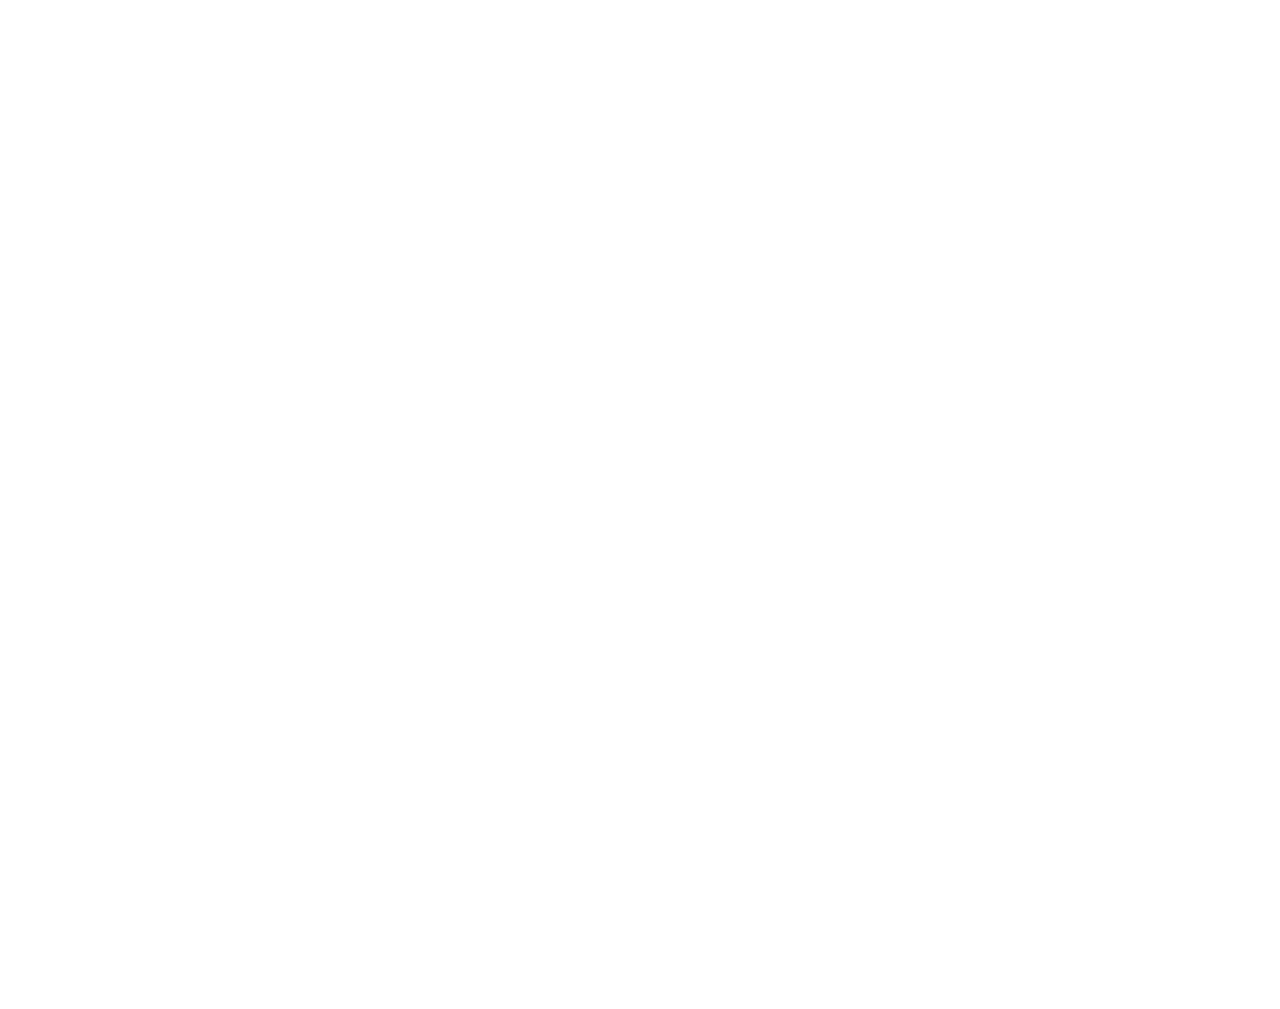
==== commit 47547bfb: "contact page done" ====
--- a/contact.html
+++ b/contact.html
@@ -167,9 +167,9 @@
 
 
 	<!-- Title Page -->
-	<section class="bg-title-page flex-c-m p-t-160 p-b-80 p-l-15 p-r-15" style="background-image: url(images/bg-title-page-02.jpg);">
-		<h2 class="tit6 t-center">
-			Contact
+	<section class="bg-title-page flex-c-m p-t-160 p-b-80 p-l-15 p-r-15 bg2-pattern">
+		<h2 class="tit7 t-center" style="color:red !important">
+			Contact Us
 		</h2>
 	</section>
 
@@ -180,7 +180,7 @@
 		<!-- Map -->
 		<div class="container">
 			<div class="map bo8 bo-rad-10 of-hidden">
-				<div class="contact-map size37" id="google_map" data-map-x="40.704644" data-map-y="-74.011987" data-pin="images/icons/icon-position-map.png" data-scrollwhell="0" data-draggable="1"></div>
+				<div class="contact-map size37" id="google_map" data-map-x="38.2438094" data-map-y="-104.6128306" data-pin="images/icons/map-icon.png" data-scrollwhell="0" data-draggable="1"></div>
 			</div>
 		</div>
 
@@ -254,7 +254,7 @@
 							</span>
 
 							<span class="txt23 size38">
-								8th floor, 379 Hudson St, New York, NY 10018
+								208 W Northern Ave Pueblo, CO 81004
 							</span>
 						</div>
 					</div>
@@ -273,7 +273,7 @@
 							</span>
 
 							<span class="txt23 size38">
-								(+1) 96 716 6879
+								(+1) 719 595 1660
 							</span>
 						</div>
 					</div>
@@ -292,7 +292,8 @@
 							</span>
 
 							<span class="txt23 size38">
-								09:30 AM – 11:00 PM <br/>Every Day
+								10:00 AM – 8:00 PM <br/>Tues-Sat
+								<p>9:00 PM - 2:00 AM <br/> Fri-Sat</p>
 							</span>
 						</div>
 					</div>
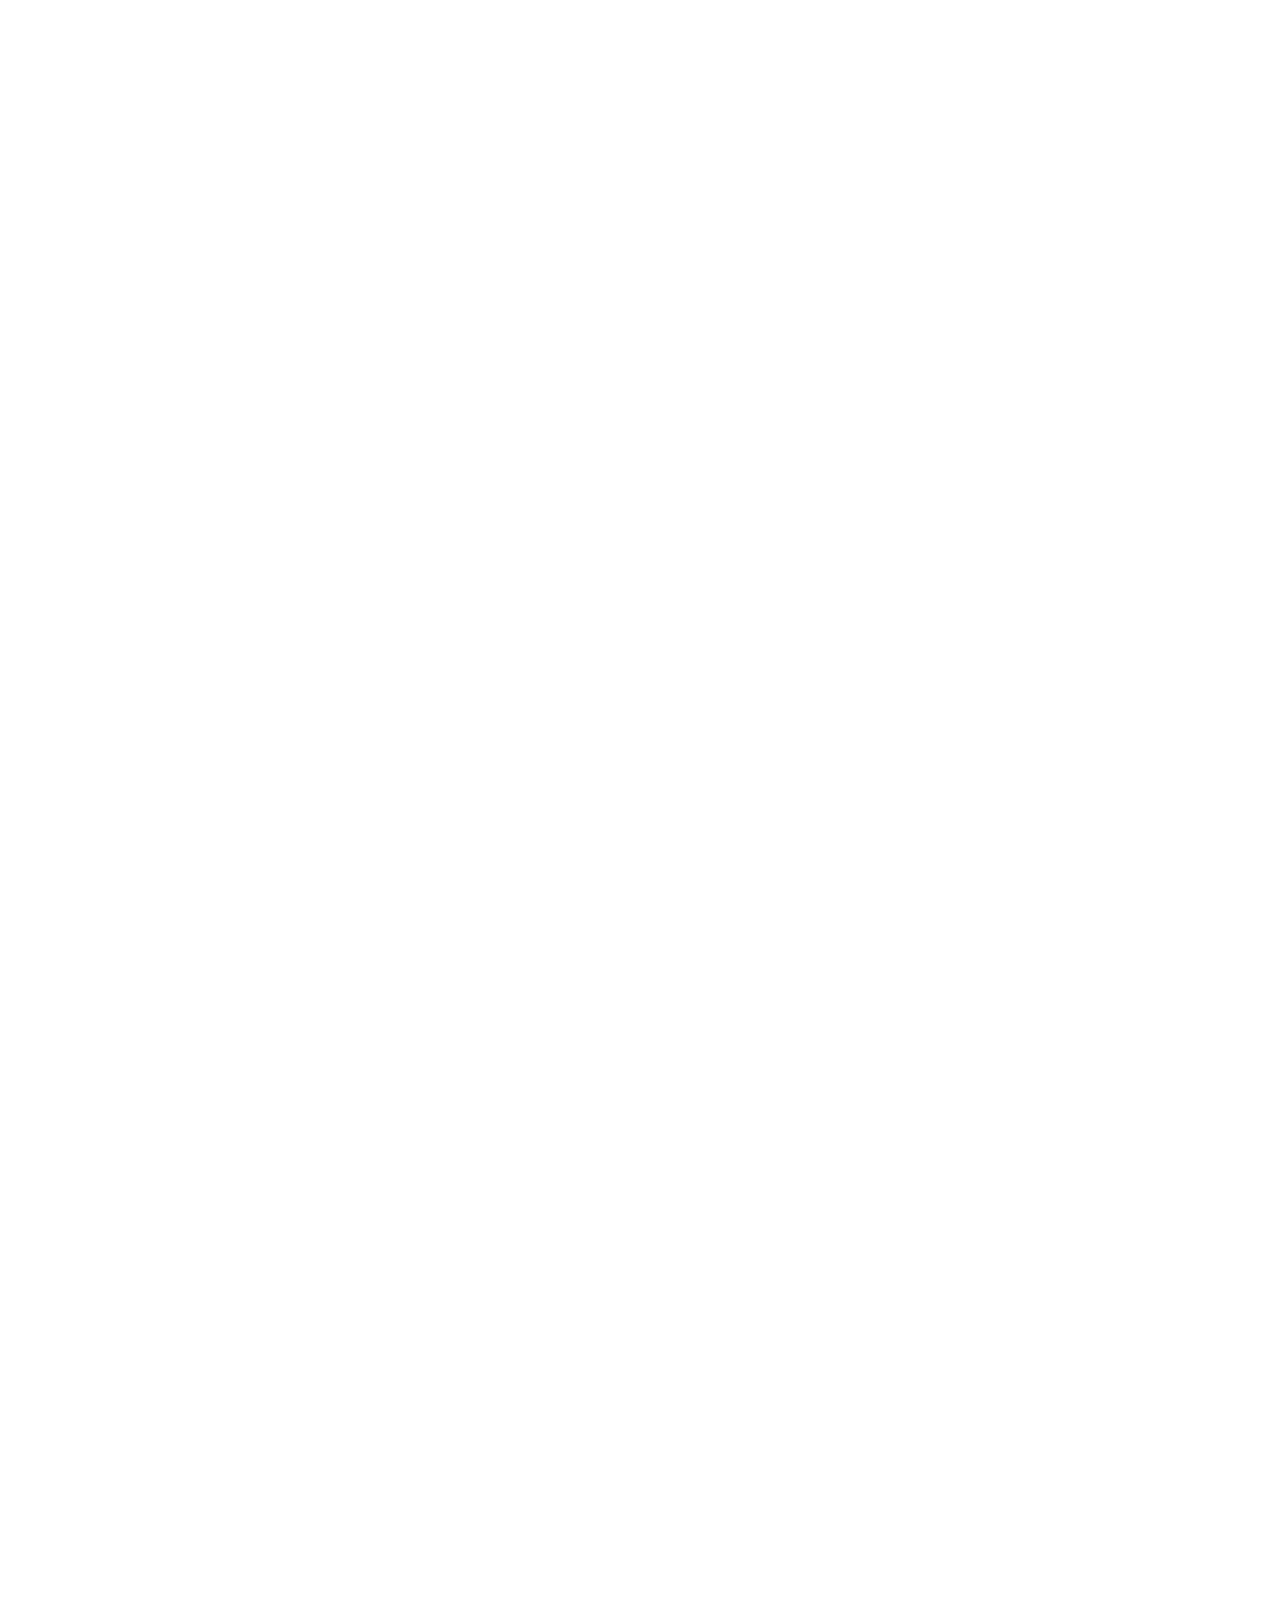
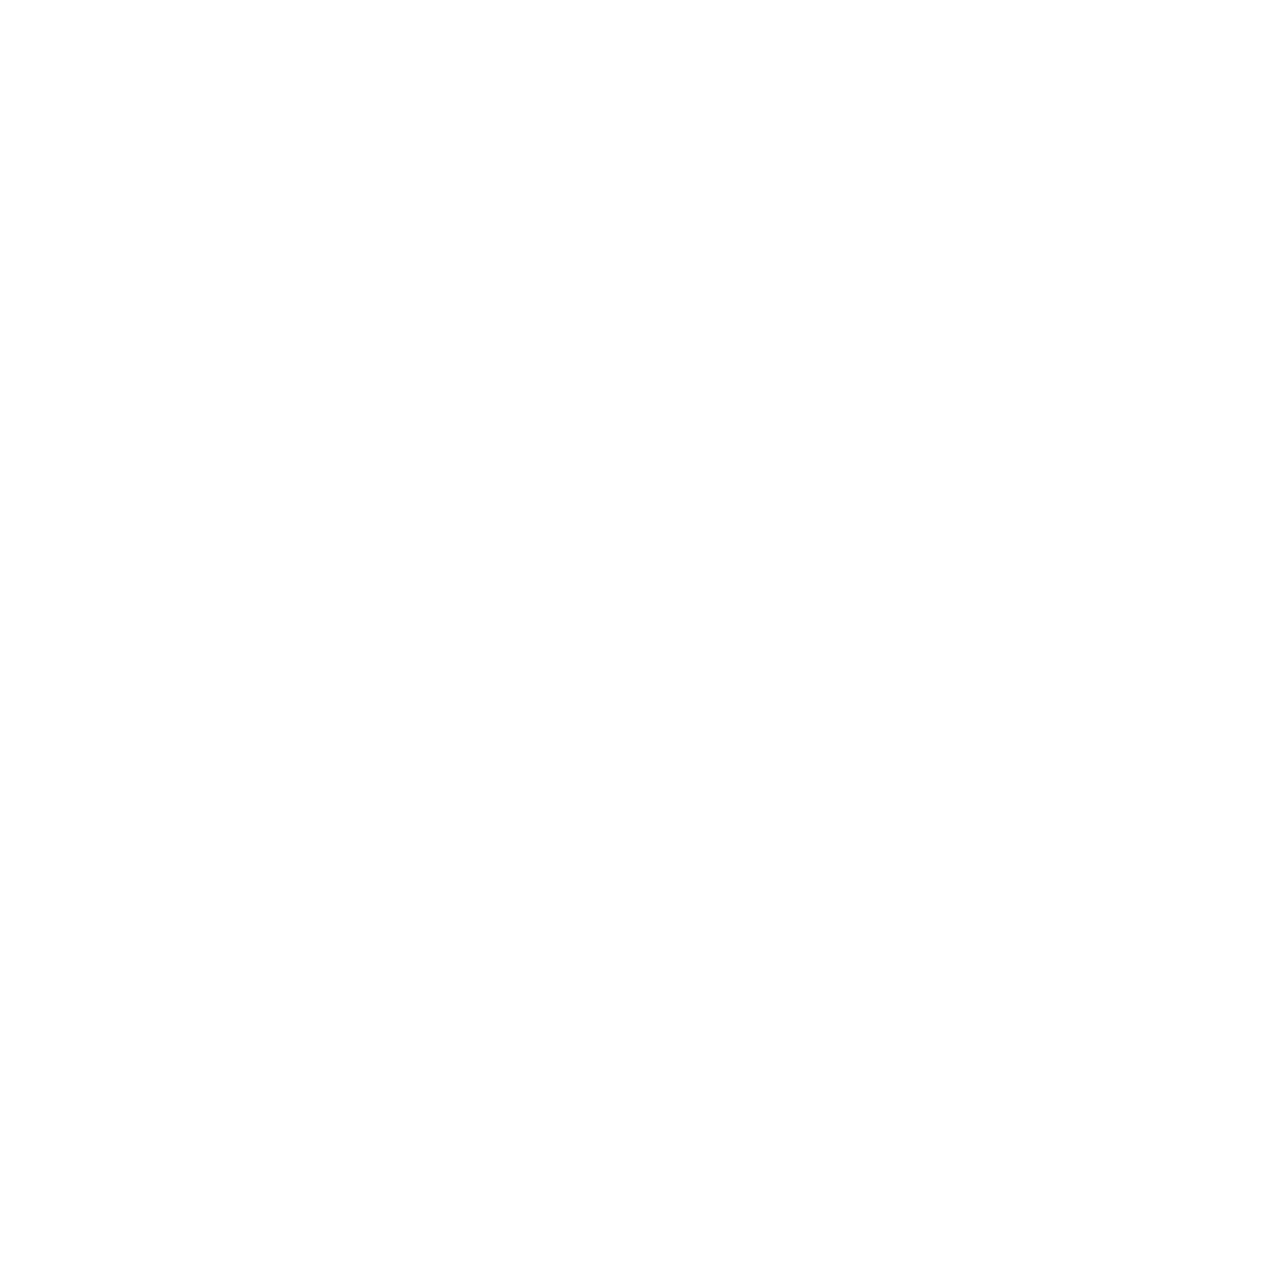
==== commit b3498ec5: "embed google map" ====
--- a/contact.html
+++ b/contact.html
@@ -63,7 +63,7 @@
 									</li>
 	
 									<li>
-										<a href="gallery.html">Bus Service</a>
+										<a href="service.html">Bus Service</a>
 									</li>
 	
 									<li>
@@ -102,7 +102,7 @@
 				</li>
 	
 				<li class="t-center m-b-13">
-					<a href="gallery.html" class="txt19">Bus Service</a>
+					<a href="service.html" class="txt19">Bus Service</a>
 				</li>
 				
 				<li class="t-center m-b-33">
@@ -126,40 +126,28 @@
 
 			<!-- Gallery -->
 			<div class="wrap-gallery-sidebar flex-w">
-				<a class="item-gallery-sidebar wrap-pic-w" href="images/photo-gallery-01.jpg" data-lightbox="gallery-footer">
-					<img src="images/photo-gallery-thumb-01.jpg" alt="GALLERY">
-				</a>
-
-				<a class="item-gallery-sidebar wrap-pic-w" href="images/photo-gallery-02.jpg" data-lightbox="gallery-footer">
-					<img src="images/photo-gallery-thumb-02.jpg" alt="GALLERY">
-				</a>
-
-				<a class="item-gallery-sidebar wrap-pic-w" href="images/photo-gallery-03.jpg" data-lightbox="gallery-footer">
-					<img src="images/photo-gallery-thumb-03.jpg" alt="GALLERY">
-				</a>
-
-				<a class="item-gallery-sidebar wrap-pic-w" href="images/photo-gallery-05.jpg" data-lightbox="gallery-footer">
-					<img src="images/photo-gallery-thumb-05.jpg" alt="GALLERY">
-				</a>
-
-				<a class="item-gallery-sidebar wrap-pic-w" href="images/photo-gallery-06.jpg" data-lightbox="gallery-footer">
-					<img src="images/photo-gallery-thumb-06.jpg" alt="GALLERY">
-				</a>
-
-				<a class="item-gallery-sidebar wrap-pic-w" href="images/photo-gallery-07.jpg" data-lightbox="gallery-footer">
-					<img src="images/photo-gallery-thumb-07.jpg" alt="GALLERY">
-				</a>
-
-				<a class="item-gallery-sidebar wrap-pic-w" href="images/photo-gallery-09.jpg" data-lightbox="gallery-footer">
-					<img src="images/photo-gallery-thumb-09.jpg" alt="GALLERY">
-				</a>
-
-				<a class="item-gallery-sidebar wrap-pic-w" href="images/photo-gallery-10.jpg" data-lightbox="gallery-footer">
-					<img src="images/photo-gallery-thumb-10.jpg" alt="GALLERY">
-				</a>
-
-				<a class="item-gallery-sidebar wrap-pic-w" href="images/photo-gallery-11.jpg" data-lightbox="gallery-footer">
-					<img src="images/photo-gallery-thumb-11.jpg" alt="GALLERY">
+				<a class="item-gallery-sidebar wrap-pic-w img-fluid" href="images/food3.jpg" data-lightbox="gallery-footer">
+					<img src="images/food3.jpg" alt="GALLERY">
+				</a>
+
+				<a class="item-gallery-sidebar wrap-pic-w img-fluid" href="images/food16.jpg" data-lightbox="gallery-footer">
+					<img src="images/food16.jpg" alt="GALLERY">
+				</a>
+
+				<a class="item-gallery-sidebar wrap-pic-w" href="images/travel2.jpg" data-lightbox="gallery-footer">
+					<img src="images/travel2.jpg" alt="GALLERY">
+				</a>
+
+				<a class="item-gallery-sidebar wrap-pic-w" href="images/food4.jpg" data-lightbox="gallery-footer">
+					<img src="images/food4.jpg" alt="GALLERY">
+				</a>
+
+				<a class="item-gallery-sidebar wrap-pic-w" href="images/food3.jpg" data-lightbox="gallery-footer">
+					<img src="images/food3.jpg" alt="GALLERY">
+				</a>
+
+				<a class="item-gallery-sidebar wrap-pic-w" href="images/5.jpg" data-lightbox="gallery-footer">
+					<img src="images/5.jpg" alt="GALLERY">
 				</a>
 			</div>
 		</div>
@@ -180,7 +168,8 @@
 		<!-- Map -->
 		<div class="container">
 			<div class="map bo8 bo-rad-10 of-hidden">
-				<div class="contact-map size37" id="google_map" data-map-x="38.2438094" data-map-y="-104.6128306" data-pin="images/icons/map-icon.png" data-scrollwhell="0" data-draggable="1"></div>
+					<iframe src="https://www.google.com/maps/embed?pb=!1m18!1m12!1m3!1d3133.5387430018345!2d-104.6150192846688!3d38.243809379676854!2m3!1f0!2f0!3f0!3m2!1i1024!2i768!4f13.1!3m3!1m2!1s0x8713a2d7db5a496f%3A0x90cce766563a235e!2s208+W+Northern+Ave%2C+Pueblo%2C+CO+81004!5e0!3m2!1sen!2sus!4v1531183600529" width="100%" height="650" frameborder="0" style="border:0" allowfullscreen></iframe>
+				<!-- <div class="contact-map size37" id="google_map" data-map-x="38.2438094" data-map-y="-104.6128306" data-pin="images/icons/map-icon.png" data-scrollwhell="0" data-draggable="1"></div> -->
 			</div>
 		</div>
 
@@ -355,28 +344,28 @@
 
 					<!-- Gallery footer -->
 					<div class="wrap-gallery-footer flex-w">
-						<a class="item-gallery-footer wrap-pic-w" href="images/photo-gallery-01.jpg" data-lightbox="gallery-footer">
-							<img src="images/photo-gallery-thumb-01.jpg" alt="GALLERY">
-						</a>
-
-						<a class="item-gallery-footer wrap-pic-w" href="images/photo-gallery-02.jpg" data-lightbox="gallery-footer">
-							<img src="images/photo-gallery-thumb-02.jpg" alt="GALLERY">
-						</a>
-
-						<a class="item-gallery-footer wrap-pic-w" href="images/photo-gallery-03.jpg" data-lightbox="gallery-footer">
-							<img src="images/photo-gallery-thumb-03.jpg" alt="GALLERY">
-						</a>
-
-						<a class="item-gallery-footer wrap-pic-w" href="images/photo-gallery-04.jpg" data-lightbox="gallery-footer">
-							<img src="images/photo-gallery-thumb-04.jpg" alt="GALLERY">
-						</a>
-
-						<a class="item-gallery-footer wrap-pic-w" href="images/photo-gallery-05.jpg" data-lightbox="gallery-footer">
-							<img src="images/photo-gallery-thumb-05.jpg" alt="GALLERY">
-						</a>
-
-						<a class="item-gallery-footer wrap-pic-w" href="images/photo-gallery-06.jpg" data-lightbox="gallery-footer">
-							<img src="images/photo-gallery-thumb-06.jpg" alt="GALLERY">
+						<a class="item-gallery-footer wrap-pic-w" href="images/food1.jpg" data-lightbox="gallery-footer">
+							<img src="images/food1.jpg" alt="GALLERY">
+						</a>
+
+						<a class="item-gallery-footer wrap-pic-w" href="images/food9.jpg" data-lightbox="gallery-footer">
+							<img src="images/food9.jpg" alt="GALLERY">
+						</a>
+
+						<a class="item-gallery-footer wrap-pic-w" href="images/food18.jpg" data-lightbox="gallery-footer">
+							<img src="images/food18.jpg" alt="GALLERY">
+						</a>
+
+						<a class="item-gallery-footer wrap-pic-w" href="images/food13.jpg" data-lightbox="gallery-footer">
+							<img src="images/food13.jpg" alt="GALLERY">
+						</a>
+
+						<a class="item-gallery-footer wrap-pic-w" href="images/food10.jpg" data-lightbox="gallery-footer">
+							<img src="images/food10.jpg" alt="GALLERY">
+						</a>
+
+						<a class="item-gallery-footer wrap-pic-w" href="images/food12.jpg" data-lightbox="gallery-footer">
+							<img src="images/food12.jpg" alt="GALLERY">
 						</a>
 
 						
--- a/css/util.css
+++ b/css/util.css
@@ -1,3 +1,10 @@
+/* Isotope Size */
+
+.iso-size {height: 279.58px; width: 620px}
+
+
+
+
 /*[ FONT SIZE ]
 ///////////////////////////////////////////////////////////
 */
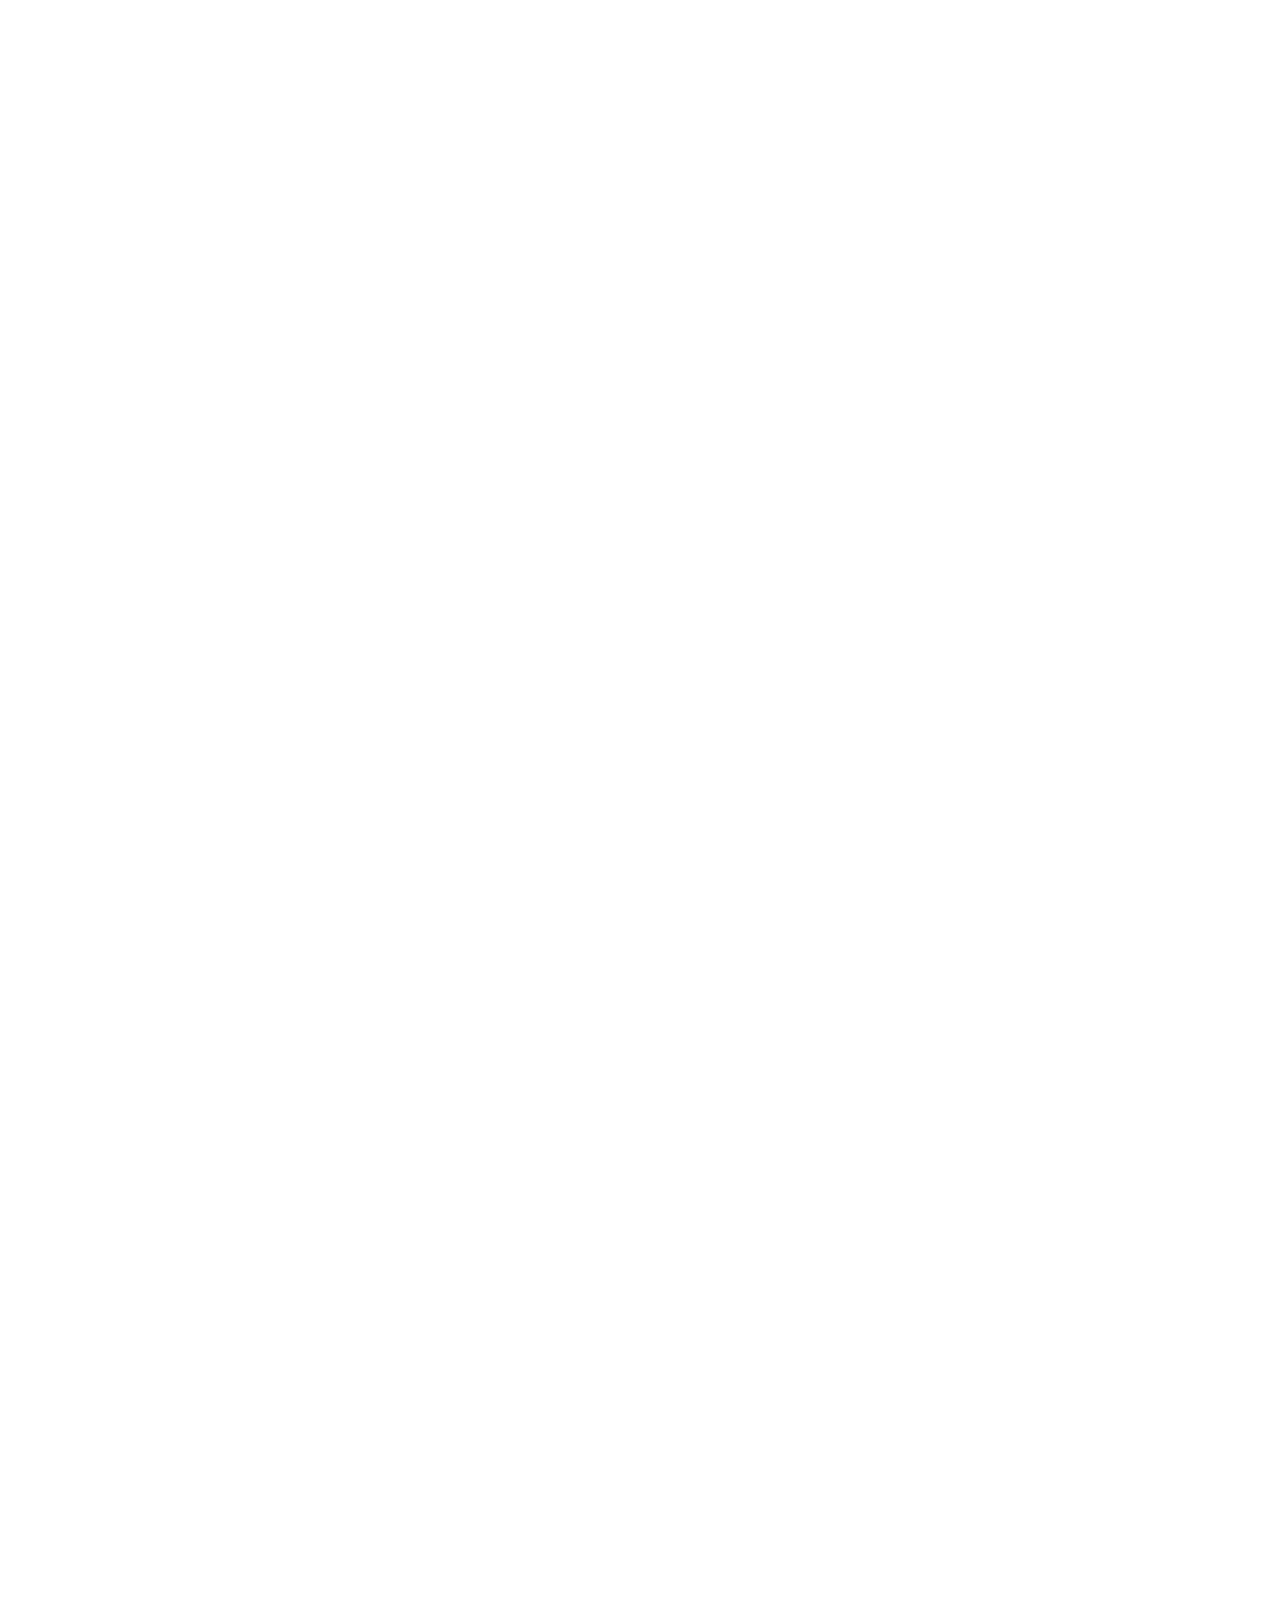
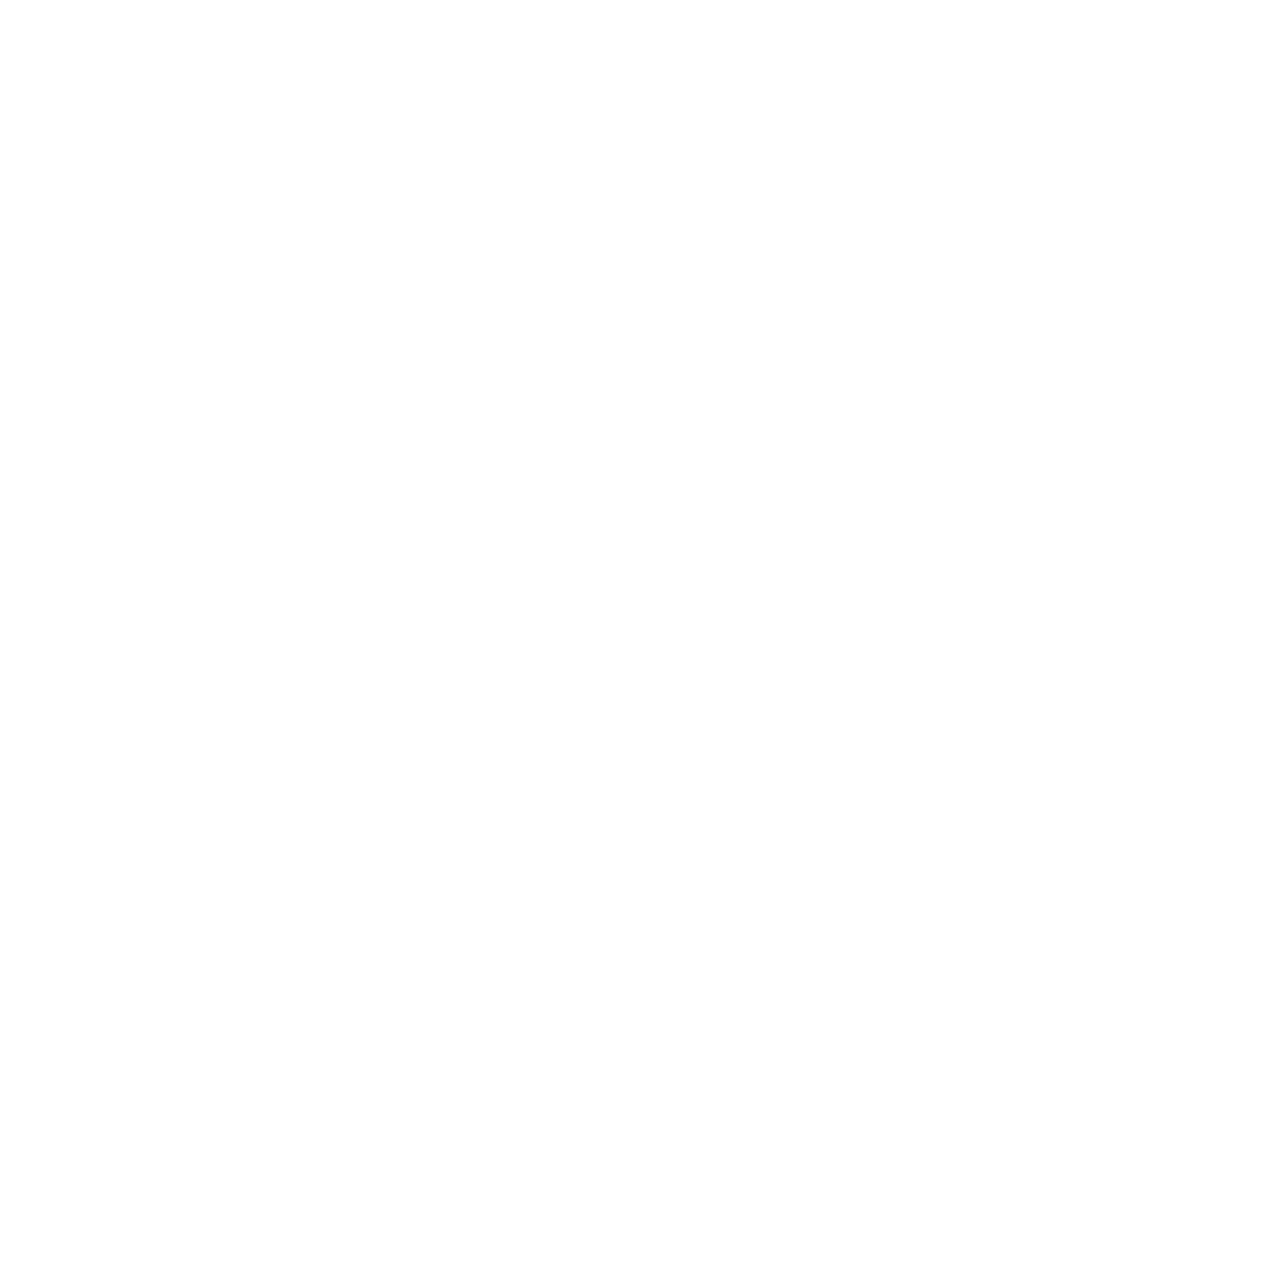
==== commit ab3897a8: "design finished" ====
--- a/contact.html
+++ b/contact.html
@@ -169,7 +169,6 @@
 		<div class="container">
 			<div class="map bo8 bo-rad-10 of-hidden">
 					<iframe src="https://www.google.com/maps/embed?pb=!1m18!1m12!1m3!1d3133.5387430018345!2d-104.6150192846688!3d38.243809379676854!2m3!1f0!2f0!3f0!3m2!1i1024!2i768!4f13.1!3m3!1m2!1s0x8713a2d7db5a496f%3A0x90cce766563a235e!2s208+W+Northern+Ave%2C+Pueblo%2C+CO+81004!5e0!3m2!1sen!2sus!4v1531183600529" width="100%" height="650" frameborder="0" style="border:0" allowfullscreen></iframe>
-				<!-- <div class="contact-map size37" id="google_map" data-map-x="38.2438094" data-map-y="-104.6128306" data-pin="images/icons/map-icon.png" data-scrollwhell="0" data-draggable="1"></div> -->
 			</div>
 		</div>
 
@@ -294,104 +293,101 @@
 
 	<!-- Footer -->
 	<footer class="bg1">
-		<div class="container p-t-40 p-b-70">
-			<div class="row">
-				<div class="col-sm-6 col-md-4 p-t-50">
-					<!-- - -->
-					<h4 class="txt13 m-b-33">
-						Contact Us
-					</h4>
-
-					<ul class="m-b-70">
-						<li class="txt14 m-b-14">
-							<i class="fa fa-map-marker fs-16 dis-inline-block size19" aria-hidden="true"></i>
-							208 W Northern Ave, Pueblo, CO 81004
-						</li>
-
-						<li class="txt14 m-b-14">
-							<i class="fa fa-phone fs-16 dis-inline-block size19" aria-hidden="true"></i>
-							<a href="tel:1-719-595-1660">(+1) (719) 595-1660 </a>
-						</li>
-
-						<li class="txt14 m-b-14">
-							<i class="fa fa-envelope fs-13 dis-inline-block size19" aria-hidden="true"></i>
-							contact@site.com
-						</li>
-					</ul>
-
-					<!-- - -->
-					<h4 class="txt13 m-b-32">
-						Opening Times
-					</h4>
-
-					<ul>
-						<li class="txt14">
-							09:30 AM – 11:00 PM
-						</li>
-
-						<li class="txt14">
-							Every Day
-						</li>
-					</ul>
-				</div>
-
-
-				<div class="col-sm-6 col-md-4 p-t-50">
-					<!-- - -->
-					<h4 class="txt13 m-b-38">
-						Food
-					</h4>
-
-					<!-- Gallery footer -->
-					<div class="wrap-gallery-footer flex-w">
-						<a class="item-gallery-footer wrap-pic-w" href="images/food1.jpg" data-lightbox="gallery-footer">
-							<img src="images/food1.jpg" alt="GALLERY">
-						</a>
-
-						<a class="item-gallery-footer wrap-pic-w" href="images/food9.jpg" data-lightbox="gallery-footer">
-							<img src="images/food9.jpg" alt="GALLERY">
-						</a>
-
-						<a class="item-gallery-footer wrap-pic-w" href="images/food18.jpg" data-lightbox="gallery-footer">
-							<img src="images/food18.jpg" alt="GALLERY">
-						</a>
-
-						<a class="item-gallery-footer wrap-pic-w" href="images/food13.jpg" data-lightbox="gallery-footer">
-							<img src="images/food13.jpg" alt="GALLERY">
-						</a>
-
-						<a class="item-gallery-footer wrap-pic-w" href="images/food10.jpg" data-lightbox="gallery-footer">
-							<img src="images/food10.jpg" alt="GALLERY">
-						</a>
-
-						<a class="item-gallery-footer wrap-pic-w" href="images/food12.jpg" data-lightbox="gallery-footer">
-							<img src="images/food12.jpg" alt="GALLERY">
-						</a>
-
-						
-
-					</div>
-
-				</div>
-			</div>
-		</div>
-
-		<div class="end-footer bg2">
-			<div class="container">
-				<div class="flex-sb-m flex-w p-t-22 p-b-22">
-					<div class="p-t-5 p-b-5">
-						<a href="#" class="fs-15 c-white"><i class="fa fa-tripadvisor" aria-hidden="true"></i></a>
-						<a href="#" class="fs-15 c-white"><i class="fa fa-facebook m-l-18" aria-hidden="true"></i></a>
-						<a href="#" class="fs-15 c-white"><i class="fa fa-twitter m-l-18" aria-hidden="true"></i></a>
-					</div>
-
-					<div class="txt17 p-r-20 p-t-5 p-b-5">
-						Copyright &copy; 2018 All rights reserved  |  This template is made with <i class="fa fa-heart"></i> by <a href="https://colorlib.com" target="_blank">Colorlib</a>
-					</div>
-				</div>
-			</div>
-		</div>
-	</footer>
+			<div class="container p-t-40 p-b-70">
+				<div class="row">
+					<div class="col-sm-6 col-md-4 p-t-50">
+						<!-- - -->
+						<h4 class="txt13 m-b-33">
+							Contact Us
+						</h4>
+	
+						<ul class="m-b-70">
+							<li class="txt14 m-b-14">
+								<i class="fa fa-map-marker fs-16 dis-inline-block size19" aria-hidden="true"></i>
+								208 W Northern Ave, Pueblo, CO 81004
+							</li>
+	
+							<li class="txt14 m-b-14">
+								<i class="fa fa-phone fs-16 dis-inline-block size19" aria-hidden="true"></i>
+								<a href="tel:1-719-595-1660">(+1) (719) 595-1660 </a>
+							</li>
+	
+							<li class="txt14 m-b-14">
+								<i class="fa fa-envelope fs-13 dis-inline-block size19" aria-hidden="true"></i>
+								<a href="mailto:someone@yoursite.com">hildagonzalez_krye@yahoo.com</a>
+							</li>
+						</ul>
+	
+						<!-- - -->
+						<h4 class="txt13 m-b-32">
+							Opening Times
+						</h4>
+	
+						<ul>
+							<li class="txt14">
+								10:00 AM – 8:00 PM 
+							</li>
+	
+							<li class="txt14">
+								Tues-Sat
+							</li>
+						</ul>
+					</div>
+	
+	
+					<div class="col-sm-6 col-md-4 p-t-50">
+						<!-- - -->
+						<h4 class="txt13 m-b-38">
+							Food
+						</h4>
+	
+						<!-- Gallery footer -->
+						<div class="wrap-gallery-footer flex-w">
+							<a class="item-gallery-footer wrap-pic-w" href="images/food1.jpg" data-lightbox="gallery-footer">
+								<img src="images/food1.jpg" alt="GALLERY">
+							</a>
+	
+							<a class="item-gallery-footer wrap-pic-w" href="images/food9.jpg" data-lightbox="gallery-footer">
+								<img src="images/food9.jpg" alt="GALLERY">
+							</a>
+	
+							<a class="item-gallery-footer wrap-pic-w" href="images/food18.jpg" data-lightbox="gallery-footer">
+								<img src="images/food18.jpg" alt="GALLERY">
+							</a>
+	
+							<a class="item-gallery-footer wrap-pic-w" href="images/food13.jpg" data-lightbox="gallery-footer">
+								<img src="images/food13.jpg" alt="GALLERY">
+							</a>
+	
+							<a class="item-gallery-footer wrap-pic-w" href="images/food10.jpg" data-lightbox="gallery-footer">
+								<img src="images/food10.jpg" alt="GALLERY">
+							</a>
+	
+							<a class="item-gallery-footer wrap-pic-w" href="images/food12.jpg" data-lightbox="gallery-footer">
+								<img src="images/food12.jpg" alt="GALLERY">
+							</a>
+	
+						</div>
+	
+					</div>
+				</div>
+			</div>
+	
+			<div class="end-footer bg2">
+				<div class="container">
+					<div class="flex-sb-m flex-w p-t-22 p-b-22">
+						<div class="p-t-5 p-b-5">
+							<a href="#" class="fs-15 c-white"><i class="fa fa-tripadvisor" aria-hidden="true"></i></a>
+							<a href="https://www.facebook.com/wuateke/" class="fs-15 c-white"><i class="fa fa-facebook m-l-18" aria-hidden="true"></i></a>
+						</div>
+	
+						<div class="txt17 p-r-20 p-t-5 p-b-5">
+							Copyright &copy; 2018 All rights reserved  | El Wuateke
+						</div>
+					</div>
+				</div>
+			</div>
+		</footer>
 
 
 	<!-- Back to top -->
